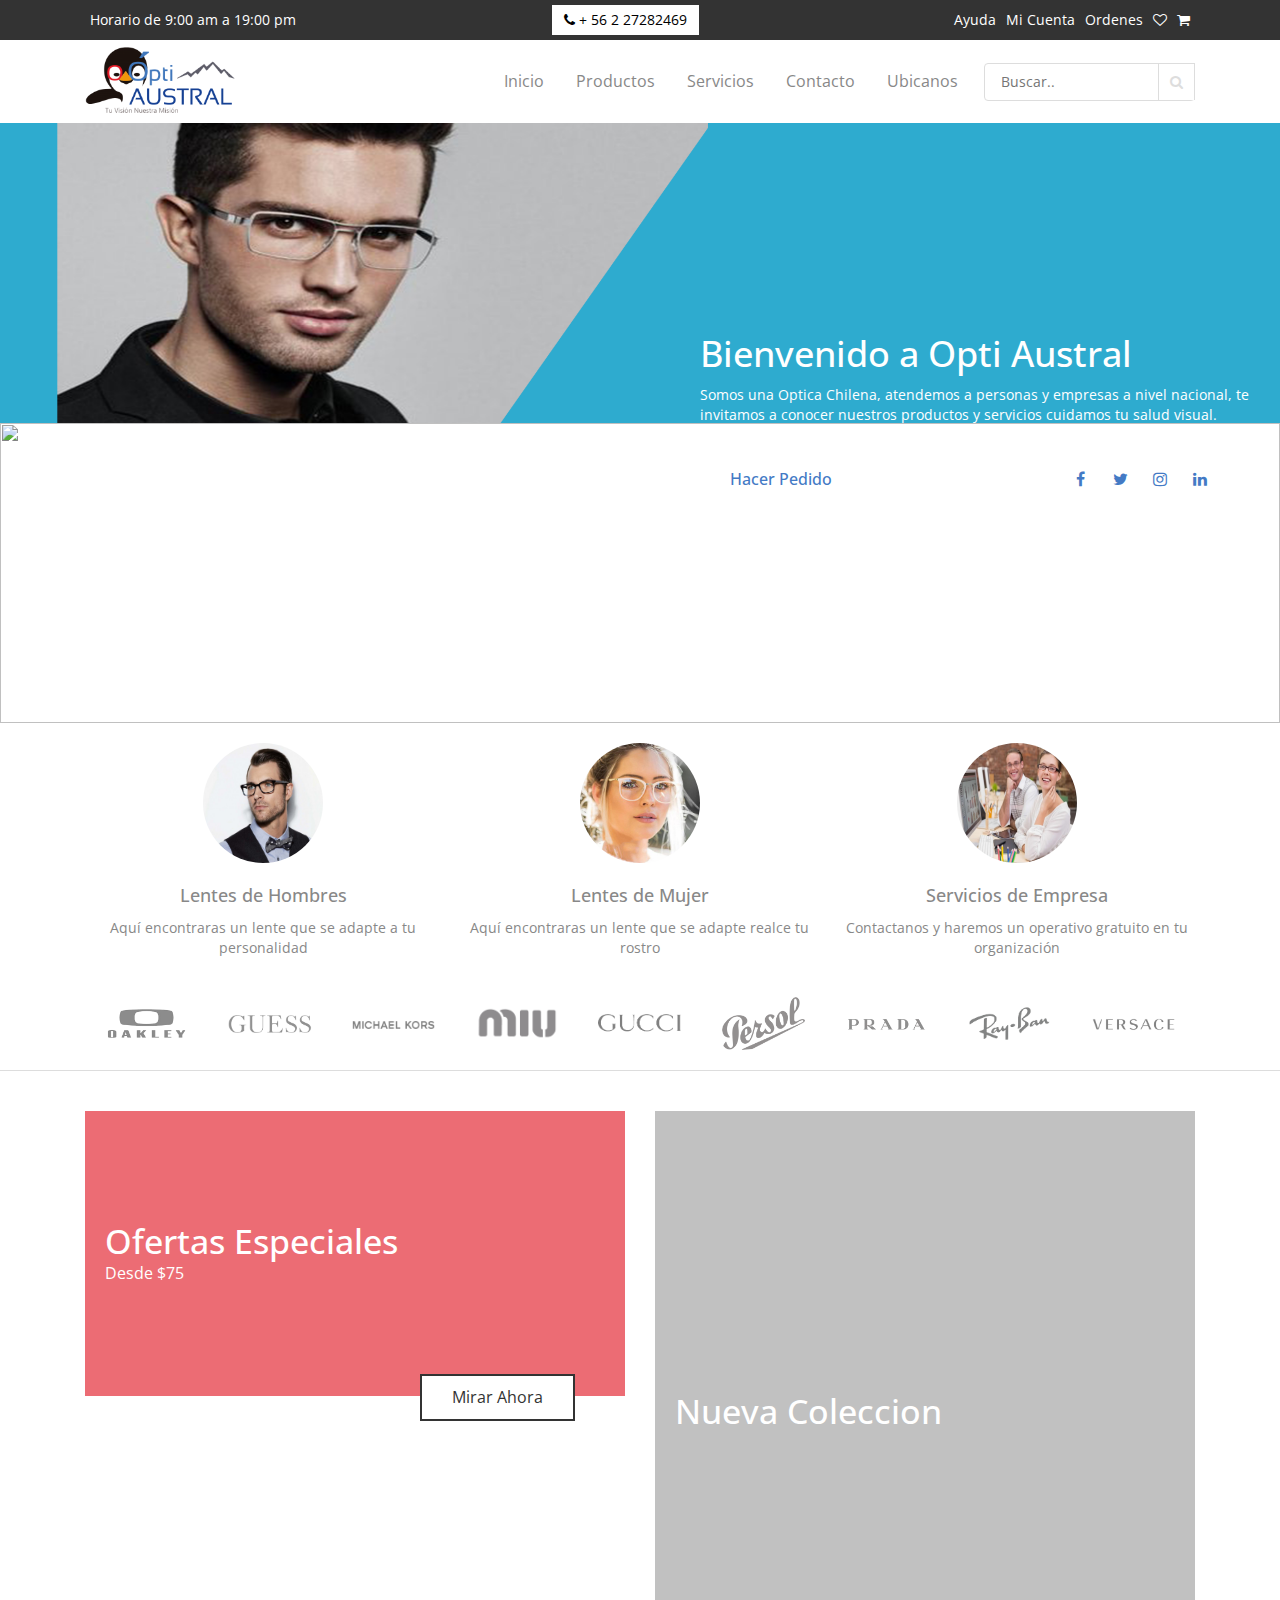
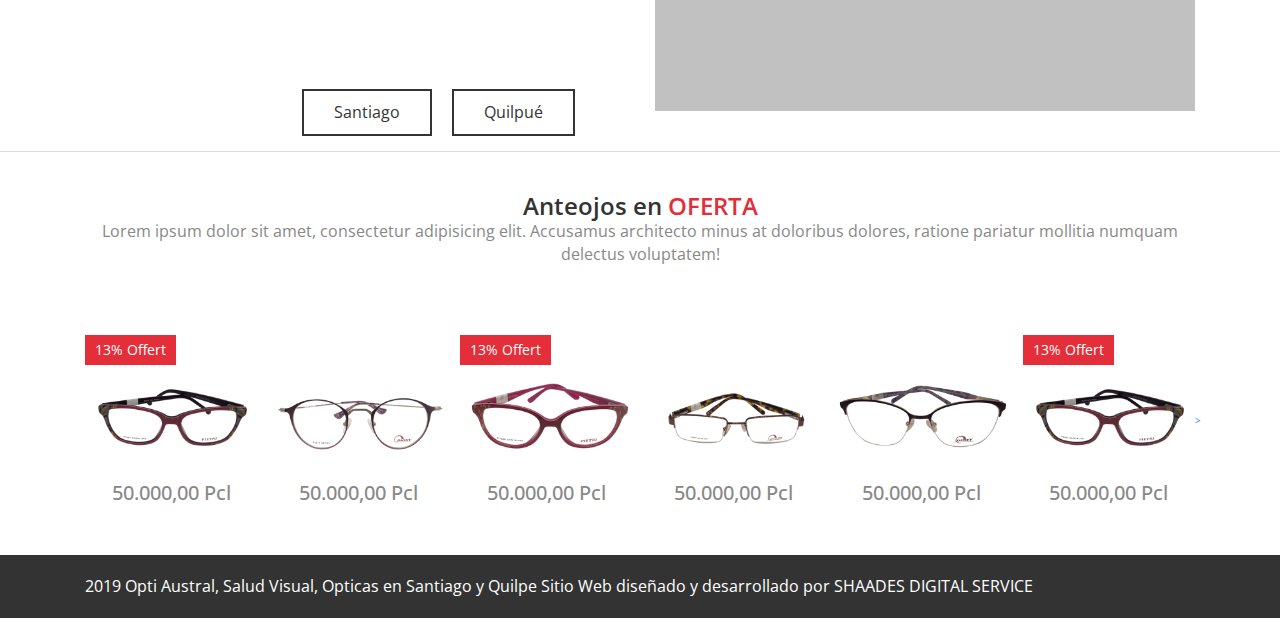
==== index.html @ b00fc754 "Initial commit" ====
<!doctype html>
<html class="no-js" lang="es">
<head>
  <meta charset="utf-8">
  <meta http-equiv="x-ua-compatible" content="ie=edge">
  <title>Optica Salud Visual</title>
  <meta name="description" content="">
  <meta name="viewport" content="width=device-width, initial-scale=1">
  <link rel="manifest" href="site.webmanifest">
  <!-- Favicon -->
  <link rel="icon" href="http://optiaustral.cl/wp-content/uploads/2017/12/cropped-optiaustra-favicon-32x32.png" sizes="32x32" />
  <!-- Google Fonts -->
  <link href="https://fonts.googleapis.com/css?family=Open+Sans:400,700" rel="stylesheet">
  <!-- Font Awesome -->
  <link href="https://stackpath.bootstrapcdn.com/font-awesome/4.7.0/css/font-awesome.min.css" rel="stylesheet">
  <!-- Grid Bootstrap -->
  <!-- <link rel="stylesheet" href="css/bootstrap.min.css"> -->
  <!-- Styles CSS -->
  <link rel="stylesheet" href="css/style.css">
</head>
<body>
    <!-- Header -->
    <header>
        <!-- Top Menu -->
        <div class="top">
            <div class="container">
                <ul class="top-menu">
                    <li><a href="#">Horario de 9:00 am a 19:00 pm</a></li>
                </ul>
                <ul class="top-menu">
                    <li><a href="tel:6004509000" class="call"><i class="fa fa-phone"></i> + 56 2 27282469</a></li>
                </ul>
                <ul class="top-menu">
                    <li><a href="tel:6004509000">Ayuda</a></li>
                    <li><a href="#">Mi Cuenta</a></li>
                    <li><a href="#">Ordenes</a></li>
                    <li>
                        <a href="javascript:void(0)" class="favorites">
                            <i class="fa fa-heart-o"></i>
                            <i class="fa fa-heart"></i>
                            <div class="message1">
                                Añadido a Favoritos
                            </div>
                        </a>
                    </li>
                    <li>
                        <a href="javascript:void(0)" class="cart">
                            <i class="fa fa-shopping-cart"></i>
                            <div class="message2">
                                Añadido al Carrito
                            </div>
                        </a>
                    </li>
                </ul>
            </div>
        </div>
        <!-- Navbar -->
        <div class="navbar">
            <div class="container">
            <a href="index.html" class="logo">
                <img src="img/logo.png" alt="">
            </a>
            <span class="fa fa-bars menu-toggle"></span>
            <!-- Menu -->
            <nav class="menu">
                <li><a href="index.html">Inicio</a></li>
                <li class="products-dropdown">
                    <a href="javascript:void(0)">Productos</a>
                    <ul class="p-dropdown">
                        <a href="hombres.html">Lentes de Hombre</a>
                        <a href="mujer.html">Lentes de Mujes</a>
                    </ul>
                </li>
                <li class="services-dropdown">
                    <a href="javascript:void(0)">Servicios</a>
                    <ul class="s-dropdown">
                        <a href="#">Servicios a Empresas</a>
                    </ul>
                </li>
                <li><a href="tel:6004509000">Contacto</a></li>
                <li class="ubicanos-dropdown">
                    <a href="javascript:void(0)">Ubicanos</a>
                    <ul class="u-dropdown">
                        <a href="https://goo.gl/maps/DkdLXekpWCH2">Santiago</a>
                        <a href="https://goo.gl/maps/aSRdbhqvpB82">Quilpué</a>
                    </ul>
                 </li>
                <li>
                    <!-- Search bar -->
                    <div class="search">
                        <input type="text" placeholder="Buscar..">
                        <i class="fa fa-search"></i>
                    </div>
                </li>
            </nav>
            </div>
        </div>
    </header>

    <main>
        <!-- Banner -->
        <div class="slider">
            <div class="slider-caption">
                <h3>Bienvenido a Opti Austral</h3>
                <p>Somos una Optica Chilena, atendemos a personas y empresas a nivel nacional, te invitamos a conocer nuestros productos y servicios cuidamos tu salud visual.</p>
                <div class="slider-group">
                <a href="#" class="slider-button">Hacer Pedido</a>
                <a href="#" class="slider-button slider-button-outline">Contactanos</a>
                <div class="slider-socials">
                    <a href="https://www.facebook.com/pg/optiaustral/">
                        <i class="fa fa-facebook"></i>
                    </a>
                    <a href="https://twitter.com/optiaustral">
                        <i class="fa fa-twitter"></i>
                    </a>
                    <a href="https://www.instagram.com/opti.austral/">
                        <i class="fa fa-instagram"></i>
                    </a>
                    <a href="https://www.linkedin.com/today/author/optiaustral">
                        <i class="fa fa-linkedin"></i>
                    </a>
                </div>
            </div>
            </div>
            <div class="slider-content">
                <div class="d-none d-sm-block"><img src="img/banner-men.png" alt=""></div>
                <div class="d-none d-sm-block"><img src="img/banner-women.png" alt=""></div>
                <div class="d-block d-sm-none"><img src="img/banner-men-movil.png" alt=""></div>
                <div class="d-block d-sm-none"><img src="img/banner-women-movil.jpg" alt=""></div>
            </div>
        </div>
        <!-- Services -->
        <section class="services">
            <div class="container">
                <div class="services-item">
                    <img src="img/service-men.jpg" alt="description" class="services-image">
                    <a href="hombres.html" class="services-title">Lentes de Hombres</a>
                    <p class="services-text">Aquí encontraras un lente que se adapte a tu personalidad</p>
                </div>
                <div class="services-item is-glass">
                    <img src="img/service-women.jpg" alt="description" class="services-image">
                    <a  href="mujer.html" class="services-title">Lentes de Mujer</a>
                    <p class="services-text">Aquí encontraras un lente que se adapte realce tu rostro</p>
                </div>
                <div class="services-item">
                    <img src="img/service-bussines.jpg" alt="description" class="services-image">
                    <a  href="hombres.html" class="services-title">Servicios de Empresa</a>
                    <p class="services-text">Contactanos y haremos un operativo gratuito en tu organización</p>
                </div>
            </div>
        </section>
        <!-- Brands -->
        <section class="brands">
            <div class="container">
                <li class="brands-item">
                    <img src="img/marcas/dakley.png" alt="">
                </li>
                <li class="brands-item">
                    <img src="img/marcas/guess.png" alt="">
                </li>
                <li class="brands-item">
                    <img src="img/marcas/michael.png" alt="">
                </li>
                <li class="brands-item">
                    <img src="img/marcas/miu.png" alt="">
                </li>
                <li class="brands-item">
                    <img src="img/marcas/gucci.png" alt="">
                </li>
                <li class="brands-item">
                    <img src="img/marcas/persol.png" alt="">
                </li>
                <li class="brands-item">
                    <img src="img/marcas/prada.png" alt="">
                </li>
                <li class="brands-item">
                    <img src="img/marcas/rayban.png" alt="">
                </li>
                <li class="brands-item">
                    <img src="img/marcas/versace.png" alt="">
                </li>
            </div>
        </section>
        <section class="news">
            <div class="container">
                <div class="row">
                    <div class="col-md-6">
                        <div class="news-item news-offert">
                            <div class="news-caption">
                                <h4>Ofertas Especiales</h4>
                                <p>Desde $75</p>
                            </div>
                            <div class="news-buttons">
                                <a href="detalle.html" class="news-button">Mirar Ahora</a>
                            </div>
                        </div>
                        <div class="news-item news-shop">
                            <iframe src="https://www.google.com/maps/embed?pb=!1m18!1m12!1m3!1d3330.284020735264!2d-70.60527358480157!3d-33.415838880783916!2m3!1f0!2f0!3f0!3m2!1i1024!2i768!4f13.1!3m3!1m2!1s0x9662cf41efd8b9c5%3A0xe503cc02d5d41340!2sOptica+Austral!5e0!3m2!1ses!2sve!4v1555275577817!5m2!1ses!2sve" width="600" height="450" frameborder="0" style="border:0" allowfullscreen></iframe>
                            <div class="news-buttons">
                                <a href="https://goo.gl/maps/DkdLXekpWCH2" class="news-button">Santiago</a>
                                <a href="https://goo.gl/maps/aSRdbhqvpB82" class="news-button">Quilpué</a>
                            </div>
                        </div>
                    </div>
                    <div class="col-md-6">
                        <a href="#" class="news-item news-collection">
                            <div class="news-caption">
                                <h4>Nueva Coleccion</h4>
                            </div>
                        </a>
                    </div>
                </div>
            </div>
        </section>
        <div class="offerts">
            <div class="container">
                <h3>Anteojos en <span>Oferta</span></h3>
                <p>Lorem ipsum dolor sit amet, consectetur adipisicing elit. Accusamus architecto minus at doloribus dolores, ratione pariatur mollitia numquam delectus voluptatem!</p>
                <div class="offerts-items">
                    <a href="detalle.html" class="offerts-item">
                        <span>13% Offert</span>
                        <img src="img/glass-1.png" alt="">
                        <h4 class="offerts-price">50.000,00 Pcl</h4>
                    </a>
                    <a href="detalle.html" class="offerts-item">
                        <img src="img/glass-2.png" alt="">
                        <h4 class="offerts-price">50.000,00 Pcl</h4>
                    </a>
                    <a href="detalle.html" class="offerts-item">
                        <span>13% Offert</span>
                        <img src="img/glass-3.png" alt="">
                        <h4 class="offerts-price">50.000,00 Pcl</h4>
                    </a>
                    <a href="detalle.html" class="offerts-item">
                        <img src="img/glass-4.png" alt="">
                        <h4 class="offerts-price">50.000,00 Pcl</h4>
                        
                    </a>
                    <a href="detalle.html" class="offerts-item">
                        <img src="img/glass-5.png" alt="">
                       <h4 class="offerts-price">50.000,00 Pcl</h4>
                    </a>
                    <a href="detalle.html" class="offerts-item">
                        <span>13% Offert</span>
                        <img src="img/glass-1.png" alt="">
                       <h4 class="offerts-price">50.000,00 Pcl</h4>>
                    </a>
                </div>
            </div>
        </div>
    </main>
    <footer class="footer">
        <div class="container">
            <div class="row">
                <div class="col-md">
                    <p>2019 Opti Austral, Salud Visual, Opticas en Santiago y Quilpe Sitio Web diseñado y desarrollado por SHAADES DIGITAL SERVICE</p>
                </div>
            </div>
        </div>
    </footer>
    <!-- jQuery -->
    <script src="js/jquery.min.js"></script>
    <!-- Sweetalert -->
    <script src="https://unpkg.com/sweetalert/dist/sweetalert.min.js"></script>
    <!-- jQuery Bxslider -->
    <script src="js/jquery.bxslider.js"></script>
    <script src="js/jquery.zoom.js"></script>
    <script src="js/jquery-ui.js"></script>
    <!-- Scripts -->
    <script src="js/app.js"></script>


  <!-- Google Analytics: change UA-XXXXX-Y to be your site's ID. -->
  <script>
    window.ga = function () { ga.q.push(arguments) }; ga.q = []; ga.l = +new Date;
    ga('create', 'UA-XXXXX-Y', 'auto'); ga('send', 'pageview')
  </script>
  <!-- <script src="https://www.google-analytics.com/analytics.js" async defer></script> -->
</body>

</html>
---- css/style.css ----
@import url(https://stackpath.bootstrapcdn.com/font-awesome/4.7.0/css/font-awesome.min.css);@import url(//code.jquery.com/ui/1.12.1/themes/base/jquery-ui.css);@charset "UTF-8";

/*!
 * Bootstrap v4.3.1 (https://getbootstrap.com/)
 * Copyright 2011-2019 The Bootstrap Authors
 * Copyright 2011-2019 Twitter, Inc.
 * Licensed under MIT (https://github.com/twbs/bootstrap/blob/master/LICENSE)
 */

:root {
  --blue: #007bff;
  --indigo: #6610f2;
  --purple: #6f42c1;
  --pink: #e83e8c;
  --red: #dc3545;
  --orange: #fd7e14;
  --yellow: #ffc107;
  --green: #28a745;
  --teal: #20c997;
  --cyan: #17a2b8;
  --white: #fff;
  --gray: #6c757d;
  --gray-dark: #343a40;
  --primary: #007bff;
  --secondary: #6c757d;
  --success: #28a745;
  --info: #17a2b8;
  --warning: #ffc107;
  --danger: #dc3545;
  --light: #f8f9fa;
  --dark: #343a40;
  --breakpoint-xs: 0;
  --breakpoint-sm: 576px;
  --breakpoint-md: 768px;
  --breakpoint-lg: 992px;
  --breakpoint-xl: 1200px;
  --font-family-sans-serif: -apple-system, BlinkMacSystemFont, "Segoe UI", Roboto, "Helvetica Neue", Arial, "Noto Sans", sans-serif, "Apple Color Emoji", "Segoe UI Emoji", "Segoe UI Symbol", "Noto Color Emoji";
  --font-family-monospace: SFMono-Regular, Menlo, Monaco, Consolas, "Liberation Mono", "Courier New", monospace;
}

*,
*::before,
*::after {
  box-sizing: border-box;
}

html {
  font-family: sans-serif;
  line-height: 1.15;
  -webkit-text-size-adjust: 100%;
  -webkit-tap-highlight-color: rgba(0, 0, 0, 0);
}

article,
aside,
figcaption,
figure,
footer,
header,
hgroup,
main,
nav,
section {
  display: block;
}

body {
  margin: 0;
  font-family: -apple-system, BlinkMacSystemFont, "Segoe UI", Roboto, "Helvetica Neue", Arial, "Noto Sans", sans-serif, "Apple Color Emoji", "Segoe UI Emoji", "Segoe UI Symbol", "Noto Color Emoji";
  font-size: 1rem;
  font-weight: 400;
  line-height: 1.5;
  color: #212529;
  text-align: left;
  background-color: #fff;
}

[tabindex="-1"]:focus {
  outline: 0 !important;
}

hr {
  box-sizing: content-box;
  height: 0;
  overflow: visible;
}

h1,
h2,
h3,
h4,
h5,
h6 {
  margin-top: 0;
  margin-bottom: 0.5rem;
}

p {
  margin-top: 0;
  margin-bottom: 1rem;
}

abbr[title],
abbr[data-original-title] {
  text-decoration: underline;
  -webkit-text-decoration: underline dotted;
          text-decoration: underline dotted;
  cursor: help;
  border-bottom: 0;
  -webkit-text-decoration-skip-ink: none;
          text-decoration-skip-ink: none;
}

address {
  margin-bottom: 1rem;
  font-style: normal;
  line-height: inherit;
}

ol,
ul,
dl {
  margin-top: 0;
  margin-bottom: 1rem;
}

ol ol,
ul ul,
ol ul,
ul ol {
  margin-bottom: 0;
}

dt {
  font-weight: 700;
}

dd {
  margin-bottom: 0.5rem;
  margin-left: 0;
}

blockquote {
  margin: 0 0 1rem;
}

b,
strong {
  font-weight: bolder;
}

small {
  font-size: 80%;
}

sub,
sup {
  position: relative;
  font-size: 75%;
  line-height: 0;
  vertical-align: baseline;
}

sub {
  bottom: -0.25em;
}

sup {
  top: -0.5em;
}

a {
  color: #007bff;
  text-decoration: none;
  background-color: transparent;
}

a:hover {
  color: #0056b3;
  text-decoration: underline;
}

a:not([href]):not([tabindex]) {
  color: inherit;
  text-decoration: none;
}

a:not([href]):not([tabindex]):hover,
a:not([href]):not([tabindex]):focus {
  color: inherit;
  text-decoration: none;
}

a:not([href]):not([tabindex]):focus {
  outline: 0;
}

pre,
code,
kbd,
samp {
  font-family: SFMono-Regular, Menlo, Monaco, Consolas, "Liberation Mono", "Courier New", monospace;
  font-size: 1em;
}

pre {
  margin-top: 0;
  margin-bottom: 1rem;
  overflow: auto;
}

figure {
  margin: 0 0 1rem;
}

img {
  vertical-align: middle;
  border-style: none;
}

svg {
  overflow: hidden;
  vertical-align: middle;
}

table {
  border-collapse: collapse;
}

caption {
  padding-top: 0.75rem;
  padding-bottom: 0.75rem;
  color: #6c757d;
  text-align: left;
  caption-side: bottom;
}

th {
  text-align: inherit;
}

label {
  display: inline-block;
  margin-bottom: 0.5rem;
}

button {
  border-radius: 0;
}

button:focus {
  outline: 1px dotted;
  outline: 5px auto -webkit-focus-ring-color;
}

input,
button,
select,
optgroup,
textarea {
  margin: 0;
  font-family: inherit;
  font-size: inherit;
  line-height: inherit;
}

button,
input {
  overflow: visible;
}

button,
select {
  text-transform: none;
}

select {
  word-wrap: normal;
}

button,
[type=button],
[type=reset],
[type=submit] {
  -webkit-appearance: button;
}

button:not(:disabled),
[type=button]:not(:disabled),
[type=reset]:not(:disabled),
[type=submit]:not(:disabled) {
  cursor: pointer;
}

button::-moz-focus-inner,
[type=button]::-moz-focus-inner,
[type=reset]::-moz-focus-inner,
[type=submit]::-moz-focus-inner {
  padding: 0;
  border-style: none;
}

input[type=radio],
input[type=checkbox] {
  box-sizing: border-box;
  padding: 0;
}

input[type=date],
input[type=time],
input[type=datetime-local],
input[type=month] {
  -webkit-appearance: listbox;
}

textarea {
  overflow: auto;
  resize: vertical;
}

fieldset {
  min-width: 0;
  padding: 0;
  margin: 0;
  border: 0;
}

legend {
  display: block;
  width: 100%;
  max-width: 100%;
  padding: 0;
  margin-bottom: 0.5rem;
  font-size: 1.5rem;
  line-height: inherit;
  color: inherit;
  white-space: normal;
}

progress {
  vertical-align: baseline;
}

[type=number]::-webkit-inner-spin-button,
[type=number]::-webkit-outer-spin-button {
  height: auto;
}

[type=search] {
  outline-offset: -2px;
  -webkit-appearance: none;
}

[type=search]::-webkit-search-decoration {
  -webkit-appearance: none;
}

::-webkit-file-upload-button {
  font: inherit;
  -webkit-appearance: button;
}

output {
  display: inline-block;
}

summary {
  display: list-item;
  cursor: pointer;
}

template {
  display: none;
}

[hidden] {
  display: none !important;
}

h1,
h2,
h3,
h4,
h5,
h6,
.h1,
.h2,
.h3,
.h4,
.h5,
.h6 {
  margin-bottom: 0.5rem;
  font-weight: 500;
  line-height: 1.2;
}

h1,
.h1 {
  font-size: 2.5rem;
}

h2,
.h2 {
  font-size: 2rem;
}

h3,
.h3 {
  font-size: 1.75rem;
}

h4,
.h4 {
  font-size: 1.5rem;
}

h5,
.h5 {
  font-size: 1.25rem;
}

h6,
.h6 {
  font-size: 1rem;
}

.lead {
  font-size: 1.25rem;
  font-weight: 300;
}

.display-1 {
  font-size: 6rem;
  font-weight: 300;
  line-height: 1.2;
}

.display-2 {
  font-size: 5.5rem;
  font-weight: 300;
  line-height: 1.2;
}

.display-3 {
  font-size: 4.5rem;
  font-weight: 300;
  line-height: 1.2;
}

.display-4 {
  font-size: 3.5rem;
  font-weight: 300;
  line-height: 1.2;
}

hr {
  margin-top: 1rem;
  margin-bottom: 1rem;
  border: 0;
  border-top: 1px solid rgba(0, 0, 0, 0.1);
}

small,
.small {
  font-size: 80%;
  font-weight: 400;
}

mark,
.mark {
  padding: 0.2em;
  background-color: #fcf8e3;
}

.list-unstyled {
  padding-left: 0;
  list-style: none;
}

.list-inline {
  padding-left: 0;
  list-style: none;
}

.list-inline-item {
  display: inline-block;
}

.list-inline-item:not(:last-child) {
  margin-right: 0.5rem;
}

.initialism {
  font-size: 90%;
  text-transform: uppercase;
}

.blockquote {
  margin-bottom: 1rem;
  font-size: 1.25rem;
}

.blockquote-footer {
  display: block;
  font-size: 80%;
  color: #6c757d;
}

.blockquote-footer::before {
  content: "\2014\A0";
}

.img-fluid {
  max-width: 100%;
  height: auto;
}

.img-thumbnail {
  padding: 0.25rem;
  background-color: #fff;
  border: 1px solid #dee2e6;
  border-radius: 0.25rem;
  max-width: 100%;
  height: auto;
}

.figure {
  display: inline-block;
}

.figure-img {
  margin-bottom: 0.5rem;
  line-height: 1;
}

.figure-caption {
  font-size: 90%;
  color: #6c757d;
}

code {
  font-size: 87.5%;
  color: #e83e8c;
  word-break: break-word;
}

a > code {
  color: inherit;
}

kbd {
  padding: 0.2rem 0.4rem;
  font-size: 87.5%;
  color: #fff;
  background-color: #212529;
  border-radius: 0.2rem;
}

kbd kbd {
  padding: 0;
  font-size: 100%;
  font-weight: 700;
}

pre {
  display: block;
  font-size: 87.5%;
  color: #212529;
}

pre code {
  font-size: inherit;
  color: inherit;
  word-break: normal;
}

.pre-scrollable {
  max-height: 340px;
  overflow-y: scroll;
}

.container {
  width: 100%;
  padding-right: 15px;
  padding-left: 15px;
  margin-right: auto;
  margin-left: auto;
}

@media (min-width: 576px) {
  .container {
    max-width: 540px;
  }
}

@media (min-width: 768px) {
  .container {
    max-width: 720px;
  }
}

@media (min-width: 992px) {
  .container {
    max-width: 960px;
  }
}

@media (min-width: 1200px) {
  .container {
    max-width: 1140px;
  }
}

.container-fluid {
  width: 100%;
  padding-right: 15px;
  padding-left: 15px;
  margin-right: auto;
  margin-left: auto;
}

.row {
  display: flex;
  flex-wrap: wrap;
  margin-right: -15px;
  margin-left: -15px;
}

.no-gutters {
  margin-right: 0;
  margin-left: 0;
}

.no-gutters > .col,
.no-gutters > [class*=col-] {
  padding-right: 0;
  padding-left: 0;
}

.col-xl,
.col-xl-auto,
.col-xl-12,
.col-xl-11,
.col-xl-10,
.col-xl-9,
.col-xl-8,
.col-xl-7,
.col-xl-6,
.col-xl-5,
.col-xl-4,
.col-xl-3,
.col-xl-2,
.col-xl-1,
.col-lg,
.col-lg-auto,
.col-lg-12,
.col-lg-11,
.col-lg-10,
.col-lg-9,
.col-lg-8,
.col-lg-7,
.col-lg-6,
.col-lg-5,
.col-lg-4,
.col-lg-3,
.col-lg-2,
.col-lg-1,
.col-md,
.col-md-auto,
.col-md-12,
.col-md-11,
.col-md-10,
.col-md-9,
.col-md-8,
.col-md-7,
.col-md-6,
.col-md-5,
.col-md-4,
.col-md-3,
.col-md-2,
.col-md-1,
.col-sm,
.col-sm-auto,
.col-sm-12,
.col-sm-11,
.col-sm-10,
.col-sm-9,
.col-sm-8,
.col-sm-7,
.col-sm-6,
.col-sm-5,
.col-sm-4,
.col-sm-3,
.col-sm-2,
.col-sm-1,
.col,
.col-auto,
.col-12,
.col-11,
.col-10,
.col-9,
.col-8,
.col-7,
.col-6,
.col-5,
.col-4,
.col-3,
.col-2,
.col-1 {
  position: relative;
  width: 100%;
  padding-right: 15px;
  padding-left: 15px;
}

.col {
  flex-basis: 0;
  flex-grow: 1;
  max-width: 100%;
}

.col-auto {
  flex: 0 0 auto;
  width: auto;
  max-width: 100%;
}

.col-1 {
  flex: 0 0 8.3333333333%;
  max-width: 8.3333333333%;
}

.col-2 {
  flex: 0 0 16.6666666667%;
  max-width: 16.6666666667%;
}

.col-3 {
  flex: 0 0 25%;
  max-width: 25%;
}

.col-4 {
  flex: 0 0 33.3333333333%;
  max-width: 33.3333333333%;
}

.col-5 {
  flex: 0 0 41.6666666667%;
  max-width: 41.6666666667%;
}

.col-6 {
  flex: 0 0 50%;
  max-width: 50%;
}

.col-7 {
  flex: 0 0 58.3333333333%;
  max-width: 58.3333333333%;
}

.col-8 {
  flex: 0 0 66.6666666667%;
  max-width: 66.6666666667%;
}

.col-9 {
  flex: 0 0 75%;
  max-width: 75%;
}

.col-10 {
  flex: 0 0 83.3333333333%;
  max-width: 83.3333333333%;
}

.col-11 {
  flex: 0 0 91.6666666667%;
  max-width: 91.6666666667%;
}

.col-12 {
  flex: 0 0 100%;
  max-width: 100%;
}

.order-first {
  order: -1;
}

.order-last {
  order: 13;
}

.order-0 {
  order: 0;
}

.order-1 {
  order: 1;
}

.order-2 {
  order: 2;
}

.order-3 {
  order: 3;
}

.order-4 {
  order: 4;
}

.order-5 {
  order: 5;
}

.order-6 {
  order: 6;
}

.order-7 {
  order: 7;
}

.order-8 {
  order: 8;
}

.order-9 {
  order: 9;
}

.order-10 {
  order: 10;
}

.order-11 {
  order: 11;
}

.order-12 {
  order: 12;
}

.offset-1 {
  margin-left: 8.3333333333%;
}

.offset-2 {
  margin-left: 16.6666666667%;
}

.offset-3 {
  margin-left: 25%;
}

.offset-4 {
  margin-left: 33.3333333333%;
}

.offset-5 {
  margin-left: 41.6666666667%;
}

.offset-6 {
  margin-left: 50%;
}

.offset-7 {
  margin-left: 58.3333333333%;
}

.offset-8 {
  margin-left: 66.6666666667%;
}

.offset-9 {
  margin-left: 75%;
}

.offset-10 {
  margin-left: 83.3333333333%;
}

.offset-11 {
  margin-left: 91.6666666667%;
}

@media (min-width: 576px) {
  .col-sm {
    flex-basis: 0;
    flex-grow: 1;
    max-width: 100%;
  }

  .col-sm-auto {
    flex: 0 0 auto;
    width: auto;
    max-width: 100%;
  }

  .col-sm-1 {
    flex: 0 0 8.3333333333%;
    max-width: 8.3333333333%;
  }

  .col-sm-2 {
    flex: 0 0 16.6666666667%;
    max-width: 16.6666666667%;
  }

  .col-sm-3 {
    flex: 0 0 25%;
    max-width: 25%;
  }

  .col-sm-4 {
    flex: 0 0 33.3333333333%;
    max-width: 33.3333333333%;
  }

  .col-sm-5 {
    flex: 0 0 41.6666666667%;
    max-width: 41.6666666667%;
  }

  .col-sm-6 {
    flex: 0 0 50%;
    max-width: 50%;
  }

  .col-sm-7 {
    flex: 0 0 58.3333333333%;
    max-width: 58.3333333333%;
  }

  .col-sm-8 {
    flex: 0 0 66.6666666667%;
    max-width: 66.6666666667%;
  }

  .col-sm-9 {
    flex: 0 0 75%;
    max-width: 75%;
  }

  .col-sm-10 {
    flex: 0 0 83.3333333333%;
    max-width: 83.3333333333%;
  }

  .col-sm-11 {
    flex: 0 0 91.6666666667%;
    max-width: 91.6666666667%;
  }

  .col-sm-12 {
    flex: 0 0 100%;
    max-width: 100%;
  }

  .order-sm-first {
    order: -1;
  }

  .order-sm-last {
    order: 13;
  }

  .order-sm-0 {
    order: 0;
  }

  .order-sm-1 {
    order: 1;
  }

  .order-sm-2 {
    order: 2;
  }

  .order-sm-3 {
    order: 3;
  }

  .order-sm-4 {
    order: 4;
  }

  .order-sm-5 {
    order: 5;
  }

  .order-sm-6 {
    order: 6;
  }

  .order-sm-7 {
    order: 7;
  }

  .order-sm-8 {
    order: 8;
  }

  .order-sm-9 {
    order: 9;
  }

  .order-sm-10 {
    order: 10;
  }

  .order-sm-11 {
    order: 11;
  }

  .order-sm-12 {
    order: 12;
  }

  .offset-sm-0 {
    margin-left: 0;
  }

  .offset-sm-1 {
    margin-left: 8.3333333333%;
  }

  .offset-sm-2 {
    margin-left: 16.6666666667%;
  }

  .offset-sm-3 {
    margin-left: 25%;
  }

  .offset-sm-4 {
    margin-left: 33.3333333333%;
  }

  .offset-sm-5 {
    margin-left: 41.6666666667%;
  }

  .offset-sm-6 {
    margin-left: 50%;
  }

  .offset-sm-7 {
    margin-left: 58.3333333333%;
  }

  .offset-sm-8 {
    margin-left: 66.6666666667%;
  }

  .offset-sm-9 {
    margin-left: 75%;
  }

  .offset-sm-10 {
    margin-left: 83.3333333333%;
  }

  .offset-sm-11 {
    margin-left: 91.6666666667%;
  }
}

@media (min-width: 768px) {
  .col-md {
    flex-basis: 0;
    flex-grow: 1;
    max-width: 100%;
  }

  .col-md-auto {
    flex: 0 0 auto;
    width: auto;
    max-width: 100%;
  }

  .col-md-1 {
    flex: 0 0 8.3333333333%;
    max-width: 8.3333333333%;
  }

  .col-md-2 {
    flex: 0 0 16.6666666667%;
    max-width: 16.6666666667%;
  }

  .col-md-3 {
    flex: 0 0 25%;
    max-width: 25%;
  }

  .col-md-4 {
    flex: 0 0 33.3333333333%;
    max-width: 33.3333333333%;
  }

  .col-md-5 {
    flex: 0 0 41.6666666667%;
    max-width: 41.6666666667%;
  }

  .col-md-6 {
    flex: 0 0 50%;
    max-width: 50%;
  }

  .col-md-7 {
    flex: 0 0 58.3333333333%;
    max-width: 58.3333333333%;
  }

  .col-md-8 {
    flex: 0 0 66.6666666667%;
    max-width: 66.6666666667%;
  }

  .col-md-9 {
    flex: 0 0 75%;
    max-width: 75%;
  }

  .col-md-10 {
    flex: 0 0 83.3333333333%;
    max-width: 83.3333333333%;
  }

  .col-md-11 {
    flex: 0 0 91.6666666667%;
    max-width: 91.6666666667%;
  }

  .col-md-12 {
    flex: 0 0 100%;
    max-width: 100%;
  }

  .order-md-first {
    order: -1;
  }

  .order-md-last {
    order: 13;
  }

  .order-md-0 {
    order: 0;
  }

  .order-md-1 {
    order: 1;
  }

  .order-md-2 {
    order: 2;
  }

  .order-md-3 {
    order: 3;
  }

  .order-md-4 {
    order: 4;
  }

  .order-md-5 {
    order: 5;
  }

  .order-md-6 {
    order: 6;
  }

  .order-md-7 {
    order: 7;
  }

  .order-md-8 {
    order: 8;
  }

  .order-md-9 {
    order: 9;
  }

  .order-md-10 {
    order: 10;
  }

  .order-md-11 {
    order: 11;
  }

  .order-md-12 {
    order: 12;
  }

  .offset-md-0 {
    margin-left: 0;
  }

  .offset-md-1 {
    margin-left: 8.3333333333%;
  }

  .offset-md-2 {
    margin-left: 16.6666666667%;
  }

  .offset-md-3 {
    margin-left: 25%;
  }

  .offset-md-4 {
    margin-left: 33.3333333333%;
  }

  .offset-md-5 {
    margin-left: 41.6666666667%;
  }

  .offset-md-6 {
    margin-left: 50%;
  }

  .offset-md-7 {
    margin-left: 58.3333333333%;
  }

  .offset-md-8 {
    margin-left: 66.6666666667%;
  }

  .offset-md-9 {
    margin-left: 75%;
  }

  .offset-md-10 {
    margin-left: 83.3333333333%;
  }

  .offset-md-11 {
    margin-left: 91.6666666667%;
  }
}

@media (min-width: 992px) {
  .col-lg {
    flex-basis: 0;
    flex-grow: 1;
    max-width: 100%;
  }

  .col-lg-auto {
    flex: 0 0 auto;
    width: auto;
    max-width: 100%;
  }

  .col-lg-1 {
    flex: 0 0 8.3333333333%;
    max-width: 8.3333333333%;
  }

  .col-lg-2 {
    flex: 0 0 16.6666666667%;
    max-width: 16.6666666667%;
  }

  .col-lg-3 {
    flex: 0 0 25%;
    max-width: 25%;
  }

  .col-lg-4 {
    flex: 0 0 33.3333333333%;
    max-width: 33.3333333333%;
  }

  .col-lg-5 {
    flex: 0 0 41.6666666667%;
    max-width: 41.6666666667%;
  }

  .col-lg-6 {
    flex: 0 0 50%;
    max-width: 50%;
  }

  .col-lg-7 {
    flex: 0 0 58.3333333333%;
    max-width: 58.3333333333%;
  }

  .col-lg-8 {
    flex: 0 0 66.6666666667%;
    max-width: 66.6666666667%;
  }

  .col-lg-9 {
    flex: 0 0 75%;
    max-width: 75%;
  }

  .col-lg-10 {
    flex: 0 0 83.3333333333%;
    max-width: 83.3333333333%;
  }

  .col-lg-11 {
    flex: 0 0 91.6666666667%;
    max-width: 91.6666666667%;
  }

  .col-lg-12 {
    flex: 0 0 100%;
    max-width: 100%;
  }

  .order-lg-first {
    order: -1;
  }

  .order-lg-last {
    order: 13;
  }

  .order-lg-0 {
    order: 0;
  }

  .order-lg-1 {
    order: 1;
  }

  .order-lg-2 {
    order: 2;
  }

  .order-lg-3 {
    order: 3;
  }

  .order-lg-4 {
    order: 4;
  }

  .order-lg-5 {
    order: 5;
  }

  .order-lg-6 {
    order: 6;
  }

  .order-lg-7 {
    order: 7;
  }

  .order-lg-8 {
    order: 8;
  }

  .order-lg-9 {
    order: 9;
  }

  .order-lg-10 {
    order: 10;
  }

  .order-lg-11 {
    order: 11;
  }

  .order-lg-12 {
    order: 12;
  }

  .offset-lg-0 {
    margin-left: 0;
  }

  .offset-lg-1 {
    margin-left: 8.3333333333%;
  }

  .offset-lg-2 {
    margin-left: 16.6666666667%;
  }

  .offset-lg-3 {
    margin-left: 25%;
  }

  .offset-lg-4 {
    margin-left: 33.3333333333%;
  }

  .offset-lg-5 {
    margin-left: 41.6666666667%;
  }

  .offset-lg-6 {
    margin-left: 50%;
  }

  .offset-lg-7 {
    margin-left: 58.3333333333%;
  }

  .offset-lg-8 {
    margin-left: 66.6666666667%;
  }

  .offset-lg-9 {
    margin-left: 75%;
  }

  .offset-lg-10 {
    margin-left: 83.3333333333%;
  }

  .offset-lg-11 {
    margin-left: 91.6666666667%;
  }
}

@media (min-width: 1200px) {
  .col-xl {
    flex-basis: 0;
    flex-grow: 1;
    max-width: 100%;
  }

  .col-xl-auto {
    flex: 0 0 auto;
    width: auto;
    max-width: 100%;
  }

  .col-xl-1 {
    flex: 0 0 8.3333333333%;
    max-width: 8.3333333333%;
  }

  .col-xl-2 {
    flex: 0 0 16.6666666667%;
    max-width: 16.6666666667%;
  }

  .col-xl-3 {
    flex: 0 0 25%;
    max-width: 25%;
  }

  .col-xl-4 {
    flex: 0 0 33.3333333333%;
    max-width: 33.3333333333%;
  }

  .col-xl-5 {
    flex: 0 0 41.6666666667%;
    max-width: 41.6666666667%;
  }

  .col-xl-6 {
    flex: 0 0 50%;
    max-width: 50%;
  }

  .col-xl-7 {
    flex: 0 0 58.3333333333%;
    max-width: 58.3333333333%;
  }

  .col-xl-8 {
    flex: 0 0 66.6666666667%;
    max-width: 66.6666666667%;
  }

  .col-xl-9 {
    flex: 0 0 75%;
    max-width: 75%;
  }

  .col-xl-10 {
    flex: 0 0 83.3333333333%;
    max-width: 83.3333333333%;
  }

  .col-xl-11 {
    flex: 0 0 91.6666666667%;
    max-width: 91.6666666667%;
  }

  .col-xl-12 {
    flex: 0 0 100%;
    max-width: 100%;
  }

  .order-xl-first {
    order: -1;
  }

  .order-xl-last {
    order: 13;
  }

  .order-xl-0 {
    order: 0;
  }

  .order-xl-1 {
    order: 1;
  }

  .order-xl-2 {
    order: 2;
  }

  .order-xl-3 {
    order: 3;
  }

  .order-xl-4 {
    order: 4;
  }

  .order-xl-5 {
    order: 5;
  }

  .order-xl-6 {
    order: 6;
  }

  .order-xl-7 {
    order: 7;
  }

  .order-xl-8 {
    order: 8;
  }

  .order-xl-9 {
    order: 9;
  }

  .order-xl-10 {
    order: 10;
  }

  .order-xl-11 {
    order: 11;
  }

  .order-xl-12 {
    order: 12;
  }

  .offset-xl-0 {
    margin-left: 0;
  }

  .offset-xl-1 {
    margin-left: 8.3333333333%;
  }

  .offset-xl-2 {
    margin-left: 16.6666666667%;
  }

  .offset-xl-3 {
    margin-left: 25%;
  }

  .offset-xl-4 {
    margin-left: 33.3333333333%;
  }

  .offset-xl-5 {
    margin-left: 41.6666666667%;
  }

  .offset-xl-6 {
    margin-left: 50%;
  }

  .offset-xl-7 {
    margin-left: 58.3333333333%;
  }

  .offset-xl-8 {
    margin-left: 66.6666666667%;
  }

  .offset-xl-9 {
    margin-left: 75%;
  }

  .offset-xl-10 {
    margin-left: 83.3333333333%;
  }

  .offset-xl-11 {
    margin-left: 91.6666666667%;
  }
}

.table {
  width: 100%;
  margin-bottom: 1rem;
  color: #212529;
}

.table th,
.table td {
  padding: 0.75rem;
  vertical-align: top;
  border-top: 1px solid #dee2e6;
}

.table thead th {
  vertical-align: bottom;
  border-bottom: 2px solid #dee2e6;
}

.table tbody + tbody {
  border-top: 2px solid #dee2e6;
}

.table-sm th,
.table-sm td {
  padding: 0.3rem;
}

.table-bordered {
  border: 1px solid #dee2e6;
}

.table-bordered th,
.table-bordered td {
  border: 1px solid #dee2e6;
}

.table-bordered thead th,
.table-bordered thead td {
  border-bottom-width: 2px;
}

.table-borderless th,
.table-borderless td,
.table-borderless thead th,
.table-borderless tbody + tbody {
  border: 0;
}

.table-striped tbody tr:nth-of-type(odd) {
  background-color: rgba(0, 0, 0, 0.05);
}

.table-hover tbody tr:hover {
  color: #212529;
  background-color: rgba(0, 0, 0, 0.075);
}

.table-primary,
.table-primary > th,
.table-primary > td {
  background-color: #b8daff;
}

.table-primary th,
.table-primary td,
.table-primary thead th,
.table-primary tbody + tbody {
  border-color: #7abaff;
}

.table-hover .table-primary:hover {
  background-color: #9fcdff;
}

.table-hover .table-primary:hover > td,
.table-hover .table-primary:hover > th {
  background-color: #9fcdff;
}

.table-secondary,
.table-secondary > th,
.table-secondary > td {
  background-color: #d6d8db;
}

.table-secondary th,
.table-secondary td,
.table-secondary thead th,
.table-secondary tbody + tbody {
  border-color: #b3b7bb;
}

.table-hover .table-secondary:hover {
  background-color: #c8cbcf;
}

.table-hover .table-secondary:hover > td,
.table-hover .table-secondary:hover > th {
  background-color: #c8cbcf;
}

.table-success,
.table-success > th,
.table-success > td {
  background-color: #c3e6cb;
}

.table-success th,
.table-success td,
.table-success thead th,
.table-success tbody + tbody {
  border-color: #8fd19e;
}

.table-hover .table-success:hover {
  background-color: #b1dfbb;
}

.table-hover .table-success:hover > td,
.table-hover .table-success:hover > th {
  background-color: #b1dfbb;
}

.table-info,
.table-info > th,
.table-info > td {
  background-color: #bee5eb;
}

.table-info th,
.table-info td,
.table-info thead th,
.table-info tbody + tbody {
  border-color: #86cfda;
}

.table-hover .table-info:hover {
  background-color: #abdde5;
}

.table-hover .table-info:hover > td,
.table-hover .table-info:hover > th {
  background-color: #abdde5;
}

.table-warning,
.table-warning > th,
.table-warning > td {
  background-color: #ffeeba;
}

.table-warning th,
.table-warning td,
.table-warning thead th,
.table-warning tbody + tbody {
  border-color: #ffdf7e;
}

.table-hover .table-warning:hover {
  background-color: #ffe8a1;
}

.table-hover .table-warning:hover > td,
.table-hover .table-warning:hover > th {
  background-color: #ffe8a1;
}

.table-danger,
.table-danger > th,
.table-danger > td {
  background-color: #f5c6cb;
}

.table-danger th,
.table-danger td,
.table-danger thead th,
.table-danger tbody + tbody {
  border-color: #ed969e;
}

.table-hover .table-danger:hover {
  background-color: #f1b0b7;
}

.table-hover .table-danger:hover > td,
.table-hover .table-danger:hover > th {
  background-color: #f1b0b7;
}

.table-light,
.table-light > th,
.table-light > td {
  background-color: #fdfdfe;
}

.table-light th,
.table-light td,
.table-light thead th,
.table-light tbody + tbody {
  border-color: #fbfcfc;
}

.table-hover .table-light:hover {
  background-color: #ececf6;
}

.table-hover .table-light:hover > td,
.table-hover .table-light:hover > th {
  background-color: #ececf6;
}

.table-dark,
.table-dark > th,
.table-dark > td {
  background-color: #c6c8ca;
}

.table-dark th,
.table-dark td,
.table-dark thead th,
.table-dark tbody + tbody {
  border-color: #95999c;
}

.table-hover .table-dark:hover {
  background-color: #b9bbbe;
}

.table-hover .table-dark:hover > td,
.table-hover .table-dark:hover > th {
  background-color: #b9bbbe;
}

.table-active,
.table-active > th,
.table-active > td {
  background-color: rgba(0, 0, 0, 0.075);
}

.table-hover .table-active:hover {
  background-color: rgba(0, 0, 0, 0.075);
}

.table-hover .table-active:hover > td,
.table-hover .table-active:hover > th {
  background-color: rgba(0, 0, 0, 0.075);
}

.table .thead-dark th {
  color: #fff;
  background-color: #343a40;
  border-color: #454d55;
}

.table .thead-light th {
  color: #495057;
  background-color: #e9ecef;
  border-color: #dee2e6;
}

.table-dark {
  color: #fff;
  background-color: #343a40;
}

.table-dark th,
.table-dark td,
.table-dark thead th {
  border-color: #454d55;
}

.table-dark.table-bordered {
  border: 0;
}

.table-dark.table-striped tbody tr:nth-of-type(odd) {
  background-color: rgba(255, 255, 255, 0.05);
}

.table-dark.table-hover tbody tr:hover {
  color: #fff;
  background-color: rgba(255, 255, 255, 0.075);
}

@media (max-width: 575.98px) {
  .table-responsive-sm {
    display: block;
    width: 100%;
    overflow-x: auto;
    -webkit-overflow-scrolling: touch;
  }

  .table-responsive-sm > .table-bordered {
    border: 0;
  }
}

@media (max-width: 767.98px) {
  .table-responsive-md {
    display: block;
    width: 100%;
    overflow-x: auto;
    -webkit-overflow-scrolling: touch;
  }

  .table-responsive-md > .table-bordered {
    border: 0;
  }
}

@media (max-width: 991.98px) {
  .table-responsive-lg {
    display: block;
    width: 100%;
    overflow-x: auto;
    -webkit-overflow-scrolling: touch;
  }

  .table-responsive-lg > .table-bordered {
    border: 0;
  }
}

@media (max-width: 1199.98px) {
  .table-responsive-xl {
    display: block;
    width: 100%;
    overflow-x: auto;
    -webkit-overflow-scrolling: touch;
  }

  .table-responsive-xl > .table-bordered {
    border: 0;
  }
}

.table-responsive {
  display: block;
  width: 100%;
  overflow-x: auto;
  -webkit-overflow-scrolling: touch;
}

.table-responsive > .table-bordered {
  border: 0;
}

.form-control {
  display: block;
  width: 100%;
  height: calc(1.5em + 0.75rem + 2px);
  padding: 0.375rem 0.75rem;
  font-size: 1rem;
  font-weight: 400;
  line-height: 1.5;
  color: #495057;
  background-color: #fff;
  background-clip: padding-box;
  border: 1px solid #ced4da;
  border-radius: 0.25rem;
  transition: border-color 0.15s ease-in-out, box-shadow 0.15s ease-in-out;
}

@media (prefers-reduced-motion: reduce) {
  .form-control {
    transition: none;
  }
}

.form-control::-ms-expand {
  background-color: transparent;
  border: 0;
}

.form-control:focus {
  color: #495057;
  background-color: #fff;
  border-color: #80bdff;
  outline: 0;
  box-shadow: 0 0 0 0.2rem rgba(0, 123, 255, 0.25);
}

.form-control::-webkit-input-placeholder {
  color: #6c757d;
  opacity: 1;
}

.form-control:-ms-input-placeholder {
  color: #6c757d;
  opacity: 1;
}

.form-control::-ms-input-placeholder {
  color: #6c757d;
  opacity: 1;
}

.form-control::placeholder {
  color: #6c757d;
  opacity: 1;
}

.form-control:disabled,
.form-control[readonly] {
  background-color: #e9ecef;
  opacity: 1;
}

select.form-control:focus::-ms-value {
  color: #495057;
  background-color: #fff;
}

.form-control-file,
.form-control-range {
  display: block;
  width: 100%;
}

.col-form-label {
  padding-top: calc(0.375rem + 1px);
  padding-bottom: calc(0.375rem + 1px);
  margin-bottom: 0;
  font-size: inherit;
  line-height: 1.5;
}

.col-form-label-lg {
  padding-top: calc(0.5rem + 1px);
  padding-bottom: calc(0.5rem + 1px);
  font-size: 1.25rem;
  line-height: 1.5;
}

.col-form-label-sm {
  padding-top: calc(0.25rem + 1px);
  padding-bottom: calc(0.25rem + 1px);
  font-size: 0.875rem;
  line-height: 1.5;
}

.form-control-plaintext {
  display: block;
  width: 100%;
  padding-top: 0.375rem;
  padding-bottom: 0.375rem;
  margin-bottom: 0;
  line-height: 1.5;
  color: #212529;
  background-color: transparent;
  border: solid transparent;
  border-width: 1px 0;
}

.form-control-plaintext.form-control-sm,
.form-control-plaintext.form-control-lg {
  padding-right: 0;
  padding-left: 0;
}

.form-control-sm {
  height: calc(1.5em + 0.5rem + 2px);
  padding: 0.25rem 0.5rem;
  font-size: 0.875rem;
  line-height: 1.5;
  border-radius: 0.2rem;
}

.form-control-lg {
  height: calc(1.5em + 1rem + 2px);
  padding: 0.5rem 1rem;
  font-size: 1.25rem;
  line-height: 1.5;
  border-radius: 0.3rem;
}

select.form-control[size],
select.form-control[multiple] {
  height: auto;
}

textarea.form-control {
  height: auto;
}

.form-group {
  margin-bottom: 1rem;
}

.form-text {
  display: block;
  margin-top: 0.25rem;
}

.form-row {
  display: flex;
  flex-wrap: wrap;
  margin-right: -5px;
  margin-left: -5px;
}

.form-row > .col,
.form-row > [class*=col-] {
  padding-right: 5px;
  padding-left: 5px;
}

.form-check {
  position: relative;
  display: block;
  padding-left: 1.25rem;
}

.form-check-input {
  position: absolute;
  margin-top: 0.3rem;
  margin-left: -1.25rem;
}

.form-check-input:disabled ~ .form-check-label {
  color: #6c757d;
}

.form-check-label {
  margin-bottom: 0;
}

.form-check-inline {
  display: inline-flex;
  align-items: center;
  padding-left: 0;
  margin-right: 0.75rem;
}

.form-check-inline .form-check-input {
  position: static;
  margin-top: 0;
  margin-right: 0.3125rem;
  margin-left: 0;
}

.valid-feedback {
  display: none;
  width: 100%;
  margin-top: 0.25rem;
  font-size: 80%;
  color: #28a745;
}

.valid-tooltip {
  position: absolute;
  top: 100%;
  z-index: 5;
  display: none;
  max-width: 100%;
  padding: 0.25rem 0.5rem;
  margin-top: 0.1rem;
  font-size: 0.875rem;
  line-height: 1.5;
  color: #fff;
  background-color: rgba(40, 167, 69, 0.9);
  border-radius: 0.25rem;
}

.was-validated .form-control:valid,
.form-control.is-valid {
  border-color: #28a745;
  padding-right: calc(1.5em + 0.75rem);
  background-image: url("data:image/svg+xml,%3csvg xmlns='http://www.w3.org/2000/svg' viewBox='0 0 8 8'%3e%3cpath fill='%2328a745' d='M2.3 6.73L.6 4.53c-.4-1.04.46-1.4 1.1-.8l1.1 1.4 3.4-3.8c.6-.63 1.6-.27 1.2.7l-4 4.6c-.43.5-.8.4-1.1.1z'/%3e%3c/svg%3e");
  background-repeat: no-repeat;
  background-position: center right calc(0.375em + 0.1875rem);
  background-size: calc(0.75em + 0.375rem) calc(0.75em + 0.375rem);
}

.was-validated .form-control:valid:focus,
.form-control.is-valid:focus {
  border-color: #28a745;
  box-shadow: 0 0 0 0.2rem rgba(40, 167, 69, 0.25);
}

.was-validated .form-control:valid ~ .valid-feedback,
.was-validated .form-control:valid ~ .valid-tooltip,
.form-control.is-valid ~ .valid-feedback,
.form-control.is-valid ~ .valid-tooltip {
  display: block;
}

.was-validated textarea.form-control:valid,
textarea.form-control.is-valid {
  padding-right: calc(1.5em + 0.75rem);
  background-position: top calc(0.375em + 0.1875rem) right calc(0.375em + 0.1875rem);
}

.was-validated .custom-select:valid,
.custom-select.is-valid {
  border-color: #28a745;
  padding-right: calc((1em + 0.75rem) * 3 / 4 + 1.75rem);
  background: url("data:image/svg+xml,%3csvg xmlns='http://www.w3.org/2000/svg' viewBox='0 0 4 5'%3e%3cpath fill='%23343a40' d='M2 0L0 2h4zm0 5L0 3h4z'/%3e%3c/svg%3e") no-repeat right 0.75rem center/8px 10px, url("data:image/svg+xml,%3csvg xmlns='http://www.w3.org/2000/svg' viewBox='0 0 8 8'%3e%3cpath fill='%2328a745' d='M2.3 6.73L.6 4.53c-.4-1.04.46-1.4 1.1-.8l1.1 1.4 3.4-3.8c.6-.63 1.6-.27 1.2.7l-4 4.6c-.43.5-.8.4-1.1.1z'/%3e%3c/svg%3e") #fff no-repeat center right 1.75rem/calc(0.75em + 0.375rem) calc(0.75em + 0.375rem);
}

.was-validated .custom-select:valid:focus,
.custom-select.is-valid:focus {
  border-color: #28a745;
  box-shadow: 0 0 0 0.2rem rgba(40, 167, 69, 0.25);
}

.was-validated .custom-select:valid ~ .valid-feedback,
.was-validated .custom-select:valid ~ .valid-tooltip,
.custom-select.is-valid ~ .valid-feedback,
.custom-select.is-valid ~ .valid-tooltip {
  display: block;
}

.was-validated .form-control-file:valid ~ .valid-feedback,
.was-validated .form-control-file:valid ~ .valid-tooltip,
.form-control-file.is-valid ~ .valid-feedback,
.form-control-file.is-valid ~ .valid-tooltip {
  display: block;
}

.was-validated .form-check-input:valid ~ .form-check-label,
.form-check-input.is-valid ~ .form-check-label {
  color: #28a745;
}

.was-validated .form-check-input:valid ~ .valid-feedback,
.was-validated .form-check-input:valid ~ .valid-tooltip,
.form-check-input.is-valid ~ .valid-feedback,
.form-check-input.is-valid ~ .valid-tooltip {
  display: block;
}

.was-validated .custom-control-input:valid ~ .custom-control-label,
.custom-control-input.is-valid ~ .custom-control-label {
  color: #28a745;
}

.was-validated .custom-control-input:valid ~ .custom-control-label::before,
.custom-control-input.is-valid ~ .custom-control-label::before {
  border-color: #28a745;
}

.was-validated .custom-control-input:valid ~ .valid-feedback,
.was-validated .custom-control-input:valid ~ .valid-tooltip,
.custom-control-input.is-valid ~ .valid-feedback,
.custom-control-input.is-valid ~ .valid-tooltip {
  display: block;
}

.was-validated .custom-control-input:valid:checked ~ .custom-control-label::before,
.custom-control-input.is-valid:checked ~ .custom-control-label::before {
  border-color: #34ce57;
  background-color: #34ce57;
}

.was-validated .custom-control-input:valid:focus ~ .custom-control-label::before,
.custom-control-input.is-valid:focus ~ .custom-control-label::before {
  box-shadow: 0 0 0 0.2rem rgba(40, 167, 69, 0.25);
}

.was-validated .custom-control-input:valid:focus:not(:checked) ~ .custom-control-label::before,
.custom-control-input.is-valid:focus:not(:checked) ~ .custom-control-label::before {
  border-color: #28a745;
}

.was-validated .custom-file-input:valid ~ .custom-file-label,
.custom-file-input.is-valid ~ .custom-file-label {
  border-color: #28a745;
}

.was-validated .custom-file-input:valid ~ .valid-feedback,
.was-validated .custom-file-input:valid ~ .valid-tooltip,
.custom-file-input.is-valid ~ .valid-feedback,
.custom-file-input.is-valid ~ .valid-tooltip {
  display: block;
}

.was-validated .custom-file-input:valid:focus ~ .custom-file-label,
.custom-file-input.is-valid:focus ~ .custom-file-label {
  border-color: #28a745;
  box-shadow: 0 0 0 0.2rem rgba(40, 167, 69, 0.25);
}

.invalid-feedback {
  display: none;
  width: 100%;
  margin-top: 0.25rem;
  font-size: 80%;
  color: #dc3545;
}

.invalid-tooltip {
  position: absolute;
  top: 100%;
  z-index: 5;
  display: none;
  max-width: 100%;
  padding: 0.25rem 0.5rem;
  margin-top: 0.1rem;
  font-size: 0.875rem;
  line-height: 1.5;
  color: #fff;
  background-color: rgba(220, 53, 69, 0.9);
  border-radius: 0.25rem;
}

.was-validated .form-control:invalid,
.form-control.is-invalid {
  border-color: #dc3545;
  padding-right: calc(1.5em + 0.75rem);
  background-image: url("data:image/svg+xml,%3csvg xmlns='http://www.w3.org/2000/svg' fill='%23dc3545' viewBox='-2 -2 7 7'%3e%3cpath stroke='%23dc3545' d='M0 0l3 3m0-3L0 3'/%3e%3ccircle r='.5'/%3e%3ccircle cx='3' r='.5'/%3e%3ccircle cy='3' r='.5'/%3e%3ccircle cx='3' cy='3' r='.5'/%3e%3c/svg%3E");
  background-repeat: no-repeat;
  background-position: center right calc(0.375em + 0.1875rem);
  background-size: calc(0.75em + 0.375rem) calc(0.75em + 0.375rem);
}

.was-validated .form-control:invalid:focus,
.form-control.is-invalid:focus {
  border-color: #dc3545;
  box-shadow: 0 0 0 0.2rem rgba(220, 53, 69, 0.25);
}

.was-validated .form-control:invalid ~ .invalid-feedback,
.was-validated .form-control:invalid ~ .invalid-tooltip,
.form-control.is-invalid ~ .invalid-feedback,
.form-control.is-invalid ~ .invalid-tooltip {
  display: block;
}

.was-validated textarea.form-control:invalid,
textarea.form-control.is-invalid {
  padding-right: calc(1.5em + 0.75rem);
  background-position: top calc(0.375em + 0.1875rem) right calc(0.375em + 0.1875rem);
}

.was-validated .custom-select:invalid,
.custom-select.is-invalid {
  border-color: #dc3545;
  padding-right: calc((1em + 0.75rem) * 3 / 4 + 1.75rem);
  background: url("data:image/svg+xml,%3csvg xmlns='http://www.w3.org/2000/svg' viewBox='0 0 4 5'%3e%3cpath fill='%23343a40' d='M2 0L0 2h4zm0 5L0 3h4z'/%3e%3c/svg%3e") no-repeat right 0.75rem center/8px 10px, url("data:image/svg+xml,%3csvg xmlns='http://www.w3.org/2000/svg' fill='%23dc3545' viewBox='-2 -2 7 7'%3e%3cpath stroke='%23dc3545' d='M0 0l3 3m0-3L0 3'/%3e%3ccircle r='.5'/%3e%3ccircle cx='3' r='.5'/%3e%3ccircle cy='3' r='.5'/%3e%3ccircle cx='3' cy='3' r='.5'/%3e%3c/svg%3E") #fff no-repeat center right 1.75rem/calc(0.75em + 0.375rem) calc(0.75em + 0.375rem);
}

.was-validated .custom-select:invalid:focus,
.custom-select.is-invalid:focus {
  border-color: #dc3545;
  box-shadow: 0 0 0 0.2rem rgba(220, 53, 69, 0.25);
}

.was-validated .custom-select:invalid ~ .invalid-feedback,
.was-validated .custom-select:invalid ~ .invalid-tooltip,
.custom-select.is-invalid ~ .invalid-feedback,
.custom-select.is-invalid ~ .invalid-tooltip {
  display: block;
}

.was-validated .form-control-file:invalid ~ .invalid-feedback,
.was-validated .form-control-file:invalid ~ .invalid-tooltip,
.form-control-file.is-invalid ~ .invalid-feedback,
.form-control-file.is-invalid ~ .invalid-tooltip {
  display: block;
}

.was-validated .form-check-input:invalid ~ .form-check-label,
.form-check-input.is-invalid ~ .form-check-label {
  color: #dc3545;
}

.was-validated .form-check-input:invalid ~ .invalid-feedback,
.was-validated .form-check-input:invalid ~ .invalid-tooltip,
.form-check-input.is-invalid ~ .invalid-feedback,
.form-check-input.is-invalid ~ .invalid-tooltip {
  display: block;
}

.was-validated .custom-control-input:invalid ~ .custom-control-label,
.custom-control-input.is-invalid ~ .custom-control-label {
  color: #dc3545;
}

.was-validated .custom-control-input:invalid ~ .custom-control-label::before,
.custom-control-input.is-invalid ~ .custom-control-label::before {
  border-color: #dc3545;
}

.was-validated .custom-control-input:invalid ~ .invalid-feedback,
.was-validated .custom-control-input:invalid ~ .invalid-tooltip,
.custom-control-input.is-invalid ~ .invalid-feedback,
.custom-control-input.is-invalid ~ .invalid-tooltip {
  display: block;
}

.was-validated .custom-control-input:invalid:checked ~ .custom-control-label::before,
.custom-control-input.is-invalid:checked ~ .custom-control-label::before {
  border-color: #e4606d;
  background-color: #e4606d;
}

.was-validated .custom-control-input:invalid:focus ~ .custom-control-label::before,
.custom-control-input.is-invalid:focus ~ .custom-control-label::before {
  box-shadow: 0 0 0 0.2rem rgba(220, 53, 69, 0.25);
}

.was-validated .custom-control-input:invalid:focus:not(:checked) ~ .custom-control-label::before,
.custom-control-input.is-invalid:focus:not(:checked) ~ .custom-control-label::before {
  border-color: #dc3545;
}

.was-validated .custom-file-input:invalid ~ .custom-file-label,
.custom-file-input.is-invalid ~ .custom-file-label {
  border-color: #dc3545;
}

.was-validated .custom-file-input:invalid ~ .invalid-feedback,
.was-validated .custom-file-input:invalid ~ .invalid-tooltip,
.custom-file-input.is-invalid ~ .invalid-feedback,
.custom-file-input.is-invalid ~ .invalid-tooltip {
  display: block;
}

.was-validated .custom-file-input:invalid:focus ~ .custom-file-label,
.custom-file-input.is-invalid:focus ~ .custom-file-label {
  border-color: #dc3545;
  box-shadow: 0 0 0 0.2rem rgba(220, 53, 69, 0.25);
}

.form-inline {
  display: flex;
  flex-flow: row wrap;
  align-items: center;
}

.form-inline .form-check {
  width: 100%;
}

@media (min-width: 576px) {
  .form-inline label {
    display: flex;
    align-items: center;
    justify-content: center;
    margin-bottom: 0;
  }

  .form-inline .form-group {
    display: flex;
    flex: 0 0 auto;
    flex-flow: row wrap;
    align-items: center;
    margin-bottom: 0;
  }

  .form-inline .form-control {
    display: inline-block;
    width: auto;
    vertical-align: middle;
  }

  .form-inline .form-control-plaintext {
    display: inline-block;
  }

  .form-inline .input-group,
  .form-inline .custom-select {
    width: auto;
  }

  .form-inline .form-check {
    display: flex;
    align-items: center;
    justify-content: center;
    width: auto;
    padding-left: 0;
  }

  .form-inline .form-check-input {
    position: relative;
    flex-shrink: 0;
    margin-top: 0;
    margin-right: 0.25rem;
    margin-left: 0;
  }

  .form-inline .custom-control {
    align-items: center;
    justify-content: center;
  }

  .form-inline .custom-control-label {
    margin-bottom: 0;
  }
}

.btn {
  display: inline-block;
  font-weight: 400;
  color: #212529;
  text-align: center;
  vertical-align: middle;
  -webkit-user-select: none;
     -moz-user-select: none;
      -ms-user-select: none;
          user-select: none;
  background-color: transparent;
  border: 1px solid transparent;
  padding: 0.375rem 0.75rem;
  font-size: 1rem;
  line-height: 1.5;
  border-radius: 0.25rem;
  transition: color 0.15s ease-in-out, background-color 0.15s ease-in-out, border-color 0.15s ease-in-out, box-shadow 0.15s ease-in-out;
}

@media (prefers-reduced-motion: reduce) {
  .btn {
    transition: none;
  }
}

.btn:hover {
  color: #212529;
  text-decoration: none;
}

.btn:focus,
.btn.focus {
  outline: 0;
  box-shadow: 0 0 0 0.2rem rgba(0, 123, 255, 0.25);
}

.btn.disabled,
.btn:disabled {
  opacity: 0.65;
}

a.btn.disabled,
fieldset:disabled a.btn {
  pointer-events: none;
}

.btn-primary {
  color: #fff;
  background-color: #007bff;
  border-color: #007bff;
}

.btn-primary:hover {
  color: #fff;
  background-color: #0069d9;
  border-color: #0062cc;
}

.btn-primary:focus,
.btn-primary.focus {
  box-shadow: 0 0 0 0.2rem rgba(38, 143, 255, 0.5);
}

.btn-primary.disabled,
.btn-primary:disabled {
  color: #fff;
  background-color: #007bff;
  border-color: #007bff;
}

.btn-primary:not(:disabled):not(.disabled):active,
.btn-primary:not(:disabled):not(.disabled).active,
.show > .btn-primary.dropdown-toggle {
  color: #fff;
  background-color: #0062cc;
  border-color: #005cbf;
}

.btn-primary:not(:disabled):not(.disabled):active:focus,
.btn-primary:not(:disabled):not(.disabled).active:focus,
.show > .btn-primary.dropdown-toggle:focus {
  box-shadow: 0 0 0 0.2rem rgba(38, 143, 255, 0.5);
}

.btn-secondary {
  color: #fff;
  background-color: #6c757d;
  border-color: #6c757d;
}

.btn-secondary:hover {
  color: #fff;
  background-color: #5a6268;
  border-color: #545b62;
}

.btn-secondary:focus,
.btn-secondary.focus {
  box-shadow: 0 0 0 0.2rem rgba(130, 138, 145, 0.5);
}

.btn-secondary.disabled,
.btn-secondary:disabled {
  color: #fff;
  background-color: #6c757d;
  border-color: #6c757d;
}

.btn-secondary:not(:disabled):not(.disabled):active,
.btn-secondary:not(:disabled):not(.disabled).active,
.show > .btn-secondary.dropdown-toggle {
  color: #fff;
  background-color: #545b62;
  border-color: #4e555b;
}

.btn-secondary:not(:disabled):not(.disabled):active:focus,
.btn-secondary:not(:disabled):not(.disabled).active:focus,
.show > .btn-secondary.dropdown-toggle:focus {
  box-shadow: 0 0 0 0.2rem rgba(130, 138, 145, 0.5);
}

.btn-success {
  color: #fff;
  background-color: #28a745;
  border-color: #28a745;
}

.btn-success:hover {
  color: #fff;
  background-color: #218838;
  border-color: #1e7e34;
}

.btn-success:focus,
.btn-success.focus {
  box-shadow: 0 0 0 0.2rem rgba(72, 180, 97, 0.5);
}

.btn-success.disabled,
.btn-success:disabled {
  color: #fff;
  background-color: #28a745;
  border-color: #28a745;
}

.btn-success:not(:disabled):not(.disabled):active,
.btn-success:not(:disabled):not(.disabled).active,
.show > .btn-success.dropdown-toggle {
  color: #fff;
  background-color: #1e7e34;
  border-color: #1c7430;
}

.btn-success:not(:disabled):not(.disabled):active:focus,
.btn-success:not(:disabled):not(.disabled).active:focus,
.show > .btn-success.dropdown-toggle:focus {
  box-shadow: 0 0 0 0.2rem rgba(72, 180, 97, 0.5);
}

.btn-info {
  color: #fff;
  background-color: #17a2b8;
  border-color: #17a2b8;
}

.btn-info:hover {
  color: #fff;
  background-color: #138496;
  border-color: #117a8b;
}

.btn-info:focus,
.btn-info.focus {
  box-shadow: 0 0 0 0.2rem rgba(58, 176, 195, 0.5);
}

.btn-info.disabled,
.btn-info:disabled {
  color: #fff;
  background-color: #17a2b8;
  border-color: #17a2b8;
}

.btn-info:not(:disabled):not(.disabled):active,
.btn-info:not(:disabled):not(.disabled).active,
.show > .btn-info.dropdown-toggle {
  color: #fff;
  background-color: #117a8b;
  border-color: #10707f;
}

.btn-info:not(:disabled):not(.disabled):active:focus,
.btn-info:not(:disabled):not(.disabled).active:focus,
.show > .btn-info.dropdown-toggle:focus {
  box-shadow: 0 0 0 0.2rem rgba(58, 176, 195, 0.5);
}

.btn-warning {
  color: #212529;
  background-color: #ffc107;
  border-color: #ffc107;
}

.btn-warning:hover {
  color: #212529;
  background-color: #e0a800;
  border-color: #d39e00;
}

.btn-warning:focus,
.btn-warning.focus {
  box-shadow: 0 0 0 0.2rem rgba(222, 170, 12, 0.5);
}

.btn-warning.disabled,
.btn-warning:disabled {
  color: #212529;
  background-color: #ffc107;
  border-color: #ffc107;
}

.btn-warning:not(:disabled):not(.disabled):active,
.btn-warning:not(:disabled):not(.disabled).active,
.show > .btn-warning.dropdown-toggle {
  color: #212529;
  background-color: #d39e00;
  border-color: #c69500;
}

.btn-warning:not(:disabled):not(.disabled):active:focus,
.btn-warning:not(:disabled):not(.disabled).active:focus,
.show > .btn-warning.dropdown-toggle:focus {
  box-shadow: 0 0 0 0.2rem rgba(222, 170, 12, 0.5);
}

.btn-danger {
  color: #fff;
  background-color: #dc3545;
  border-color: #dc3545;
}

.btn-danger:hover {
  color: #fff;
  background-color: #c82333;
  border-color: #bd2130;
}

.btn-danger:focus,
.btn-danger.focus {
  box-shadow: 0 0 0 0.2rem rgba(225, 83, 97, 0.5);
}

.btn-danger.disabled,
.btn-danger:disabled {
  color: #fff;
  background-color: #dc3545;
  border-color: #dc3545;
}

.btn-danger:not(:disabled):not(.disabled):active,
.btn-danger:not(:disabled):not(.disabled).active,
.show > .btn-danger.dropdown-toggle {
  color: #fff;
  background-color: #bd2130;
  border-color: #b21f2d;
}

.btn-danger:not(:disabled):not(.disabled):active:focus,
.btn-danger:not(:disabled):not(.disabled).active:focus,
.show > .btn-danger.dropdown-toggle:focus {
  box-shadow: 0 0 0 0.2rem rgba(225, 83, 97, 0.5);
}

.btn-light {
  color: #212529;
  background-color: #f8f9fa;
  border-color: #f8f9fa;
}

.btn-light:hover {
  color: #212529;
  background-color: #e2e6ea;
  border-color: #dae0e5;
}

.btn-light:focus,
.btn-light.focus {
  box-shadow: 0 0 0 0.2rem rgba(216, 217, 219, 0.5);
}

.btn-light.disabled,
.btn-light:disabled {
  color: #212529;
  background-color: #f8f9fa;
  border-color: #f8f9fa;
}

.btn-light:not(:disabled):not(.disabled):active,
.btn-light:not(:disabled):not(.disabled).active,
.show > .btn-light.dropdown-toggle {
  color: #212529;
  background-color: #dae0e5;
  border-color: #d3d9df;
}

.btn-light:not(:disabled):not(.disabled):active:focus,
.btn-light:not(:disabled):not(.disabled).active:focus,
.show > .btn-light.dropdown-toggle:focus {
  box-shadow: 0 0 0 0.2rem rgba(216, 217, 219, 0.5);
}

.btn-dark {
  color: #fff;
  background-color: #343a40;
  border-color: #343a40;
}

.btn-dark:hover {
  color: #fff;
  background-color: #23272b;
  border-color: #1d2124;
}

.btn-dark:focus,
.btn-dark.focus {
  box-shadow: 0 0 0 0.2rem rgba(82, 88, 93, 0.5);
}

.btn-dark.disabled,
.btn-dark:disabled {
  color: #fff;
  background-color: #343a40;
  border-color: #343a40;
}

.btn-dark:not(:disabled):not(.disabled):active,
.btn-dark:not(:disabled):not(.disabled).active,
.show > .btn-dark.dropdown-toggle {
  color: #fff;
  background-color: #1d2124;
  border-color: #171a1d;
}

.btn-dark:not(:disabled):not(.disabled):active:focus,
.btn-dark:not(:disabled):not(.disabled).active:focus,
.show > .btn-dark.dropdown-toggle:focus {
  box-shadow: 0 0 0 0.2rem rgba(82, 88, 93, 0.5);
}

.btn-outline-primary {
  color: #007bff;
  border-color: #007bff;
}

.btn-outline-primary:hover {
  color: #fff;
  background-color: #007bff;
  border-color: #007bff;
}

.btn-outline-primary:focus,
.btn-outline-primary.focus {
  box-shadow: 0 0 0 0.2rem rgba(0, 123, 255, 0.5);
}

.btn-outline-primary.disabled,
.btn-outline-primary:disabled {
  color: #007bff;
  background-color: transparent;
}

.btn-outline-primary:not(:disabled):not(.disabled):active,
.btn-outline-primary:not(:disabled):not(.disabled).active,
.show > .btn-outline-primary.dropdown-toggle {
  color: #fff;
  background-color: #007bff;
  border-color: #007bff;
}

.btn-outline-primary:not(:disabled):not(.disabled):active:focus,
.btn-outline-primary:not(:disabled):not(.disabled).active:focus,
.show > .btn-outline-primary.dropdown-toggle:focus {
  box-shadow: 0 0 0 0.2rem rgba(0, 123, 255, 0.5);
}

.btn-outline-secondary {
  color: #6c757d;
  border-color: #6c757d;
}

.btn-outline-secondary:hover {
  color: #fff;
  background-color: #6c757d;
  border-color: #6c757d;
}

.btn-outline-secondary:focus,
.btn-outline-secondary.focus {
  box-shadow: 0 0 0 0.2rem rgba(108, 117, 125, 0.5);
}

.btn-outline-secondary.disabled,
.btn-outline-secondary:disabled {
  color: #6c757d;
  background-color: transparent;
}

.btn-outline-secondary:not(:disabled):not(.disabled):active,
.btn-outline-secondary:not(:disabled):not(.disabled).active,
.show > .btn-outline-secondary.dropdown-toggle {
  color: #fff;
  background-color: #6c757d;
  border-color: #6c757d;
}

.btn-outline-secondary:not(:disabled):not(.disabled):active:focus,
.btn-outline-secondary:not(:disabled):not(.disabled).active:focus,
.show > .btn-outline-secondary.dropdown-toggle:focus {
  box-shadow: 0 0 0 0.2rem rgba(108, 117, 125, 0.5);
}

.btn-outline-success {
  color: #28a745;
  border-color: #28a745;
}

.btn-outline-success:hover {
  color: #fff;
  background-color: #28a745;
  border-color: #28a745;
}

.btn-outline-success:focus,
.btn-outline-success.focus {
  box-shadow: 0 0 0 0.2rem rgba(40, 167, 69, 0.5);
}

.btn-outline-success.disabled,
.btn-outline-success:disabled {
  color: #28a745;
  background-color: transparent;
}

.btn-outline-success:not(:disabled):not(.disabled):active,
.btn-outline-success:not(:disabled):not(.disabled).active,
.show > .btn-outline-success.dropdown-toggle {
  color: #fff;
  background-color: #28a745;
  border-color: #28a745;
}

.btn-outline-success:not(:disabled):not(.disabled):active:focus,
.btn-outline-success:not(:disabled):not(.disabled).active:focus,
.show > .btn-outline-success.dropdown-toggle:focus {
  box-shadow: 0 0 0 0.2rem rgba(40, 167, 69, 0.5);
}

.btn-outline-info {
  color: #17a2b8;
  border-color: #17a2b8;
}

.btn-outline-info:hover {
  color: #fff;
  background-color: #17a2b8;
  border-color: #17a2b8;
}

.btn-outline-info:focus,
.btn-outline-info.focus {
  box-shadow: 0 0 0 0.2rem rgba(23, 162, 184, 0.5);
}

.btn-outline-info.disabled,
.btn-outline-info:disabled {
  color: #17a2b8;
  background-color: transparent;
}

.btn-outline-info:not(:disabled):not(.disabled):active,
.btn-outline-info:not(:disabled):not(.disabled).active,
.show > .btn-outline-info.dropdown-toggle {
  color: #fff;
  background-color: #17a2b8;
  border-color: #17a2b8;
}

.btn-outline-info:not(:disabled):not(.disabled):active:focus,
.btn-outline-info:not(:disabled):not(.disabled).active:focus,
.show > .btn-outline-info.dropdown-toggle:focus {
  box-shadow: 0 0 0 0.2rem rgba(23, 162, 184, 0.5);
}

.btn-outline-warning {
  color: #ffc107;
  border-color: #ffc107;
}

.btn-outline-warning:hover {
  color: #212529;
  background-color: #ffc107;
  border-color: #ffc107;
}

.btn-outline-warning:focus,
.btn-outline-warning.focus {
  box-shadow: 0 0 0 0.2rem rgba(255, 193, 7, 0.5);
}

.btn-outline-warning.disabled,
.btn-outline-warning:disabled {
  color: #ffc107;
  background-color: transparent;
}

.btn-outline-warning:not(:disabled):not(.disabled):active,
.btn-outline-warning:not(:disabled):not(.disabled).active,
.show > .btn-outline-warning.dropdown-toggle {
  color: #212529;
  background-color: #ffc107;
  border-color: #ffc107;
}

.btn-outline-warning:not(:disabled):not(.disabled):active:focus,
.btn-outline-warning:not(:disabled):not(.disabled).active:focus,
.show > .btn-outline-warning.dropdown-toggle:focus {
  box-shadow: 0 0 0 0.2rem rgba(255, 193, 7, 0.5);
}

.btn-outline-danger {
  color: #dc3545;
  border-color: #dc3545;
}

.btn-outline-danger:hover {
  color: #fff;
  background-color: #dc3545;
  border-color: #dc3545;
}

.btn-outline-danger:focus,
.btn-outline-danger.focus {
  box-shadow: 0 0 0 0.2rem rgba(220, 53, 69, 0.5);
}

.btn-outline-danger.disabled,
.btn-outline-danger:disabled {
  color: #dc3545;
  background-color: transparent;
}

.btn-outline-danger:not(:disabled):not(.disabled):active,
.btn-outline-danger:not(:disabled):not(.disabled).active,
.show > .btn-outline-danger.dropdown-toggle {
  color: #fff;
  background-color: #dc3545;
  border-color: #dc3545;
}

.btn-outline-danger:not(:disabled):not(.disabled):active:focus,
.btn-outline-danger:not(:disabled):not(.disabled).active:focus,
.show > .btn-outline-danger.dropdown-toggle:focus {
  box-shadow: 0 0 0 0.2rem rgba(220, 53, 69, 0.5);
}

.btn-outline-light {
  color: #f8f9fa;
  border-color: #f8f9fa;
}

.btn-outline-light:hover {
  color: #212529;
  background-color: #f8f9fa;
  border-color: #f8f9fa;
}

.btn-outline-light:focus,
.btn-outline-light.focus {
  box-shadow: 0 0 0 0.2rem rgba(248, 249, 250, 0.5);
}

.btn-outline-light.disabled,
.btn-outline-light:disabled {
  color: #f8f9fa;
  background-color: transparent;
}

.btn-outline-light:not(:disabled):not(.disabled):active,
.btn-outline-light:not(:disabled):not(.disabled).active,
.show > .btn-outline-light.dropdown-toggle {
  color: #212529;
  background-color: #f8f9fa;
  border-color: #f8f9fa;
}

.btn-outline-light:not(:disabled):not(.disabled):active:focus,
.btn-outline-light:not(:disabled):not(.disabled).active:focus,
.show > .btn-outline-light.dropdown-toggle:focus {
  box-shadow: 0 0 0 0.2rem rgba(248, 249, 250, 0.5);
}

.btn-outline-dark {
  color: #343a40;
  border-color: #343a40;
}

.btn-outline-dark:hover {
  color: #fff;
  background-color: #343a40;
  border-color: #343a40;
}

.btn-outline-dark:focus,
.btn-outline-dark.focus {
  box-shadow: 0 0 0 0.2rem rgba(52, 58, 64, 0.5);
}

.btn-outline-dark.disabled,
.btn-outline-dark:disabled {
  color: #343a40;
  background-color: transparent;
}

.btn-outline-dark:not(:disabled):not(.disabled):active,
.btn-outline-dark:not(:disabled):not(.disabled).active,
.show > .btn-outline-dark.dropdown-toggle {
  color: #fff;
  background-color: #343a40;
  border-color: #343a40;
}

.btn-outline-dark:not(:disabled):not(.disabled):active:focus,
.btn-outline-dark:not(:disabled):not(.disabled).active:focus,
.show > .btn-outline-dark.dropdown-toggle:focus {
  box-shadow: 0 0 0 0.2rem rgba(52, 58, 64, 0.5);
}

.btn-link {
  font-weight: 400;
  color: #007bff;
  text-decoration: none;
}

.btn-link:hover {
  color: #0056b3;
  text-decoration: underline;
}

.btn-link:focus,
.btn-link.focus {
  text-decoration: underline;
  box-shadow: none;
}

.btn-link:disabled,
.btn-link.disabled {
  color: #6c757d;
  pointer-events: none;
}

.btn-lg,
.btn-group-lg > .btn {
  padding: 0.5rem 1rem;
  font-size: 1.25rem;
  line-height: 1.5;
  border-radius: 0.3rem;
}

.btn-sm,
.btn-group-sm > .btn {
  padding: 0.25rem 0.5rem;
  font-size: 0.875rem;
  line-height: 1.5;
  border-radius: 0.2rem;
}

.btn-block {
  display: block;
  width: 100%;
}

.btn-block + .btn-block {
  margin-top: 0.5rem;
}

input[type=submit].btn-block,
input[type=reset].btn-block,
input[type=button].btn-block {
  width: 100%;
}

.fade {
  transition: opacity 0.15s linear;
}

@media (prefers-reduced-motion: reduce) {
  .fade {
    transition: none;
  }
}

.fade:not(.show) {
  opacity: 0;
}

.collapse:not(.show) {
  display: none;
}

.collapsing {
  position: relative;
  height: 0;
  overflow: hidden;
  transition: height 0.35s ease;
}

@media (prefers-reduced-motion: reduce) {
  .collapsing {
    transition: none;
  }
}

.dropup,
.dropright,
.dropdown,
.dropleft {
  position: relative;
}

.dropdown-toggle {
  white-space: nowrap;
}

.dropdown-toggle::after {
  display: inline-block;
  margin-left: 0.255em;
  vertical-align: 0.255em;
  content: "";
  border-top: 0.3em solid;
  border-right: 0.3em solid transparent;
  border-bottom: 0;
  border-left: 0.3em solid transparent;
}

.dropdown-toggle:empty::after {
  margin-left: 0;
}

.dropdown-menu {
  position: absolute;
  top: 100%;
  left: 0;
  z-index: 1000;
  display: none;
  float: left;
  min-width: 10rem;
  padding: 0.5rem 0;
  margin: 0.125rem 0 0;
  font-size: 1rem;
  color: #212529;
  text-align: left;
  list-style: none;
  background-color: #fff;
  background-clip: padding-box;
  border: 1px solid rgba(0, 0, 0, 0.15);
  border-radius: 0.25rem;
}

.dropdown-menu-left {
  right: auto;
  left: 0;
}

.dropdown-menu-right {
  right: 0;
  left: auto;
}

@media (min-width: 576px) {
  .dropdown-menu-sm-left {
    right: auto;
    left: 0;
  }

  .dropdown-menu-sm-right {
    right: 0;
    left: auto;
  }
}

@media (min-width: 768px) {
  .dropdown-menu-md-left {
    right: auto;
    left: 0;
  }

  .dropdown-menu-md-right {
    right: 0;
    left: auto;
  }
}

@media (min-width: 992px) {
  .dropdown-menu-lg-left {
    right: auto;
    left: 0;
  }

  .dropdown-menu-lg-right {
    right: 0;
    left: auto;
  }
}

@media (min-width: 1200px) {
  .dropdown-menu-xl-left {
    right: auto;
    left: 0;
  }

  .dropdown-menu-xl-right {
    right: 0;
    left: auto;
  }
}

.dropup .dropdown-menu {
  top: auto;
  bottom: 100%;
  margin-top: 0;
  margin-bottom: 0.125rem;
}

.dropup .dropdown-toggle::after {
  display: inline-block;
  margin-left: 0.255em;
  vertical-align: 0.255em;
  content: "";
  border-top: 0;
  border-right: 0.3em solid transparent;
  border-bottom: 0.3em solid;
  border-left: 0.3em solid transparent;
}

.dropup .dropdown-toggle:empty::after {
  margin-left: 0;
}

.dropright .dropdown-menu {
  top: 0;
  right: auto;
  left: 100%;
  margin-top: 0;
  margin-left: 0.125rem;
}

.dropright .dropdown-toggle::after {
  display: inline-block;
  margin-left: 0.255em;
  vertical-align: 0.255em;
  content: "";
  border-top: 0.3em solid transparent;
  border-right: 0;
  border-bottom: 0.3em solid transparent;
  border-left: 0.3em solid;
}

.dropright .dropdown-toggle:empty::after {
  margin-left: 0;
}

.dropright .dropdown-toggle::after {
  vertical-align: 0;
}

.dropleft .dropdown-menu {
  top: 0;
  right: 100%;
  left: auto;
  margin-top: 0;
  margin-right: 0.125rem;
}

.dropleft .dropdown-toggle::after {
  display: inline-block;
  margin-left: 0.255em;
  vertical-align: 0.255em;
  content: "";
}

.dropleft .dropdown-toggle::after {
  display: none;
}

.dropleft .dropdown-toggle::before {
  display: inline-block;
  margin-right: 0.255em;
  vertical-align: 0.255em;
  content: "";
  border-top: 0.3em solid transparent;
  border-right: 0.3em solid;
  border-bottom: 0.3em solid transparent;
}

.dropleft .dropdown-toggle:empty::after {
  margin-left: 0;
}

.dropleft .dropdown-toggle::before {
  vertical-align: 0;
}

.dropdown-menu[x-placement^=top],
.dropdown-menu[x-placement^=right],
.dropdown-menu[x-placement^=bottom],
.dropdown-menu[x-placement^=left] {
  right: auto;
  bottom: auto;
}

.dropdown-divider {
  height: 0;
  margin: 0.5rem 0;
  overflow: hidden;
  border-top: 1px solid #e9ecef;
}

.dropdown-item {
  display: block;
  width: 100%;
  padding: 0.25rem 1.5rem;
  clear: both;
  font-weight: 400;
  color: #212529;
  text-align: inherit;
  white-space: nowrap;
  background-color: transparent;
  border: 0;
}

.dropdown-item:hover,
.dropdown-item:focus {
  color: #16181b;
  text-decoration: none;
  background-color: #f8f9fa;
}

.dropdown-item.active,
.dropdown-item:active {
  color: #fff;
  text-decoration: none;
  background-color: #007bff;
}

.dropdown-item.disabled,
.dropdown-item:disabled {
  color: #6c757d;
  pointer-events: none;
  background-color: transparent;
}

.dropdown-menu.show {
  display: block;
}

.dropdown-header {
  display: block;
  padding: 0.5rem 1.5rem;
  margin-bottom: 0;
  font-size: 0.875rem;
  color: #6c757d;
  white-space: nowrap;
}

.dropdown-item-text {
  display: block;
  padding: 0.25rem 1.5rem;
  color: #212529;
}

.btn-group,
.btn-group-vertical {
  position: relative;
  display: inline-flex;
  vertical-align: middle;
}

.btn-group > .btn,
.btn-group-vertical > .btn {
  position: relative;
  flex: 1 1 auto;
}

.btn-group > .btn:hover,
.btn-group-vertical > .btn:hover {
  z-index: 1;
}

.btn-group > .btn:focus,
.btn-group > .btn:active,
.btn-group > .btn.active,
.btn-group-vertical > .btn:focus,
.btn-group-vertical > .btn:active,
.btn-group-vertical > .btn.active {
  z-index: 1;
}

.btn-toolbar {
  display: flex;
  flex-wrap: wrap;
  justify-content: flex-start;
}

.btn-toolbar .input-group {
  width: auto;
}

.btn-group > .btn:not(:first-child),
.btn-group > .btn-group:not(:first-child) {
  margin-left: -1px;
}

.btn-group > .btn:not(:last-child):not(.dropdown-toggle),
.btn-group > .btn-group:not(:last-child) > .btn {
  border-top-right-radius: 0;
  border-bottom-right-radius: 0;
}

.btn-group > .btn:not(:first-child),
.btn-group > .btn-group:not(:first-child) > .btn {
  border-top-left-radius: 0;
  border-bottom-left-radius: 0;
}

.dropdown-toggle-split {
  padding-right: 0.5625rem;
  padding-left: 0.5625rem;
}

.dropdown-toggle-split::after,
.dropup .dropdown-toggle-split::after,
.dropright .dropdown-toggle-split::after {
  margin-left: 0;
}

.dropleft .dropdown-toggle-split::before {
  margin-right: 0;
}

.btn-sm + .dropdown-toggle-split,
.btn-group-sm > .btn + .dropdown-toggle-split {
  padding-right: 0.375rem;
  padding-left: 0.375rem;
}

.btn-lg + .dropdown-toggle-split,
.btn-group-lg > .btn + .dropdown-toggle-split {
  padding-right: 0.75rem;
  padding-left: 0.75rem;
}

.btn-group-vertical {
  flex-direction: column;
  align-items: flex-start;
  justify-content: center;
}

.btn-group-vertical > .btn,
.btn-group-vertical > .btn-group {
  width: 100%;
}

.btn-group-vertical > .btn:not(:first-child),
.btn-group-vertical > .btn-group:not(:first-child) {
  margin-top: -1px;
}

.btn-group-vertical > .btn:not(:last-child):not(.dropdown-toggle),
.btn-group-vertical > .btn-group:not(:last-child) > .btn {
  border-bottom-right-radius: 0;
  border-bottom-left-radius: 0;
}

.btn-group-vertical > .btn:not(:first-child),
.btn-group-vertical > .btn-group:not(:first-child) > .btn {
  border-top-left-radius: 0;
  border-top-right-radius: 0;
}

.btn-group-toggle > .btn,
.btn-group-toggle > .btn-group > .btn {
  margin-bottom: 0;
}

.btn-group-toggle > .btn input[type=radio],
.btn-group-toggle > .btn input[type=checkbox],
.btn-group-toggle > .btn-group > .btn input[type=radio],
.btn-group-toggle > .btn-group > .btn input[type=checkbox] {
  position: absolute;
  clip: rect(0, 0, 0, 0);
  pointer-events: none;
}

.input-group {
  position: relative;
  display: flex;
  flex-wrap: wrap;
  align-items: stretch;
  width: 100%;
}

.input-group > .form-control,
.input-group > .form-control-plaintext,
.input-group > .custom-select,
.input-group > .custom-file {
  position: relative;
  flex: 1 1 auto;
  width: 1%;
  margin-bottom: 0;
}

.input-group > .form-control + .form-control,
.input-group > .form-control + .custom-select,
.input-group > .form-control + .custom-file,
.input-group > .form-control-plaintext + .form-control,
.input-group > .form-control-plaintext + .custom-select,
.input-group > .form-control-plaintext + .custom-file,
.input-group > .custom-select + .form-control,
.input-group > .custom-select + .custom-select,
.input-group > .custom-select + .custom-file,
.input-group > .custom-file + .form-control,
.input-group > .custom-file + .custom-select,
.input-group > .custom-file + .custom-file {
  margin-left: -1px;
}

.input-group > .form-control:focus,
.input-group > .custom-select:focus,
.input-group > .custom-file .custom-file-input:focus ~ .custom-file-label {
  z-index: 3;
}

.input-group > .custom-file .custom-file-input:focus {
  z-index: 4;
}

.input-group > .form-control:not(:last-child),
.input-group > .custom-select:not(:last-child) {
  border-top-right-radius: 0;
  border-bottom-right-radius: 0;
}

.input-group > .form-control:not(:first-child),
.input-group > .custom-select:not(:first-child) {
  border-top-left-radius: 0;
  border-bottom-left-radius: 0;
}

.input-group > .custom-file {
  display: flex;
  align-items: center;
}

.input-group > .custom-file:not(:last-child) .custom-file-label,
.input-group > .custom-file:not(:last-child) .custom-file-label::after {
  border-top-right-radius: 0;
  border-bottom-right-radius: 0;
}

.input-group > .custom-file:not(:first-child) .custom-file-label {
  border-top-left-radius: 0;
  border-bottom-left-radius: 0;
}

.input-group-prepend,
.input-group-append {
  display: flex;
}

.input-group-prepend .btn,
.input-group-append .btn {
  position: relative;
  z-index: 2;
}

.input-group-prepend .btn:focus,
.input-group-append .btn:focus {
  z-index: 3;
}

.input-group-prepend .btn + .btn,
.input-group-prepend .btn + .input-group-text,
.input-group-prepend .input-group-text + .input-group-text,
.input-group-prepend .input-group-text + .btn,
.input-group-append .btn + .btn,
.input-group-append .btn + .input-group-text,
.input-group-append .input-group-text + .input-group-text,
.input-group-append .input-group-text + .btn {
  margin-left: -1px;
}

.input-group-prepend {
  margin-right: -1px;
}

.input-group-append {
  margin-left: -1px;
}

.input-group-text {
  display: flex;
  align-items: center;
  padding: 0.375rem 0.75rem;
  margin-bottom: 0;
  font-size: 1rem;
  font-weight: 400;
  line-height: 1.5;
  color: #495057;
  text-align: center;
  white-space: nowrap;
  background-color: #e9ecef;
  border: 1px solid #ced4da;
  border-radius: 0.25rem;
}

.input-group-text input[type=radio],
.input-group-text input[type=checkbox] {
  margin-top: 0;
}

.input-group-lg > .form-control:not(textarea),
.input-group-lg > .custom-select {
  height: calc(1.5em + 1rem + 2px);
}

.input-group-lg > .form-control,
.input-group-lg > .custom-select,
.input-group-lg > .input-group-prepend > .input-group-text,
.input-group-lg > .input-group-append > .input-group-text,
.input-group-lg > .input-group-prepend > .btn,
.input-group-lg > .input-group-append > .btn {
  padding: 0.5rem 1rem;
  font-size: 1.25rem;
  line-height: 1.5;
  border-radius: 0.3rem;
}

.input-group-sm > .form-control:not(textarea),
.input-group-sm > .custom-select {
  height: calc(1.5em + 0.5rem + 2px);
}

.input-group-sm > .form-control,
.input-group-sm > .custom-select,
.input-group-sm > .input-group-prepend > .input-group-text,
.input-group-sm > .input-group-append > .input-group-text,
.input-group-sm > .input-group-prepend > .btn,
.input-group-sm > .input-group-append > .btn {
  padding: 0.25rem 0.5rem;
  font-size: 0.875rem;
  line-height: 1.5;
  border-radius: 0.2rem;
}

.input-group-lg > .custom-select,
.input-group-sm > .custom-select {
  padding-right: 1.75rem;
}

.input-group > .input-group-prepend > .btn,
.input-group > .input-group-prepend > .input-group-text,
.input-group > .input-group-append:not(:last-child) > .btn,
.input-group > .input-group-append:not(:last-child) > .input-group-text,
.input-group > .input-group-append:last-child > .btn:not(:last-child):not(.dropdown-toggle),
.input-group > .input-group-append:last-child > .input-group-text:not(:last-child) {
  border-top-right-radius: 0;
  border-bottom-right-radius: 0;
}

.input-group > .input-group-append > .btn,
.input-group > .input-group-append > .input-group-text,
.input-group > .input-group-prepend:not(:first-child) > .btn,
.input-group > .input-group-prepend:not(:first-child) > .input-group-text,
.input-group > .input-group-prepend:first-child > .btn:not(:first-child),
.input-group > .input-group-prepend:first-child > .input-group-text:not(:first-child) {
  border-top-left-radius: 0;
  border-bottom-left-radius: 0;
}

.custom-control {
  position: relative;
  display: block;
  min-height: 1.5rem;
  padding-left: 1.5rem;
}

.custom-control-inline {
  display: inline-flex;
  margin-right: 1rem;
}

.custom-control-input {
  position: absolute;
  z-index: -1;
  opacity: 0;
}

.custom-control-input:checked ~ .custom-control-label::before {
  color: #fff;
  border-color: #007bff;
  background-color: #007bff;
}

.custom-control-input:focus ~ .custom-control-label::before {
  box-shadow: 0 0 0 0.2rem rgba(0, 123, 255, 0.25);
}

.custom-control-input:focus:not(:checked) ~ .custom-control-label::before {
  border-color: #80bdff;
}

.custom-control-input:not(:disabled):active ~ .custom-control-label::before {
  color: #fff;
  background-color: #b3d7ff;
  border-color: #b3d7ff;
}

.custom-control-input:disabled ~ .custom-control-label {
  color: #6c757d;
}

.custom-control-input:disabled ~ .custom-control-label::before {
  background-color: #e9ecef;
}

.custom-control-label {
  position: relative;
  margin-bottom: 0;
  vertical-align: top;
}

.custom-control-label::before {
  position: absolute;
  top: 0.25rem;
  left: -1.5rem;
  display: block;
  width: 1rem;
  height: 1rem;
  pointer-events: none;
  content: "";
  background-color: #fff;
  border: #adb5bd solid 1px;
}

.custom-control-label::after {
  position: absolute;
  top: 0.25rem;
  left: -1.5rem;
  display: block;
  width: 1rem;
  height: 1rem;
  content: "";
  background: no-repeat 50%/50% 50%;
}

.custom-checkbox .custom-control-label::before {
  border-radius: 0.25rem;
}

.custom-checkbox .custom-control-input:checked ~ .custom-control-label::after {
  background-image: url("data:image/svg+xml,%3csvg xmlns='http://www.w3.org/2000/svg' viewBox='0 0 8 8'%3e%3cpath fill='%23fff' d='M6.564.75l-3.59 3.612-1.538-1.55L0 4.26 2.974 7.25 8 2.193z'/%3e%3c/svg%3e");
}

.custom-checkbox .custom-control-input:indeterminate ~ .custom-control-label::before {
  border-color: #007bff;
  background-color: #007bff;
}

.custom-checkbox .custom-control-input:indeterminate ~ .custom-control-label::after {
  background-image: url("data:image/svg+xml,%3csvg xmlns='http://www.w3.org/2000/svg' viewBox='0 0 4 4'%3e%3cpath stroke='%23fff' d='M0 2h4'/%3e%3c/svg%3e");
}

.custom-checkbox .custom-control-input:disabled:checked ~ .custom-control-label::before {
  background-color: rgba(0, 123, 255, 0.5);
}

.custom-checkbox .custom-control-input:disabled:indeterminate ~ .custom-control-label::before {
  background-color: rgba(0, 123, 255, 0.5);
}

.custom-radio .custom-control-label::before {
  border-radius: 50%;
}

.custom-radio .custom-control-input:checked ~ .custom-control-label::after {
  background-image: url("data:image/svg+xml,%3csvg xmlns='http://www.w3.org/2000/svg' viewBox='-4 -4 8 8'%3e%3ccircle r='3' fill='%23fff'/%3e%3c/svg%3e");
}

.custom-radio .custom-control-input:disabled:checked ~ .custom-control-label::before {
  background-color: rgba(0, 123, 255, 0.5);
}

.custom-switch {
  padding-left: 2.25rem;
}

.custom-switch .custom-control-label::before {
  left: -2.25rem;
  width: 1.75rem;
  pointer-events: all;
  border-radius: 0.5rem;
}

.custom-switch .custom-control-label::after {
  top: calc(0.25rem + 2px);
  left: calc(-2.25rem + 2px);
  width: calc(1rem - 4px);
  height: calc(1rem - 4px);
  background-color: #adb5bd;
  border-radius: 0.5rem;
  transition: background-color 0.15s ease-in-out, border-color 0.15s ease-in-out, box-shadow 0.15s ease-in-out, -webkit-transform 0.15s ease-in-out;
  transition: transform 0.15s ease-in-out, background-color 0.15s ease-in-out, border-color 0.15s ease-in-out, box-shadow 0.15s ease-in-out;
  transition: transform 0.15s ease-in-out, background-color 0.15s ease-in-out, border-color 0.15s ease-in-out, box-shadow 0.15s ease-in-out, -webkit-transform 0.15s ease-in-out;
}

@media (prefers-reduced-motion: reduce) {
  .custom-switch .custom-control-label::after {
    transition: none;
  }
}

.custom-switch .custom-control-input:checked ~ .custom-control-label::after {
  background-color: #fff;
  -webkit-transform: translateX(0.75rem);
          transform: translateX(0.75rem);
}

.custom-switch .custom-control-input:disabled:checked ~ .custom-control-label::before {
  background-color: rgba(0, 123, 255, 0.5);
}

.custom-select {
  display: inline-block;
  width: 100%;
  height: calc(1.5em + 0.75rem + 2px);
  padding: 0.375rem 1.75rem 0.375rem 0.75rem;
  font-size: 1rem;
  font-weight: 400;
  line-height: 1.5;
  color: #495057;
  vertical-align: middle;
  background: url("data:image/svg+xml,%3csvg xmlns='http://www.w3.org/2000/svg' viewBox='0 0 4 5'%3e%3cpath fill='%23343a40' d='M2 0L0 2h4zm0 5L0 3h4z'/%3e%3c/svg%3e") no-repeat right 0.75rem center/8px 10px;
  background-color: #fff;
  border: 1px solid #ced4da;
  border-radius: 0.25rem;
  -webkit-appearance: none;
     -moz-appearance: none;
          appearance: none;
}

.custom-select:focus {
  border-color: #80bdff;
  outline: 0;
  box-shadow: 0 0 0 0.2rem rgba(0, 123, 255, 0.25);
}

.custom-select:focus::-ms-value {
  color: #495057;
  background-color: #fff;
}

.custom-select[multiple],
.custom-select[size]:not([size="1"]) {
  height: auto;
  padding-right: 0.75rem;
  background-image: none;
}

.custom-select:disabled {
  color: #6c757d;
  background-color: #e9ecef;
}

.custom-select::-ms-expand {
  display: none;
}

.custom-select-sm {
  height: calc(1.5em + 0.5rem + 2px);
  padding-top: 0.25rem;
  padding-bottom: 0.25rem;
  padding-left: 0.5rem;
  font-size: 0.875rem;
}

.custom-select-lg {
  height: calc(1.5em + 1rem + 2px);
  padding-top: 0.5rem;
  padding-bottom: 0.5rem;
  padding-left: 1rem;
  font-size: 1.25rem;
}

.custom-file {
  position: relative;
  display: inline-block;
  width: 100%;
  height: calc(1.5em + 0.75rem + 2px);
  margin-bottom: 0;
}

.custom-file-input {
  position: relative;
  z-index: 2;
  width: 100%;
  height: calc(1.5em + 0.75rem + 2px);
  margin: 0;
  opacity: 0;
  display: none;
}

.custom-file-input:focus ~ .custom-file-label {
  border-color: #80bdff;
  box-shadow: 0 0 0 0.2rem rgba(0, 123, 255, 0.25);
}

.custom-file-input:disabled ~ .custom-file-label {
  background-color: #e9ecef;
}

.custom-file-input:lang(en) ~ .custom-file-label::after {
  content: "Browse";
}

.custom-file-input ~ .custom-file-label[data-browse]::after {
  content: attr(data-browse);
}

.custom-file-label {
  position: absolute;
  top: 0;
  right: 0;
  left: 0;
  z-index: 1;
  height: calc(1.5em + 0.75rem + 2px);
  padding: 0.375rem 0.75rem;
  font-weight: 400;
  line-height: 1.5;
  color: #495057;
  background-color: #fff;
  border: 1px solid #ced4da;
  border-radius: 0.25rem;
}

.custom-file-label::after {
  position: absolute;
  top: 0;
  right: 0;
  bottom: 0;
  z-index: 3;
  display: block;
  height: calc(1.5em + 0.75rem);
  padding: 0.375rem 0.75rem;
  line-height: 1.5;
  color: #495057;
  content: "Browse";
  background-color: #e9ecef;
  border-left: inherit;
  border-radius: 0 0.25rem 0.25rem 0;
}

.custom-range {
  width: 100%;
  height: calc(1rem + 0.4rem);
  padding: 0;
  background-color: transparent;
  -webkit-appearance: none;
     -moz-appearance: none;
          appearance: none;
}

.custom-range:focus {
  outline: none;
}

.custom-range:focus::-webkit-slider-thumb {
  box-shadow: 0 0 0 1px #fff, 0 0 0 0.2rem rgba(0, 123, 255, 0.25);
}

.custom-range:focus::-moz-range-thumb {
  box-shadow: 0 0 0 1px #fff, 0 0 0 0.2rem rgba(0, 123, 255, 0.25);
}

.custom-range:focus::-ms-thumb {
  box-shadow: 0 0 0 1px #fff, 0 0 0 0.2rem rgba(0, 123, 255, 0.25);
}

.custom-range::-moz-focus-outer {
  border: 0;
}

.custom-range::-webkit-slider-thumb {
  width: 1rem;
  height: 1rem;
  margin-top: -0.25rem;
  background-color: #007bff;
  border: 0;
  border-radius: 1rem;
  transition: background-color 0.15s ease-in-out, border-color 0.15s ease-in-out, box-shadow 0.15s ease-in-out;
  -webkit-appearance: none;
          appearance: none;
}

@media (prefers-reduced-motion: reduce) {
  .custom-range::-webkit-slider-thumb {
    transition: none;
  }
}

.custom-range::-webkit-slider-thumb:active {
  background-color: #b3d7ff;
}

.custom-range::-webkit-slider-runnable-track {
  width: 100%;
  height: 0.5rem;
  color: transparent;
  cursor: pointer;
  background-color: #dee2e6;
  border-color: transparent;
  border-radius: 1rem;
}

.custom-range::-moz-range-thumb {
  width: 1rem;
  height: 1rem;
  background-color: #007bff;
  border: 0;
  border-radius: 1rem;
  transition: background-color 0.15s ease-in-out, border-color 0.15s ease-in-out, box-shadow 0.15s ease-in-out;
  -moz-appearance: none;
       appearance: none;
}

@media (prefers-reduced-motion: reduce) {
  .custom-range::-moz-range-thumb {
    transition: none;
  }
}

.custom-range::-moz-range-thumb:active {
  background-color: #b3d7ff;
}

.custom-range::-moz-range-track {
  width: 100%;
  height: 0.5rem;
  color: transparent;
  cursor: pointer;
  background-color: #dee2e6;
  border-color: transparent;
  border-radius: 1rem;
}

.custom-range::-ms-thumb {
  width: 1rem;
  height: 1rem;
  margin-top: 0;
  margin-right: 0.2rem;
  margin-left: 0.2rem;
  background-color: #007bff;
  border: 0;
  border-radius: 1rem;
  transition: background-color 0.15s ease-in-out, border-color 0.15s ease-in-out, box-shadow 0.15s ease-in-out;
  appearance: none;
}

@media (prefers-reduced-motion: reduce) {
  .custom-range::-ms-thumb {
    transition: none;
  }
}

.custom-range::-ms-thumb:active {
  background-color: #b3d7ff;
}

.custom-range::-ms-track {
  width: 100%;
  height: 0.5rem;
  color: transparent;
  cursor: pointer;
  background-color: transparent;
  border-color: transparent;
  border-width: 0.5rem;
}

.custom-range::-ms-fill-lower {
  background-color: #dee2e6;
  border-radius: 1rem;
}

.custom-range::-ms-fill-upper {
  margin-right: 15px;
  background-color: #dee2e6;
  border-radius: 1rem;
}

.custom-range:disabled::-webkit-slider-thumb {
  background-color: #adb5bd;
}

.custom-range:disabled::-webkit-slider-runnable-track {
  cursor: default;
}

.custom-range:disabled::-moz-range-thumb {
  background-color: #adb5bd;
}

.custom-range:disabled::-moz-range-track {
  cursor: default;
}

.custom-range:disabled::-ms-thumb {
  background-color: #adb5bd;
}

.custom-control-label::before,
.custom-file-label,
.custom-select {
  transition: background-color 0.15s ease-in-out, border-color 0.15s ease-in-out, box-shadow 0.15s ease-in-out;
}

@media (prefers-reduced-motion: reduce) {
  .custom-control-label::before,
  .custom-file-label,
  .custom-select {
    transition: none;
  }
}

.nav {
  display: flex;
  flex-wrap: wrap;
  padding-left: 0;
  margin-bottom: 0;
  list-style: none;
}

.nav-link {
  display: block;
  padding: 0.5rem 1rem;
}

.nav-link:hover,
.nav-link:focus {
  text-decoration: none;
}

.nav-link.disabled {
  color: #6c757d;
  pointer-events: none;
  cursor: default;
}

.nav-tabs {
  border-bottom: 1px solid #dee2e6;
}

.nav-tabs .nav-item {
  margin-bottom: -1px;
}

.nav-tabs .nav-link {
  border: 1px solid transparent;
  border-top-left-radius: 0.25rem;
  border-top-right-radius: 0.25rem;
}

.nav-tabs .nav-link:hover,
.nav-tabs .nav-link:focus {
  border-color: #e9ecef #e9ecef #dee2e6;
}

.nav-tabs .nav-link.disabled {
  color: #6c757d;
  background-color: transparent;
  border-color: transparent;
}

.nav-tabs .nav-link.active,
.nav-tabs .nav-item.show .nav-link {
  color: #495057;
  background-color: #fff;
  border-color: #dee2e6 #dee2e6 #fff;
}

.nav-tabs .dropdown-menu {
  margin-top: -1px;
  border-top-left-radius: 0;
  border-top-right-radius: 0;
}

.nav-pills .nav-link {
  border-radius: 0.25rem;
}

.nav-pills .nav-link.active,
.nav-pills .show > .nav-link {
  color: #fff;
  background-color: #007bff;
}

.nav-fill .nav-item {
  flex: 1 1 auto;
  text-align: center;
}

.nav-justified .nav-item {
  flex-basis: 0;
  flex-grow: 1;
  text-align: center;
}

.tab-content > .tab-pane {
  display: none;
}

.tab-content > .active {
  display: block;
}

.navbar {
  position: relative;
  display: flex;
  flex-wrap: wrap;
  align-items: center;
  justify-content: space-between;
  padding: 0.5rem 1rem;
}

.navbar > .container,
.navbar > .container-fluid {
  display: flex;
  flex-wrap: wrap;
  align-items: center;
  justify-content: space-between;
}

.navbar-brand {
  display: inline-block;
  padding-top: 0.3125rem;
  padding-bottom: 0.3125rem;
  margin-right: 1rem;
  font-size: 1.25rem;
  line-height: inherit;
  white-space: nowrap;
}

.navbar-brand:hover,
.navbar-brand:focus {
  text-decoration: none;
}

.navbar-nav {
  display: flex;
  flex-direction: column;
  padding-left: 0;
  margin-bottom: 0;
  list-style: none;
}

.navbar-nav .nav-link {
  padding-right: 0;
  padding-left: 0;
}

.navbar-nav .dropdown-menu {
  position: static;
  float: none;
}

.navbar-text {
  display: inline-block;
  padding-top: 0.5rem;
  padding-bottom: 0.5rem;
}

.navbar-collapse {
  flex-basis: 100%;
  flex-grow: 1;
  align-items: center;
}

.navbar-toggler {
  padding: 0.25rem 0.75rem;
  font-size: 1.25rem;
  line-height: 1;
  background-color: transparent;
  border: 1px solid transparent;
  border-radius: 0.25rem;
}

.navbar-toggler:hover,
.navbar-toggler:focus {
  text-decoration: none;
}

.navbar-toggler-icon {
  display: inline-block;
  width: 1.5em;
  height: 1.5em;
  vertical-align: middle;
  content: "";
  background: no-repeat center center;
  background-size: 100% 100%;
}

@media (max-width: 575.98px) {
  .navbar-expand-sm > .container,
  .navbar-expand-sm > .container-fluid {
    padding-right: 0;
    padding-left: 0;
  }
}

@media (min-width: 576px) {
  .navbar-expand-sm {
    flex-flow: row nowrap;
    justify-content: flex-start;
  }

  .navbar-expand-sm .navbar-nav {
    flex-direction: row;
  }

  .navbar-expand-sm .navbar-nav .dropdown-menu {
    position: absolute;
  }

  .navbar-expand-sm .navbar-nav .nav-link {
    padding-right: 0.5rem;
    padding-left: 0.5rem;
  }

  .navbar-expand-sm > .container,
  .navbar-expand-sm > .container-fluid {
    flex-wrap: nowrap;
  }

  .navbar-expand-sm .navbar-collapse {
    display: flex !important;
    flex-basis: auto;
  }

  .navbar-expand-sm .navbar-toggler {
    display: none;
  }
}

@media (max-width: 767.98px) {
  .navbar-expand-md > .container,
  .navbar-expand-md > .container-fluid {
    padding-right: 0;
    padding-left: 0;
  }
}

@media (min-width: 768px) {
  .navbar-expand-md {
    flex-flow: row nowrap;
    justify-content: flex-start;
  }

  .navbar-expand-md .navbar-nav {
    flex-direction: row;
  }

  .navbar-expand-md .navbar-nav .dropdown-menu {
    position: absolute;
  }

  .navbar-expand-md .navbar-nav .nav-link {
    padding-right: 0.5rem;
    padding-left: 0.5rem;
  }

  .navbar-expand-md > .container,
  .navbar-expand-md > .container-fluid {
    flex-wrap: nowrap;
  }

  .navbar-expand-md .navbar-collapse {
    display: flex !important;
    flex-basis: auto;
  }

  .navbar-expand-md .navbar-toggler {
    display: none;
  }
}

@media (max-width: 991.98px) {
  .navbar-expand-lg > .container,
  .navbar-expand-lg > .container-fluid {
    padding-right: 0;
    padding-left: 0;
  }
}

@media (min-width: 992px) {
  .navbar-expand-lg {
    flex-flow: row nowrap;
    justify-content: flex-start;
  }

  .navbar-expand-lg .navbar-nav {
    flex-direction: row;
  }

  .navbar-expand-lg .navbar-nav .dropdown-menu {
    position: absolute;
  }

  .navbar-expand-lg .navbar-nav .nav-link {
    padding-right: 0.5rem;
    padding-left: 0.5rem;
  }

  .navbar-expand-lg > .container,
  .navbar-expand-lg > .container-fluid {
    flex-wrap: nowrap;
  }

  .navbar-expand-lg .navbar-collapse {
    display: flex !important;
    flex-basis: auto;
  }

  .navbar-expand-lg .navbar-toggler {
    display: none;
  }
}

@media (max-width: 1199.98px) {
  .navbar-expand-xl > .container,
  .navbar-expand-xl > .container-fluid {
    padding-right: 0;
    padding-left: 0;
  }
}

@media (min-width: 1200px) {
  .navbar-expand-xl {
    flex-flow: row nowrap;
    justify-content: flex-start;
  }

  .navbar-expand-xl .navbar-nav {
    flex-direction: row;
  }

  .navbar-expand-xl .navbar-nav .dropdown-menu {
    position: absolute;
  }

  .navbar-expand-xl .navbar-nav .nav-link {
    padding-right: 0.5rem;
    padding-left: 0.5rem;
  }

  .navbar-expand-xl > .container,
  .navbar-expand-xl > .container-fluid {
    flex-wrap: nowrap;
  }

  .navbar-expand-xl .navbar-collapse {
    display: flex !important;
    flex-basis: auto;
  }

  .navbar-expand-xl .navbar-toggler {
    display: none;
  }
}

.navbar-expand {
  flex-flow: row nowrap;
  justify-content: flex-start;
}

.navbar-expand > .container,
.navbar-expand > .container-fluid {
  padding-right: 0;
  padding-left: 0;
}

.navbar-expand .navbar-nav {
  flex-direction: row;
}

.navbar-expand .navbar-nav .dropdown-menu {
  position: absolute;
}

.navbar-expand .navbar-nav .nav-link {
  padding-right: 0.5rem;
  padding-left: 0.5rem;
}

.navbar-expand > .container,
.navbar-expand > .container-fluid {
  flex-wrap: nowrap;
}

.navbar-expand .navbar-collapse {
  display: flex !important;
  flex-basis: auto;
}

.navbar-expand .navbar-toggler {
  display: none;
}

.navbar-light .navbar-brand {
  color: rgba(0, 0, 0, 0.9);
}

.navbar-light .navbar-brand:hover,
.navbar-light .navbar-brand:focus {
  color: rgba(0, 0, 0, 0.9);
}

.navbar-light .navbar-nav .nav-link {
  color: rgba(0, 0, 0, 0.5);
}

.navbar-light .navbar-nav .nav-link:hover,
.navbar-light .navbar-nav .nav-link:focus {
  color: rgba(0, 0, 0, 0.7);
}

.navbar-light .navbar-nav .nav-link.disabled {
  color: rgba(0, 0, 0, 0.3);
}

.navbar-light .navbar-nav .show > .nav-link,
.navbar-light .navbar-nav .active > .nav-link,
.navbar-light .navbar-nav .nav-link.show,
.navbar-light .navbar-nav .nav-link.active {
  color: rgba(0, 0, 0, 0.9);
}

.navbar-light .navbar-toggler {
  color: rgba(0, 0, 0, 0.5);
  border-color: rgba(0, 0, 0, 0.1);
}

.navbar-light .navbar-toggler-icon {
  background-image: url("data:image/svg+xml,%3csvg viewBox='0 0 30 30' xmlns='http://www.w3.org/2000/svg'%3e%3cpath stroke='rgba(0, 0, 0, 0.5)' stroke-width='2' stroke-linecap='round' stroke-miterlimit='10' d='M4 7h22M4 15h22M4 23h22'/%3e%3c/svg%3e");
}

.navbar-light .navbar-text {
  color: rgba(0, 0, 0, 0.5);
}

.navbar-light .navbar-text a {
  color: rgba(0, 0, 0, 0.9);
}

.navbar-light .navbar-text a:hover,
.navbar-light .navbar-text a:focus {
  color: rgba(0, 0, 0, 0.9);
}

.navbar-dark .navbar-brand {
  color: #fff;
}

.navbar-dark .navbar-brand:hover,
.navbar-dark .navbar-brand:focus {
  color: #fff;
}

.navbar-dark .navbar-nav .nav-link {
  color: rgba(255, 255, 255, 0.5);
}

.navbar-dark .navbar-nav .nav-link:hover,
.navbar-dark .navbar-nav .nav-link:focus {
  color: rgba(255, 255, 255, 0.75);
}

.navbar-dark .navbar-nav .nav-link.disabled {
  color: rgba(255, 255, 255, 0.25);
}

.navbar-dark .navbar-nav .show > .nav-link,
.navbar-dark .navbar-nav .active > .nav-link,
.navbar-dark .navbar-nav .nav-link.show,
.navbar-dark .navbar-nav .nav-link.active {
  color: #fff;
}

.navbar-dark .navbar-toggler {
  color: rgba(255, 255, 255, 0.5);
  border-color: rgba(255, 255, 255, 0.1);
}

.navbar-dark .navbar-toggler-icon {
  background-image: url("data:image/svg+xml,%3csvg viewBox='0 0 30 30' xmlns='http://www.w3.org/2000/svg'%3e%3cpath stroke='rgba(255, 255, 255, 0.5)' stroke-width='2' stroke-linecap='round' stroke-miterlimit='10' d='M4 7h22M4 15h22M4 23h22'/%3e%3c/svg%3e");
}

.navbar-dark .navbar-text {
  color: rgba(255, 255, 255, 0.5);
}

.navbar-dark .navbar-text a {
  color: #fff;
}

.navbar-dark .navbar-text a:hover,
.navbar-dark .navbar-text a:focus {
  color: #fff;
}

.card {
  position: relative;
  display: flex;
  flex-direction: column;
  min-width: 0;
  word-wrap: break-word;
  background-color: #fff;
  background-clip: border-box;
  border: 1px solid rgba(0, 0, 0, 0.125);
  border-radius: 0.25rem;
}

.card > hr {
  margin-right: 0;
  margin-left: 0;
}

.card > .list-group:first-child .list-group-item:first-child {
  border-top-left-radius: 0.25rem;
  border-top-right-radius: 0.25rem;
}

.card > .list-group:last-child .list-group-item:last-child {
  border-bottom-right-radius: 0.25rem;
  border-bottom-left-radius: 0.25rem;
}

.card-body {
  flex: 1 1 auto;
  padding: 1.25rem;
}

.card-title {
  margin-bottom: 0.75rem;
}

.card-subtitle {
  margin-top: -0.375rem;
  margin-bottom: 0;
}

.card-text:last-child {
  margin-bottom: 0;
}

.card-link:hover {
  text-decoration: none;
}

.card-link + .card-link {
  margin-left: 1.25rem;
}

.card-header {
  padding: 0.75rem 1.25rem;
  margin-bottom: 0;
  background-color: rgba(0, 0, 0, 0.03);
  border-bottom: 1px solid rgba(0, 0, 0, 0.125);
}

.card-header:first-child {
  border-radius: calc(0.25rem - 1px) calc(0.25rem - 1px) 0 0;
}

.card-header + .list-group .list-group-item:first-child {
  border-top: 0;
}

.card-footer {
  padding: 0.75rem 1.25rem;
  background-color: rgba(0, 0, 0, 0.03);
  border-top: 1px solid rgba(0, 0, 0, 0.125);
}

.card-footer:last-child {
  border-radius: 0 0 calc(0.25rem - 1px) calc(0.25rem - 1px);
}

.card-header-tabs {
  margin-right: -0.625rem;
  margin-bottom: -0.75rem;
  margin-left: -0.625rem;
  border-bottom: 0;
}

.card-header-pills {
  margin-right: -0.625rem;
  margin-left: -0.625rem;
}

.card-img-overlay {
  position: absolute;
  top: 0;
  right: 0;
  bottom: 0;
  left: 0;
  padding: 1.25rem;
}

.card-img {
  width: 100%;
  border-radius: calc(0.25rem - 1px);
}

.card-img-top {
  width: 100%;
  border-top-left-radius: calc(0.25rem - 1px);
  border-top-right-radius: calc(0.25rem - 1px);
}

.card-img-bottom {
  width: 100%;
  border-bottom-right-radius: calc(0.25rem - 1px);
  border-bottom-left-radius: calc(0.25rem - 1px);
}

.card-deck {
  display: flex;
  flex-direction: column;
}

.card-deck .card {
  margin-bottom: 15px;
}

@media (min-width: 576px) {
  .card-deck {
    flex-flow: row wrap;
    margin-right: -15px;
    margin-left: -15px;
  }

  .card-deck .card {
    display: flex;
    flex: 1 0 0%;
    flex-direction: column;
    margin-right: 15px;
    margin-bottom: 0;
    margin-left: 15px;
  }
}

.card-group {
  display: flex;
  flex-direction: column;
}

.card-group > .card {
  margin-bottom: 15px;
}

@media (min-width: 576px) {
  .card-group {
    flex-flow: row wrap;
  }

  .card-group > .card {
    flex: 1 0 0%;
    margin-bottom: 0;
  }

  .card-group > .card + .card {
    margin-left: 0;
    border-left: 0;
  }

  .card-group > .card:not(:last-child) {
    border-top-right-radius: 0;
    border-bottom-right-radius: 0;
  }

  .card-group > .card:not(:last-child) .card-img-top,
  .card-group > .card:not(:last-child) .card-header {
    border-top-right-radius: 0;
  }

  .card-group > .card:not(:last-child) .card-img-bottom,
  .card-group > .card:not(:last-child) .card-footer {
    border-bottom-right-radius: 0;
  }

  .card-group > .card:not(:first-child) {
    border-top-left-radius: 0;
    border-bottom-left-radius: 0;
  }

  .card-group > .card:not(:first-child) .card-img-top,
  .card-group > .card:not(:first-child) .card-header {
    border-top-left-radius: 0;
  }

  .card-group > .card:not(:first-child) .card-img-bottom,
  .card-group > .card:not(:first-child) .card-footer {
    border-bottom-left-radius: 0;
  }
}

.card-columns .card {
  margin-bottom: 0.75rem;
}

@media (min-width: 576px) {
  .card-columns {
    -webkit-column-count: 3;
            column-count: 3;
    -webkit-column-gap: 1.25rem;
            column-gap: 1.25rem;
    orphans: 1;
    widows: 1;
  }

  .card-columns .card {
    display: inline-block;
    width: 100%;
  }
}

.accordion > .card {
  overflow: hidden;
}

.accordion > .card:not(:first-of-type) .card-header:first-child {
  border-radius: 0;
}

.accordion > .card:not(:first-of-type):not(:last-of-type) {
  border-bottom: 0;
  border-radius: 0;
}

.accordion > .card:first-of-type:not(:last-of-type) {
  border-bottom: 0;
  border-bottom-right-radius: 0;
  border-bottom-left-radius: 0;
}

.accordion > .card:last-of-type {
  border-top-left-radius: 0;
  border-top-right-radius: 0;
}

.accordion > .card .card-header {
  margin-bottom: -1px;
}

.breadcrumb {
  display: flex;
  flex-wrap: wrap;
  padding: 0.75rem 1rem;
  margin-bottom: 1rem;
  list-style: none;
  background-color: #e9ecef;
  border-radius: 0.25rem;
}

.breadcrumb-item + .breadcrumb-item {
  padding-left: 0.5rem;
}

.breadcrumb-item + .breadcrumb-item::before {
  display: inline-block;
  padding-right: 0.5rem;
  color: #6c757d;
  content: "/";
}

.breadcrumb-item + .breadcrumb-item:hover::before {
  text-decoration: none;
}

.breadcrumb-item.active {
  color: #6c757d;
}

.pagination {
  display: flex;
  padding-left: 0;
  list-style: none;
  border-radius: 0.25rem;
}

.page-link {
  position: relative;
  display: block;
  padding: 0.5rem 0.75rem;
  margin-left: -1px;
  line-height: 1.25;
  color: #007bff;
  background-color: #fff;
  border: 1px solid #dee2e6;
}

.page-link:hover {
  z-index: 2;
  color: #0056b3;
  text-decoration: none;
  background-color: #e9ecef;
  border-color: #dee2e6;
}

.page-link:focus {
  z-index: 2;
  outline: 0;
  box-shadow: 0 0 0 0.2rem rgba(0, 123, 255, 0.25);
}

.page-item:first-child .page-link {
  margin-left: 0;
  border-top-left-radius: 0.25rem;
  border-bottom-left-radius: 0.25rem;
}

.page-item:last-child .page-link {
  border-top-right-radius: 0.25rem;
  border-bottom-right-radius: 0.25rem;
}

.page-item.active .page-link {
  z-index: 1;
  color: #fff;
  background-color: #007bff;
  border-color: #007bff;
}

.page-item.disabled .page-link {
  color: #6c757d;
  pointer-events: none;
  cursor: auto;
  background-color: #fff;
  border-color: #dee2e6;
}

.pagination-lg .page-link {
  padding: 0.75rem 1.5rem;
  font-size: 1.25rem;
  line-height: 1.5;
}

.pagination-lg .page-item:first-child .page-link {
  border-top-left-radius: 0.3rem;
  border-bottom-left-radius: 0.3rem;
}

.pagination-lg .page-item:last-child .page-link {
  border-top-right-radius: 0.3rem;
  border-bottom-right-radius: 0.3rem;
}

.pagination-sm .page-link {
  padding: 0.25rem 0.5rem;
  font-size: 0.875rem;
  line-height: 1.5;
}

.pagination-sm .page-item:first-child .page-link {
  border-top-left-radius: 0.2rem;
  border-bottom-left-radius: 0.2rem;
}

.pagination-sm .page-item:last-child .page-link {
  border-top-right-radius: 0.2rem;
  border-bottom-right-radius: 0.2rem;
}

.badge {
  display: inline-block;
  padding: 0.25em 0.4em;
  font-size: 75%;
  font-weight: 700;
  line-height: 1;
  text-align: center;
  white-space: nowrap;
  vertical-align: baseline;
  border-radius: 0.25rem;
  transition: color 0.15s ease-in-out, background-color 0.15s ease-in-out, border-color 0.15s ease-in-out, box-shadow 0.15s ease-in-out;
}

@media (prefers-reduced-motion: reduce) {
  .badge {
    transition: none;
  }
}

a.badge:hover,
a.badge:focus {
  text-decoration: none;
}

.badge:empty {
  display: none;
}

.btn .badge {
  position: relative;
  top: -1px;
}

.badge-pill {
  padding-right: 0.6em;
  padding-left: 0.6em;
  border-radius: 10rem;
}

.badge-primary {
  color: #fff;
  background-color: #007bff;
}

a.badge-primary:hover,
a.badge-primary:focus {
  color: #fff;
  background-color: #0062cc;
}

a.badge-primary:focus,
a.badge-primary.focus {
  outline: 0;
  box-shadow: 0 0 0 0.2rem rgba(0, 123, 255, 0.5);
}

.badge-secondary {
  color: #fff;
  background-color: #6c757d;
}

a.badge-secondary:hover,
a.badge-secondary:focus {
  color: #fff;
  background-color: #545b62;
}

a.badge-secondary:focus,
a.badge-secondary.focus {
  outline: 0;
  box-shadow: 0 0 0 0.2rem rgba(108, 117, 125, 0.5);
}

.badge-success {
  color: #fff;
  background-color: #28a745;
}

a.badge-success:hover,
a.badge-success:focus {
  color: #fff;
  background-color: #1e7e34;
}

a.badge-success:focus,
a.badge-success.focus {
  outline: 0;
  box-shadow: 0 0 0 0.2rem rgba(40, 167, 69, 0.5);
}

.badge-info {
  color: #fff;
  background-color: #17a2b8;
}

a.badge-info:hover,
a.badge-info:focus {
  color: #fff;
  background-color: #117a8b;
}

a.badge-info:focus,
a.badge-info.focus {
  outline: 0;
  box-shadow: 0 0 0 0.2rem rgba(23, 162, 184, 0.5);
}

.badge-warning {
  color: #212529;
  background-color: #ffc107;
}

a.badge-warning:hover,
a.badge-warning:focus {
  color: #212529;
  background-color: #d39e00;
}

a.badge-warning:focus,
a.badge-warning.focus {
  outline: 0;
  box-shadow: 0 0 0 0.2rem rgba(255, 193, 7, 0.5);
}

.badge-danger {
  color: #fff;
  background-color: #dc3545;
}

a.badge-danger:hover,
a.badge-danger:focus {
  color: #fff;
  background-color: #bd2130;
}

a.badge-danger:focus,
a.badge-danger.focus {
  outline: 0;
  box-shadow: 0 0 0 0.2rem rgba(220, 53, 69, 0.5);
}

.badge-light {
  color: #212529;
  background-color: #f8f9fa;
}

a.badge-light:hover,
a.badge-light:focus {
  color: #212529;
  background-color: #dae0e5;
}

a.badge-light:focus,
a.badge-light.focus {
  outline: 0;
  box-shadow: 0 0 0 0.2rem rgba(248, 249, 250, 0.5);
}

.badge-dark {
  color: #fff;
  background-color: #343a40;
}

a.badge-dark:hover,
a.badge-dark:focus {
  color: #fff;
  background-color: #1d2124;
}

a.badge-dark:focus,
a.badge-dark.focus {
  outline: 0;
  box-shadow: 0 0 0 0.2rem rgba(52, 58, 64, 0.5);
}

.jumbotron {
  padding: 2rem 1rem;
  margin-bottom: 2rem;
  background-color: #e9ecef;
  border-radius: 0.3rem;
}

@media (min-width: 576px) {
  .jumbotron {
    padding: 4rem 2rem;
  }
}

.jumbotron-fluid {
  padding-right: 0;
  padding-left: 0;
  border-radius: 0;
}

.alert {
  position: relative;
  padding: 0.75rem 1.25rem;
  margin-bottom: 1rem;
  border: 1px solid transparent;
  border-radius: 0.25rem;
}

.alert-heading {
  color: inherit;
}

.alert-link {
  font-weight: 700;
}

.alert-dismissible {
  padding-right: 4rem;
}

.alert-dismissible .close {
  position: absolute;
  top: 0;
  right: 0;
  padding: 0.75rem 1.25rem;
  color: inherit;
}

.alert-primary {
  color: #004085;
  background-color: #cce5ff;
  border-color: #b8daff;
}

.alert-primary hr {
  border-top-color: #9fcdff;
}

.alert-primary .alert-link {
  color: #002752;
}

.alert-secondary {
  color: #383d41;
  background-color: #e2e3e5;
  border-color: #d6d8db;
}

.alert-secondary hr {
  border-top-color: #c8cbcf;
}

.alert-secondary .alert-link {
  color: #202326;
}

.alert-success {
  color: #155724;
  background-color: #d4edda;
  border-color: #c3e6cb;
}

.alert-success hr {
  border-top-color: #b1dfbb;
}

.alert-success .alert-link {
  color: #0b2e13;
}

.alert-info {
  color: #0c5460;
  background-color: #d1ecf1;
  border-color: #bee5eb;
}

.alert-info hr {
  border-top-color: #abdde5;
}

.alert-info .alert-link {
  color: #062c33;
}

.alert-warning {
  color: #856404;
  background-color: #fff3cd;
  border-color: #ffeeba;
}

.alert-warning hr {
  border-top-color: #ffe8a1;
}

.alert-warning .alert-link {
  color: #533f03;
}

.alert-danger {
  color: #721c24;
  background-color: #f8d7da;
  border-color: #f5c6cb;
}

.alert-danger hr {
  border-top-color: #f1b0b7;
}

.alert-danger .alert-link {
  color: #491217;
}

.alert-light {
  color: #818182;
  background-color: #fefefe;
  border-color: #fdfdfe;
}

.alert-light hr {
  border-top-color: #ececf6;
}

.alert-light .alert-link {
  color: #686868;
}

.alert-dark {
  color: #1b1e21;
  background-color: #d6d8d9;
  border-color: #c6c8ca;
}

.alert-dark hr {
  border-top-color: #b9bbbe;
}

.alert-dark .alert-link {
  color: #040505;
}

@-webkit-keyframes progress-bar-stripes {
  from {
    background-position: 1rem 0;
  }

  to {
    background-position: 0 0;
  }
}

@keyframes progress-bar-stripes {
  from {
    background-position: 1rem 0;
  }

  to {
    background-position: 0 0;
  }
}

.progress {
  display: flex;
  height: 1rem;
  overflow: hidden;
  font-size: 0.75rem;
  background-color: #e9ecef;
  border-radius: 0.25rem;
}

.progress-bar {
  display: flex;
  flex-direction: column;
  justify-content: center;
  color: #fff;
  text-align: center;
  white-space: nowrap;
  background-color: #007bff;
  transition: width 0.6s ease;
}

@media (prefers-reduced-motion: reduce) {
  .progress-bar {
    transition: none;
  }
}

.progress-bar-striped {
  background-image: linear-gradient(45deg, rgba(255, 255, 255, 0.15) 25%, transparent 25%, transparent 50%, rgba(255, 255, 255, 0.15) 50%, rgba(255, 255, 255, 0.15) 75%, transparent 75%, transparent);
  background-size: 1rem 1rem;
}

.progress-bar-animated {
  -webkit-animation: progress-bar-stripes 1s linear infinite;
          animation: progress-bar-stripes 1s linear infinite;
}

@media (prefers-reduced-motion: reduce) {
  .progress-bar-animated {
    -webkit-animation: none;
            animation: none;
  }
}

.media {
  display: flex;
  align-items: flex-start;
}

.media-body {
  flex: 1;
}

.list-group {
  display: flex;
  flex-direction: column;
  padding-left: 0;
  margin-bottom: 0;
}

.list-group-item-action {
  width: 100%;
  color: #495057;
  text-align: inherit;
}

.list-group-item-action:hover,
.list-group-item-action:focus {
  z-index: 1;
  color: #495057;
  text-decoration: none;
  background-color: #f8f9fa;
}

.list-group-item-action:active {
  color: #212529;
  background-color: #e9ecef;
}

.list-group-item {
  position: relative;
  display: block;
  padding: 0.75rem 1.25rem;
  margin-bottom: -1px;
  background-color: #fff;
  border: 1px solid rgba(0, 0, 0, 0.125);
}

.list-group-item:first-child {
  border-top-left-radius: 0.25rem;
  border-top-right-radius: 0.25rem;
}

.list-group-item:last-child {
  margin-bottom: 0;
  border-bottom-right-radius: 0.25rem;
  border-bottom-left-radius: 0.25rem;
}

.list-group-item.disabled,
.list-group-item:disabled {
  color: #6c757d;
  pointer-events: none;
  background-color: #fff;
}

.list-group-item.active {
  z-index: 2;
  color: #fff;
  background-color: #007bff;
  border-color: #007bff;
}

.list-group-horizontal {
  flex-direction: row;
}

.list-group-horizontal .list-group-item {
  margin-right: -1px;
  margin-bottom: 0;
}

.list-group-horizontal .list-group-item:first-child {
  border-top-left-radius: 0.25rem;
  border-bottom-left-radius: 0.25rem;
  border-top-right-radius: 0;
}

.list-group-horizontal .list-group-item:last-child {
  margin-right: 0;
  border-top-right-radius: 0.25rem;
  border-bottom-right-radius: 0.25rem;
  border-bottom-left-radius: 0;
}

@media (min-width: 576px) {
  .list-group-horizontal-sm {
    flex-direction: row;
  }

  .list-group-horizontal-sm .list-group-item {
    margin-right: -1px;
    margin-bottom: 0;
  }

  .list-group-horizontal-sm .list-group-item:first-child {
    border-top-left-radius: 0.25rem;
    border-bottom-left-radius: 0.25rem;
    border-top-right-radius: 0;
  }

  .list-group-horizontal-sm .list-group-item:last-child {
    margin-right: 0;
    border-top-right-radius: 0.25rem;
    border-bottom-right-radius: 0.25rem;
    border-bottom-left-radius: 0;
  }
}

@media (min-width: 768px) {
  .list-group-horizontal-md {
    flex-direction: row;
  }

  .list-group-horizontal-md .list-group-item {
    margin-right: -1px;
    margin-bottom: 0;
  }

  .list-group-horizontal-md .list-group-item:first-child {
    border-top-left-radius: 0.25rem;
    border-bottom-left-radius: 0.25rem;
    border-top-right-radius: 0;
  }

  .list-group-horizontal-md .list-group-item:last-child {
    margin-right: 0;
    border-top-right-radius: 0.25rem;
    border-bottom-right-radius: 0.25rem;
    border-bottom-left-radius: 0;
  }
}

@media (min-width: 992px) {
  .list-group-horizontal-lg {
    flex-direction: row;
  }

  .list-group-horizontal-lg .list-group-item {
    margin-right: -1px;
    margin-bottom: 0;
  }

  .list-group-horizontal-lg .list-group-item:first-child {
    border-top-left-radius: 0.25rem;
    border-bottom-left-radius: 0.25rem;
    border-top-right-radius: 0;
  }

  .list-group-horizontal-lg .list-group-item:last-child {
    margin-right: 0;
    border-top-right-radius: 0.25rem;
    border-bottom-right-radius: 0.25rem;
    border-bottom-left-radius: 0;
  }
}

@media (min-width: 1200px) {
  .list-group-horizontal-xl {
    flex-direction: row;
  }

  .list-group-horizontal-xl .list-group-item {
    margin-right: -1px;
    margin-bottom: 0;
  }

  .list-group-horizontal-xl .list-group-item:first-child {
    border-top-left-radius: 0.25rem;
    border-bottom-left-radius: 0.25rem;
    border-top-right-radius: 0;
  }

  .list-group-horizontal-xl .list-group-item:last-child {
    margin-right: 0;
    border-top-right-radius: 0.25rem;
    border-bottom-right-radius: 0.25rem;
    border-bottom-left-radius: 0;
  }
}

.list-group-flush .list-group-item {
  border-right: 0;
  border-left: 0;
  border-radius: 0;
}

.list-group-flush .list-group-item:last-child {
  margin-bottom: -1px;
}

.list-group-flush:first-child .list-group-item:first-child {
  border-top: 0;
}

.list-group-flush:last-child .list-group-item:last-child {
  margin-bottom: 0;
  border-bottom: 0;
}

.list-group-item-primary {
  color: #004085;
  background-color: #b8daff;
}

.list-group-item-primary.list-group-item-action:hover,
.list-group-item-primary.list-group-item-action:focus {
  color: #004085;
  background-color: #9fcdff;
}

.list-group-item-primary.list-group-item-action.active {
  color: #fff;
  background-color: #004085;
  border-color: #004085;
}

.list-group-item-secondary {
  color: #383d41;
  background-color: #d6d8db;
}

.list-group-item-secondary.list-group-item-action:hover,
.list-group-item-secondary.list-group-item-action:focus {
  color: #383d41;
  background-color: #c8cbcf;
}

.list-group-item-secondary.list-group-item-action.active {
  color: #fff;
  background-color: #383d41;
  border-color: #383d41;
}

.list-group-item-success {
  color: #155724;
  background-color: #c3e6cb;
}

.list-group-item-success.list-group-item-action:hover,
.list-group-item-success.list-group-item-action:focus {
  color: #155724;
  background-color: #b1dfbb;
}

.list-group-item-success.list-group-item-action.active {
  color: #fff;
  background-color: #155724;
  border-color: #155724;
}

.list-group-item-info {
  color: #0c5460;
  background-color: #bee5eb;
}

.list-group-item-info.list-group-item-action:hover,
.list-group-item-info.list-group-item-action:focus {
  color: #0c5460;
  background-color: #abdde5;
}

.list-group-item-info.list-group-item-action.active {
  color: #fff;
  background-color: #0c5460;
  border-color: #0c5460;
}

.list-group-item-warning {
  color: #856404;
  background-color: #ffeeba;
}

.list-group-item-warning.list-group-item-action:hover,
.list-group-item-warning.list-group-item-action:focus {
  color: #856404;
  background-color: #ffe8a1;
}

.list-group-item-warning.list-group-item-action.active {
  color: #fff;
  background-color: #856404;
  border-color: #856404;
}

.list-group-item-danger {
  color: #721c24;
  background-color: #f5c6cb;
}

.list-group-item-danger.list-group-item-action:hover,
.list-group-item-danger.list-group-item-action:focus {
  color: #721c24;
  background-color: #f1b0b7;
}

.list-group-item-danger.list-group-item-action.active {
  color: #fff;
  background-color: #721c24;
  border-color: #721c24;
}

.list-group-item-light {
  color: #818182;
  background-color: #fdfdfe;
}

.list-group-item-light.list-group-item-action:hover,
.list-group-item-light.list-group-item-action:focus {
  color: #818182;
  background-color: #ececf6;
}

.list-group-item-light.list-group-item-action.active {
  color: #fff;
  background-color: #818182;
  border-color: #818182;
}

.list-group-item-dark {
  color: #1b1e21;
  background-color: #c6c8ca;
}

.list-group-item-dark.list-group-item-action:hover,
.list-group-item-dark.list-group-item-action:focus {
  color: #1b1e21;
  background-color: #b9bbbe;
}

.list-group-item-dark.list-group-item-action.active {
  color: #fff;
  background-color: #1b1e21;
  border-color: #1b1e21;
}

.close {
  float: right;
  font-size: 1.5rem;
  font-weight: 700;
  line-height: 1;
  color: #000;
  text-shadow: 0 1px 0 #fff;
  opacity: 0.5;
}

.close:hover {
  color: #000;
  text-decoration: none;
}

.close:not(:disabled):not(.disabled):hover,
.close:not(:disabled):not(.disabled):focus {
  opacity: 0.75;
}

button.close {
  padding: 0;
  background-color: transparent;
  border: 0;
  -webkit-appearance: none;
     -moz-appearance: none;
          appearance: none;
}

a.close.disabled {
  pointer-events: none;
}

.toast {
  max-width: 350px;
  overflow: hidden;
  font-size: 0.875rem;
  background-color: rgba(255, 255, 255, 0.85);
  background-clip: padding-box;
  border: 1px solid rgba(0, 0, 0, 0.1);
  box-shadow: 0 0.25rem 0.75rem rgba(0, 0, 0, 0.1);
  -webkit-backdrop-filter: blur(10px);
          backdrop-filter: blur(10px);
  opacity: 0;
  border-radius: 0.25rem;
}

.toast:not(:last-child) {
  margin-bottom: 0.75rem;
}

.toast.showing {
  opacity: 1;
}

.toast.show {
  display: block;
  opacity: 1;
}

.toast.hide {
  display: none;
}

.toast-header {
  display: flex;
  align-items: center;
  padding: 0.25rem 0.75rem;
  color: #6c757d;
  background-color: rgba(255, 255, 255, 0.85);
  background-clip: padding-box;
  border-bottom: 1px solid rgba(0, 0, 0, 0.05);
}

.toast-body {
  padding: 0.75rem;
}

.modal-open {
  overflow: hidden;
}

.modal-open .modal {
  overflow-x: hidden;
  overflow-y: auto;
}

.modal {
  position: fixed;
  top: 0;
  left: 0;
  z-index: 1050;
  display: none;
  width: 100%;
  height: 100%;
  overflow: hidden;
  outline: 0;
}

.modal-dialog {
  position: relative;
  width: auto;
  margin: 0.5rem;
  pointer-events: none;
}

.modal.fade .modal-dialog {
  transition: -webkit-transform 0.3s ease-out;
  transition: transform 0.3s ease-out;
  transition: transform 0.3s ease-out, -webkit-transform 0.3s ease-out;
  -webkit-transform: translate(0, -50px);
          transform: translate(0, -50px);
}

@media (prefers-reduced-motion: reduce) {
  .modal.fade .modal-dialog {
    transition: none;
  }
}

.modal.show .modal-dialog {
  -webkit-transform: none;
          transform: none;
}

.modal-dialog-scrollable {
  display: flex;
  max-height: calc(100% - 1rem);
}

.modal-dialog-scrollable .modal-content {
  max-height: calc(100vh - 1rem);
  overflow: hidden;
}

.modal-dialog-scrollable .modal-header,
.modal-dialog-scrollable .modal-footer {
  flex-shrink: 0;
}

.modal-dialog-scrollable .modal-body {
  overflow-y: auto;
}

.modal-dialog-centered {
  display: flex;
  align-items: center;
  min-height: calc(100% - 1rem);
}

.modal-dialog-centered::before {
  display: block;
  height: calc(100vh - 1rem);
  content: "";
}

.modal-dialog-centered.modal-dialog-scrollable {
  flex-direction: column;
  justify-content: center;
  height: 100%;
}

.modal-dialog-centered.modal-dialog-scrollable .modal-content {
  max-height: none;
}

.modal-dialog-centered.modal-dialog-scrollable::before {
  content: none;
}

.modal-content {
  position: relative;
  display: flex;
  flex-direction: column;
  width: 100%;
  pointer-events: auto;
  background-color: #fff;
  background-clip: padding-box;
  border: 1px solid rgba(0, 0, 0, 0.2);
  border-radius: 0.3rem;
  outline: 0;
}

.modal-backdrop {
  position: fixed;
  top: 0;
  left: 0;
  z-index: 1040;
  width: 100vw;
  height: 100vh;
  background-color: #000;
}

.modal-backdrop.fade {
  opacity: 0;
}

.modal-backdrop.show {
  opacity: 0.5;
}

.modal-header {
  display: flex;
  align-items: flex-start;
  justify-content: space-between;
  padding: 1rem 1rem;
  border-bottom: 1px solid #dee2e6;
  border-top-left-radius: 0.3rem;
  border-top-right-radius: 0.3rem;
}

.modal-header .close {
  padding: 1rem 1rem;
  margin: -1rem -1rem -1rem auto;
}

.modal-title {
  margin-bottom: 0;
  line-height: 1.5;
}

.modal-body {
  position: relative;
  flex: 1 1 auto;
  padding: 1rem;
}

.modal-footer {
  display: flex;
  align-items: center;
  justify-content: flex-end;
  padding: 1rem;
  border-top: 1px solid #dee2e6;
  border-bottom-right-radius: 0.3rem;
  border-bottom-left-radius: 0.3rem;
}

.modal-footer > :not(:first-child) {
  margin-left: 0.25rem;
}

.modal-footer > :not(:last-child) {
  margin-right: 0.25rem;
}

.modal-scrollbar-measure {
  position: absolute;
  top: -9999px;
  width: 50px;
  height: 50px;
  overflow: scroll;
}

@media (min-width: 576px) {
  .modal-dialog {
    max-width: 500px;
    margin: 1.75rem auto;
  }

  .modal-dialog-scrollable {
    max-height: calc(100% - 3.5rem);
  }

  .modal-dialog-scrollable .modal-content {
    max-height: calc(100vh - 3.5rem);
  }

  .modal-dialog-centered {
    min-height: calc(100% - 3.5rem);
  }

  .modal-dialog-centered::before {
    height: calc(100vh - 3.5rem);
  }

  .modal-sm {
    max-width: 300px;
  }
}

@media (min-width: 992px) {
  .modal-lg,
  .modal-xl {
    max-width: 800px;
  }
}

@media (min-width: 1200px) {
  .modal-xl {
    max-width: 1140px;
  }
}

.tooltip {
  position: absolute;
  z-index: 1070;
  display: block;
  margin: 0;
  font-family: -apple-system, BlinkMacSystemFont, "Segoe UI", Roboto, "Helvetica Neue", Arial, "Noto Sans", sans-serif, "Apple Color Emoji", "Segoe UI Emoji", "Segoe UI Symbol", "Noto Color Emoji";
  font-style: normal;
  font-weight: 400;
  line-height: 1.5;
  text-align: left;
  text-align: start;
  text-decoration: none;
  text-shadow: none;
  text-transform: none;
  letter-spacing: normal;
  word-break: normal;
  word-spacing: normal;
  white-space: normal;
  line-break: auto;
  font-size: 0.875rem;
  word-wrap: break-word;
  opacity: 0;
}

.tooltip.show {
  opacity: 0.9;
}

.tooltip .tooltip-arrow {
  position: absolute;
  display: block;
  width: 0.8rem;
  height: 0.4rem;
}

.tooltip .tooltip-arrow::before {
  position: absolute;
  content: "";
  border-color: transparent;
  border-style: solid;
}

.bs-tooltip-top,
.bs-tooltip-auto[x-placement^=top] {
  padding: 0.4rem 0;
}

.bs-tooltip-top .tooltip-arrow,
.bs-tooltip-auto[x-placement^=top] .tooltip-arrow {
  bottom: 0;
}

.bs-tooltip-top .tooltip-arrow::before,
.bs-tooltip-auto[x-placement^=top] .tooltip-arrow::before {
  top: 0;
  border-width: 0.4rem 0.4rem 0;
  border-top-color: #000;
}

.bs-tooltip-right,
.bs-tooltip-auto[x-placement^=right] {
  padding: 0 0.4rem;
}

.bs-tooltip-right .tooltip-arrow,
.bs-tooltip-auto[x-placement^=right] .tooltip-arrow {
  left: 0;
  width: 0.4rem;
  height: 0.8rem;
}

.bs-tooltip-right .tooltip-arrow::before,
.bs-tooltip-auto[x-placement^=right] .tooltip-arrow::before {
  right: 0;
  border-width: 0.4rem 0.4rem 0.4rem 0;
  border-right-color: #000;
}

.bs-tooltip-bottom,
.bs-tooltip-auto[x-placement^=bottom] {
  padding: 0.4rem 0;
}

.bs-tooltip-bottom .tooltip-arrow,
.bs-tooltip-auto[x-placement^=bottom] .tooltip-arrow {
  top: 0;
}

.bs-tooltip-bottom .tooltip-arrow::before,
.bs-tooltip-auto[x-placement^=bottom] .tooltip-arrow::before {
  bottom: 0;
  border-width: 0 0.4rem 0.4rem;
  border-bottom-color: #000;
}

.bs-tooltip-left,
.bs-tooltip-auto[x-placement^=left] {
  padding: 0 0.4rem;
}

.bs-tooltip-left .tooltip-arrow,
.bs-tooltip-auto[x-placement^=left] .tooltip-arrow {
  right: 0;
  width: 0.4rem;
  height: 0.8rem;
}

.bs-tooltip-left .tooltip-arrow::before,
.bs-tooltip-auto[x-placement^=left] .tooltip-arrow::before {
  left: 0;
  border-width: 0.4rem 0 0.4rem 0.4rem;
  border-left-color: #000;
}

.tooltip-inner {
  max-width: 200px;
  padding: 0.25rem 0.5rem;
  color: #fff;
  text-align: center;
  background-color: #000;
  border-radius: 0.25rem;
}

.popover {
  position: absolute;
  top: 0;
  left: 0;
  z-index: 1060;
  display: block;
  max-width: 276px;
  font-family: -apple-system, BlinkMacSystemFont, "Segoe UI", Roboto, "Helvetica Neue", Arial, "Noto Sans", sans-serif, "Apple Color Emoji", "Segoe UI Emoji", "Segoe UI Symbol", "Noto Color Emoji";
  font-style: normal;
  font-weight: 400;
  line-height: 1.5;
  text-align: left;
  text-align: start;
  text-decoration: none;
  text-shadow: none;
  text-transform: none;
  letter-spacing: normal;
  word-break: normal;
  word-spacing: normal;
  white-space: normal;
  line-break: auto;
  font-size: 0.875rem;
  word-wrap: break-word;
  background-color: #fff;
  background-clip: padding-box;
  border: 1px solid rgba(0, 0, 0, 0.2);
  border-radius: 0.3rem;
}

.popover .popover-arrow {
  position: absolute;
  display: block;
  width: 1rem;
  height: 0.5rem;
  margin: 0 0.3rem;
}

.popover .popover-arrow::before,
.popover .popover-arrow::after {
  position: absolute;
  display: block;
  content: "";
  border-color: transparent;
  border-style: solid;
}

.bs-popover-top,
.bs-popover-auto[x-placement^=top] {
  margin-bottom: 0.5rem;
}

.bs-popover-top > .popover-arrow,
.bs-popover-auto[x-placement^=top] > .popover-arrow {
  bottom: calc((0.5rem + 1px) * -1);
}

.bs-popover-top > .popover-arrow::before,
.bs-popover-auto[x-placement^=top] > .popover-arrow::before {
  bottom: 0;
  border-width: 0.5rem 0.5rem 0;
  border-top-color: rgba(0, 0, 0, 0.25);
}

.bs-popover-top > .popover-arrow::after,
.bs-popover-auto[x-placement^=top] > .popover-arrow::after {
  bottom: 1px;
  border-width: 0.5rem 0.5rem 0;
  border-top-color: #fff;
}

.bs-popover-right,
.bs-popover-auto[x-placement^=right] {
  margin-left: 0.5rem;
}

.bs-popover-right > .popover-arrow,
.bs-popover-auto[x-placement^=right] > .popover-arrow {
  left: calc((0.5rem + 1px) * -1);
  width: 0.5rem;
  height: 1rem;
  margin: 0.3rem 0;
}

.bs-popover-right > .popover-arrow::before,
.bs-popover-auto[x-placement^=right] > .popover-arrow::before {
  left: 0;
  border-width: 0.5rem 0.5rem 0.5rem 0;
  border-right-color: rgba(0, 0, 0, 0.25);
}

.bs-popover-right > .popover-arrow::after,
.bs-popover-auto[x-placement^=right] > .popover-arrow::after {
  left: 1px;
  border-width: 0.5rem 0.5rem 0.5rem 0;
  border-right-color: #fff;
}

.bs-popover-bottom,
.bs-popover-auto[x-placement^=bottom] {
  margin-top: 0.5rem;
}

.bs-popover-bottom > .popover-arrow,
.bs-popover-auto[x-placement^=bottom] > .popover-arrow {
  top: calc((0.5rem + 1px) * -1);
}

.bs-popover-bottom > .popover-arrow::before,
.bs-popover-auto[x-placement^=bottom] > .popover-arrow::before {
  top: 0;
  border-width: 0 0.5rem 0.5rem 0.5rem;
  border-bottom-color: rgba(0, 0, 0, 0.25);
}

.bs-popover-bottom > .popover-arrow::after,
.bs-popover-auto[x-placement^=bottom] > .popover-arrow::after {
  top: 1px;
  border-width: 0 0.5rem 0.5rem 0.5rem;
  border-bottom-color: #fff;
}

.bs-popover-bottom .popover-header::before,
.bs-popover-auto[x-placement^=bottom] .popover-header::before {
  position: absolute;
  top: 0;
  left: 50%;
  display: block;
  width: 1rem;
  margin-left: -0.5rem;
  content: "";
  border-bottom: 1px solid #f7f7f7;
}

.bs-popover-left,
.bs-popover-auto[x-placement^=left] {
  margin-right: 0.5rem;
}

.bs-popover-left > .popover-arrow,
.bs-popover-auto[x-placement^=left] > .popover-arrow {
  right: calc((0.5rem + 1px) * -1);
  width: 0.5rem;
  height: 1rem;
  margin: 0.3rem 0;
}

.bs-popover-left > .popover-arrow::before,
.bs-popover-auto[x-placement^=left] > .popover-arrow::before {
  right: 0;
  border-width: 0.5rem 0 0.5rem 0.5rem;
  border-left-color: rgba(0, 0, 0, 0.25);
}

.bs-popover-left > .popover-arrow::after,
.bs-popover-auto[x-placement^=left] > .popover-arrow::after {
  right: 1px;
  border-width: 0.5rem 0 0.5rem 0.5rem;
  border-left-color: #fff;
}

.popover-header {
  padding: 0.5rem 0.75rem;
  margin-bottom: 0;
  font-size: 1rem;
  background-color: #f7f7f7;
  border-bottom: 1px solid #ebebeb;
  border-top-left-radius: calc(0.3rem - 1px);
  border-top-right-radius: calc(0.3rem - 1px);
}

.popover-header:empty {
  display: none;
}

.popover-body {
  padding: 0.5rem 0.75rem;
  color: #212529;
}

.carousel {
  position: relative;
}

.carousel.pointer-event {
  touch-action: pan-y;
}

.carousel-inner {
  position: relative;
  width: 100%;
  overflow: hidden;
}

.carousel-inner::after {
  display: block;
  clear: both;
  content: "";
}

.carousel-item {
  position: relative;
  display: none;
  float: left;
  width: 100%;
  margin-right: -100%;
  -webkit-backface-visibility: hidden;
          backface-visibility: hidden;
  transition: -webkit-transform 0.6s ease-in-out;
  transition: transform 0.6s ease-in-out;
  transition: transform 0.6s ease-in-out, -webkit-transform 0.6s ease-in-out;
}

@media (prefers-reduced-motion: reduce) {
  .carousel-item {
    transition: none;
  }
}

.carousel-item.active,
.carousel-item-next,
.carousel-item-prev {
  display: block;
}

.carousel-item-next:not(.carousel-item-left),
.active.carousel-item-right {
  -webkit-transform: translateX(100%);
          transform: translateX(100%);
}

.carousel-item-prev:not(.carousel-item-right),
.active.carousel-item-left {
  -webkit-transform: translateX(-100%);
          transform: translateX(-100%);
}

.carousel-fade .carousel-item {
  opacity: 0;
  transition-property: opacity;
  -webkit-transform: none;
          transform: none;
}

.carousel-fade .carousel-item.active,
.carousel-fade .carousel-item-next.carousel-item-left,
.carousel-fade .carousel-item-prev.carousel-item-right {
  z-index: 1;
  opacity: 1;
}

.carousel-fade .active.carousel-item-left,
.carousel-fade .active.carousel-item-right {
  z-index: 0;
  opacity: 0;
  transition: 0s 0.6s opacity;
}

@media (prefers-reduced-motion: reduce) {
  .carousel-fade .active.carousel-item-left,
  .carousel-fade .active.carousel-item-right {
    transition: none;
  }
}

.carousel-control-prev,
.carousel-control-next {
  position: absolute;
  top: 0;
  bottom: 0;
  z-index: 1;
  display: flex;
  align-items: center;
  justify-content: center;
  width: 15%;
  color: #fff;
  text-align: center;
  opacity: 0.5;
  transition: opacity 0.15s ease;
}

@media (prefers-reduced-motion: reduce) {
  .carousel-control-prev,
  .carousel-control-next {
    transition: none;
  }
}

.carousel-control-prev:hover,
.carousel-control-prev:focus,
.carousel-control-next:hover,
.carousel-control-next:focus {
  color: #fff;
  text-decoration: none;
  outline: 0;
  opacity: 0.9;
}

.carousel-control-prev {
  left: 0;
}

.carousel-control-next {
  right: 0;
}

.carousel-control-prev-icon,
.carousel-control-next-icon {
  display: inline-block;
  width: 20px;
  height: 20px;
  background: no-repeat 50%/100% 100%;
}

.carousel-control-prev-icon {
  background-image: url("data:image/svg+xml,%3csvg xmlns='http://www.w3.org/2000/svg' fill='%23fff' viewBox='0 0 8 8'%3e%3cpath d='M5.25 0l-4 4 4 4 1.5-1.5-2.5-2.5 2.5-2.5-1.5-1.5z'/%3e%3c/svg%3e");
}

.carousel-control-next-icon {
  background-image: url("data:image/svg+xml,%3csvg xmlns='http://www.w3.org/2000/svg' fill='%23fff' viewBox='0 0 8 8'%3e%3cpath d='M2.75 0l-1.5 1.5 2.5 2.5-2.5 2.5 1.5 1.5 4-4-4-4z'/%3e%3c/svg%3e");
}

.carousel-indicators {
  position: absolute;
  right: 0;
  bottom: 0;
  left: 0;
  z-index: 15;
  display: flex;
  justify-content: center;
  padding-left: 0;
  margin-right: 15%;
  margin-left: 15%;
  list-style: none;
}

.carousel-indicators li {
  box-sizing: content-box;
  flex: 0 1 auto;
  width: 30px;
  height: 3px;
  margin-right: 3px;
  margin-left: 3px;
  text-indent: -999px;
  cursor: pointer;
  background-color: #fff;
  background-clip: padding-box;
  border-top: 10px solid transparent;
  border-bottom: 10px solid transparent;
  opacity: 0.5;
  transition: opacity 0.6s ease;
}

@media (prefers-reduced-motion: reduce) {
  .carousel-indicators li {
    transition: none;
  }
}

.carousel-indicators .active {
  opacity: 1;
}

.carousel-caption {
  position: absolute;
  right: 15%;
  bottom: 20px;
  left: 15%;
  z-index: 10;
  padding-top: 20px;
  padding-bottom: 20px;
  color: #fff;
  text-align: center;
}

@-webkit-keyframes spinner-border {
  to {
    -webkit-transform: rotate(360deg);
            transform: rotate(360deg);
  }
}

@keyframes spinner-border {
  to {
    -webkit-transform: rotate(360deg);
            transform: rotate(360deg);
  }
}

.spinner-border {
  display: inline-block;
  width: 2rem;
  height: 2rem;
  vertical-align: text-bottom;
  border: 0.25em solid currentColor;
  border-right-color: transparent;
  border-radius: 50%;
  -webkit-animation: spinner-border 0.75s linear infinite;
          animation: spinner-border 0.75s linear infinite;
}

.spinner-border-sm {
  width: 1rem;
  height: 1rem;
  border-width: 0.2em;
}

@-webkit-keyframes spinner-grow {
  0% {
    -webkit-transform: scale(0);
            transform: scale(0);
  }

  50% {
    opacity: 1;
  }
}

@keyframes spinner-grow {
  0% {
    -webkit-transform: scale(0);
            transform: scale(0);
  }

  50% {
    opacity: 1;
  }
}

.spinner-grow {
  display: inline-block;
  width: 2rem;
  height: 2rem;
  vertical-align: text-bottom;
  background-color: currentColor;
  border-radius: 50%;
  opacity: 0;
  -webkit-animation: spinner-grow 0.75s linear infinite;
          animation: spinner-grow 0.75s linear infinite;
}

.spinner-grow-sm {
  width: 1rem;
  height: 1rem;
}

.align-baseline {
  vertical-align: baseline !important;
}

.align-top {
  vertical-align: top !important;
}

.align-middle {
  vertical-align: middle !important;
}

.align-bottom {
  vertical-align: bottom !important;
}

.align-text-bottom {
  vertical-align: text-bottom !important;
}

.align-text-top {
  vertical-align: text-top !important;
}

.bg-primary {
  background-color: #007bff !important;
}

a.bg-primary:hover,
a.bg-primary:focus,
button.bg-primary:hover,
button.bg-primary:focus {
  background-color: #0062cc !important;
}

.bg-secondary {
  background-color: #6c757d !important;
}

a.bg-secondary:hover,
a.bg-secondary:focus,
button.bg-secondary:hover,
button.bg-secondary:focus {
  background-color: #545b62 !important;
}

.bg-success {
  background-color: #28a745 !important;
}

a.bg-success:hover,
a.bg-success:focus,
button.bg-success:hover,
button.bg-success:focus {
  background-color: #1e7e34 !important;
}

.bg-info {
  background-color: #17a2b8 !important;
}

a.bg-info:hover,
a.bg-info:focus,
button.bg-info:hover,
button.bg-info:focus {
  background-color: #117a8b !important;
}

.bg-warning {
  background-color: #ffc107 !important;
}

a.bg-warning:hover,
a.bg-warning:focus,
button.bg-warning:hover,
button.bg-warning:focus {
  background-color: #d39e00 !important;
}

.bg-danger {
  background-color: #dc3545 !important;
}

a.bg-danger:hover,
a.bg-danger:focus,
button.bg-danger:hover,
button.bg-danger:focus {
  background-color: #bd2130 !important;
}

.bg-light {
  background-color: #f8f9fa !important;
}

a.bg-light:hover,
a.bg-light:focus,
button.bg-light:hover,
button.bg-light:focus {
  background-color: #dae0e5 !important;
}

.bg-dark {
  background-color: #343a40 !important;
}

a.bg-dark:hover,
a.bg-dark:focus,
button.bg-dark:hover,
button.bg-dark:focus {
  background-color: #1d2124 !important;
}

.bg-white {
  background-color: #fff !important;
}

.bg-transparent {
  background-color: transparent !important;
}

.border {
  border: 1px solid #dee2e6 !important;
}

.border-top {
  border-top: 1px solid #dee2e6 !important;
}

.border-right {
  border-right: 1px solid #dee2e6 !important;
}

.border-bottom {
  border-bottom: 1px solid #dee2e6 !important;
}

.border-left {
  border-left: 1px solid #dee2e6 !important;
}

.border-0 {
  border: 0 !important;
}

.border-top-0 {
  border-top: 0 !important;
}

.border-right-0 {
  border-right: 0 !important;
}

.border-bottom-0 {
  border-bottom: 0 !important;
}

.border-left-0 {
  border-left: 0 !important;
}

.border-primary {
  border-color: #007bff !important;
}

.border-secondary {
  border-color: #6c757d !important;
}

.border-success {
  border-color: #28a745 !important;
}

.border-info {
  border-color: #17a2b8 !important;
}

.border-warning {
  border-color: #ffc107 !important;
}

.border-danger {
  border-color: #dc3545 !important;
}

.border-light {
  border-color: #f8f9fa !important;
}

.border-dark {
  border-color: #343a40 !important;
}

.border-white {
  border-color: #fff !important;
}

.rounded-sm {
  border-radius: 0.2rem !important;
}

.rounded {
  border-radius: 0.25rem !important;
}

.rounded-top {
  border-top-left-radius: 0.25rem !important;
  border-top-right-radius: 0.25rem !important;
}

.rounded-right {
  border-top-right-radius: 0.25rem !important;
  border-bottom-right-radius: 0.25rem !important;
}

.rounded-bottom {
  border-bottom-right-radius: 0.25rem !important;
  border-bottom-left-radius: 0.25rem !important;
}

.rounded-left {
  border-top-left-radius: 0.25rem !important;
  border-bottom-left-radius: 0.25rem !important;
}

.rounded-lg {
  border-radius: 0.3rem !important;
}

.rounded-circle {
  border-radius: 50% !important;
}

.rounded-pill {
  border-radius: 50rem !important;
}

.rounded-0 {
  border-radius: 0 !important;
}

.clearfix::after {
  display: block;
  clear: both;
  content: "";
}

.d-none {
  display: none !important;
}

.d-inline {
  display: inline !important;
}

.d-inline-block {
  display: inline-block !important;
}

.d-block {
  display: block !important;
}

.d-table {
  display: table !important;
}

.d-table-row {
  display: table-row !important;
}

.d-table-cell {
  display: table-cell !important;
}

.d-flex {
  display: flex !important;
}

.d-inline-flex {
  display: inline-flex !important;
}

@media (min-width: 576px) {
  .d-sm-none {
    display: none !important;
  }

  .d-sm-inline {
    display: inline !important;
  }

  .d-sm-inline-block {
    display: inline-block !important;
  }

  .d-sm-block {
    display: block !important;
  }

  .d-sm-table {
    display: table !important;
  }

  .d-sm-table-row {
    display: table-row !important;
  }

  .d-sm-table-cell {
    display: table-cell !important;
  }

  .d-sm-flex {
    display: flex !important;
  }

  .d-sm-inline-flex {
    display: inline-flex !important;
  }
}

@media (min-width: 768px) {
  .d-md-none {
    display: none !important;
  }

  .d-md-inline {
    display: inline !important;
  }

  .d-md-inline-block {
    display: inline-block !important;
  }

  .d-md-block {
    display: block !important;
  }

  .d-md-table {
    display: table !important;
  }

  .d-md-table-row {
    display: table-row !important;
  }

  .d-md-table-cell {
    display: table-cell !important;
  }

  .d-md-flex {
    display: flex !important;
  }

  .d-md-inline-flex {
    display: inline-flex !important;
  }
}

@media (min-width: 992px) {
  .d-lg-none {
    display: none !important;
  }

  .d-lg-inline {
    display: inline !important;
  }

  .d-lg-inline-block {
    display: inline-block !important;
  }

  .d-lg-block {
    display: block !important;
  }

  .d-lg-table {
    display: table !important;
  }

  .d-lg-table-row {
    display: table-row !important;
  }

  .d-lg-table-cell {
    display: table-cell !important;
  }

  .d-lg-flex {
    display: flex !important;
  }

  .d-lg-inline-flex {
    display: inline-flex !important;
  }
}

@media (min-width: 1200px) {
  .d-xl-none {
    display: none !important;
  }

  .d-xl-inline {
    display: inline !important;
  }

  .d-xl-inline-block {
    display: inline-block !important;
  }

  .d-xl-block {
    display: block !important;
  }

  .d-xl-table {
    display: table !important;
  }

  .d-xl-table-row {
    display: table-row !important;
  }

  .d-xl-table-cell {
    display: table-cell !important;
  }

  .d-xl-flex {
    display: flex !important;
  }

  .d-xl-inline-flex {
    display: inline-flex !important;
  }
}

@media print {
  .d-print-none {
    display: none !important;
  }

  .d-print-inline {
    display: inline !important;
  }

  .d-print-inline-block {
    display: inline-block !important;
  }

  .d-print-block {
    display: block !important;
  }

  .d-print-table {
    display: table !important;
  }

  .d-print-table-row {
    display: table-row !important;
  }

  .d-print-table-cell {
    display: table-cell !important;
  }

  .d-print-flex {
    display: flex !important;
  }

  .d-print-inline-flex {
    display: inline-flex !important;
  }
}

.embed-responsive {
  position: relative;
  display: block;
  width: 100%;
  padding: 0;
  overflow: hidden;
}

.embed-responsive::before {
  display: block;
  content: "";
}

.embed-responsive .embed-responsive-item,
.embed-responsive iframe,
.embed-responsive embed,
.embed-responsive object,
.embed-responsive video {
  position: absolute;
  top: 0;
  bottom: 0;
  left: 0;
  width: 100%;
  height: 100%;
  border: 0;
}

.embed-responsive-21by9::before {
  padding-top: 42.8571428571%;
}

.embed-responsive-16by9::before {
  padding-top: 56.25%;
}

.embed-responsive-4by3::before {
  padding-top: 75%;
}

.embed-responsive-1by1::before {
  padding-top: 100%;
}

.flex-row {
  flex-direction: row !important;
}

.flex-column {
  flex-direction: column !important;
}

.flex-row-reverse {
  flex-direction: row-reverse !important;
}

.flex-column-reverse {
  flex-direction: column-reverse !important;
}

.flex-wrap {
  flex-wrap: wrap !important;
}

.flex-nowrap {
  flex-wrap: nowrap !important;
}

.flex-wrap-reverse {
  flex-wrap: wrap-reverse !important;
}

.flex-fill {
  flex: 1 1 auto !important;
}

.flex-grow-0 {
  flex-grow: 0 !important;
}

.flex-grow-1 {
  flex-grow: 1 !important;
}

.flex-shrink-0 {
  flex-shrink: 0 !important;
}

.flex-shrink-1 {
  flex-shrink: 1 !important;
}

.justify-content-start {
  justify-content: flex-start !important;
}

.justify-content-end {
  justify-content: flex-end !important;
}

.justify-content-center {
  justify-content: center !important;
}

.justify-content-between {
  justify-content: space-between !important;
}

.justify-content-around {
  justify-content: space-around !important;
}

.align-items-start {
  align-items: flex-start !important;
}

.align-items-end {
  align-items: flex-end !important;
}

.align-items-center {
  align-items: center !important;
}

.align-items-baseline {
  align-items: baseline !important;
}

.align-items-stretch {
  align-items: stretch !important;
}

.align-content-start {
  align-content: flex-start !important;
}

.align-content-end {
  align-content: flex-end !important;
}

.align-content-center {
  align-content: center !important;
}

.align-content-between {
  align-content: space-between !important;
}

.align-content-around {
  align-content: space-around !important;
}

.align-content-stretch {
  align-content: stretch !important;
}

.align-self-auto {
  align-self: auto !important;
}

.align-self-start {
  align-self: flex-start !important;
}

.align-self-end {
  align-self: flex-end !important;
}

.align-self-center {
  align-self: center !important;
}

.align-self-baseline {
  align-self: baseline !important;
}

.align-self-stretch {
  align-self: stretch !important;
}

@media (min-width: 576px) {
  .flex-sm-row {
    flex-direction: row !important;
  }

  .flex-sm-column {
    flex-direction: column !important;
  }

  .flex-sm-row-reverse {
    flex-direction: row-reverse !important;
  }

  .flex-sm-column-reverse {
    flex-direction: column-reverse !important;
  }

  .flex-sm-wrap {
    flex-wrap: wrap !important;
  }

  .flex-sm-nowrap {
    flex-wrap: nowrap !important;
  }

  .flex-sm-wrap-reverse {
    flex-wrap: wrap-reverse !important;
  }

  .flex-sm-fill {
    flex: 1 1 auto !important;
  }

  .flex-sm-grow-0 {
    flex-grow: 0 !important;
  }

  .flex-sm-grow-1 {
    flex-grow: 1 !important;
  }

  .flex-sm-shrink-0 {
    flex-shrink: 0 !important;
  }

  .flex-sm-shrink-1 {
    flex-shrink: 1 !important;
  }

  .justify-content-sm-start {
    justify-content: flex-start !important;
  }

  .justify-content-sm-end {
    justify-content: flex-end !important;
  }

  .justify-content-sm-center {
    justify-content: center !important;
  }

  .justify-content-sm-between {
    justify-content: space-between !important;
  }

  .justify-content-sm-around {
    justify-content: space-around !important;
  }

  .align-items-sm-start {
    align-items: flex-start !important;
  }

  .align-items-sm-end {
    align-items: flex-end !important;
  }

  .align-items-sm-center {
    align-items: center !important;
  }

  .align-items-sm-baseline {
    align-items: baseline !important;
  }

  .align-items-sm-stretch {
    align-items: stretch !important;
  }

  .align-content-sm-start {
    align-content: flex-start !important;
  }

  .align-content-sm-end {
    align-content: flex-end !important;
  }

  .align-content-sm-center {
    align-content: center !important;
  }

  .align-content-sm-between {
    align-content: space-between !important;
  }

  .align-content-sm-around {
    align-content: space-around !important;
  }

  .align-content-sm-stretch {
    align-content: stretch !important;
  }

  .align-self-sm-auto {
    align-self: auto !important;
  }

  .align-self-sm-start {
    align-self: flex-start !important;
  }

  .align-self-sm-end {
    align-self: flex-end !important;
  }

  .align-self-sm-center {
    align-self: center !important;
  }

  .align-self-sm-baseline {
    align-self: baseline !important;
  }

  .align-self-sm-stretch {
    align-self: stretch !important;
  }
}

@media (min-width: 768px) {
  .flex-md-row {
    flex-direction: row !important;
  }

  .flex-md-column {
    flex-direction: column !important;
  }

  .flex-md-row-reverse {
    flex-direction: row-reverse !important;
  }

  .flex-md-column-reverse {
    flex-direction: column-reverse !important;
  }

  .flex-md-wrap {
    flex-wrap: wrap !important;
  }

  .flex-md-nowrap {
    flex-wrap: nowrap !important;
  }

  .flex-md-wrap-reverse {
    flex-wrap: wrap-reverse !important;
  }

  .flex-md-fill {
    flex: 1 1 auto !important;
  }

  .flex-md-grow-0 {
    flex-grow: 0 !important;
  }

  .flex-md-grow-1 {
    flex-grow: 1 !important;
  }

  .flex-md-shrink-0 {
    flex-shrink: 0 !important;
  }

  .flex-md-shrink-1 {
    flex-shrink: 1 !important;
  }

  .justify-content-md-start {
    justify-content: flex-start !important;
  }

  .justify-content-md-end {
    justify-content: flex-end !important;
  }

  .justify-content-md-center {
    justify-content: center !important;
  }

  .justify-content-md-between {
    justify-content: space-between !important;
  }

  .justify-content-md-around {
    justify-content: space-around !important;
  }

  .align-items-md-start {
    align-items: flex-start !important;
  }

  .align-items-md-end {
    align-items: flex-end !important;
  }

  .align-items-md-center {
    align-items: center !important;
  }

  .align-items-md-baseline {
    align-items: baseline !important;
  }

  .align-items-md-stretch {
    align-items: stretch !important;
  }

  .align-content-md-start {
    align-content: flex-start !important;
  }

  .align-content-md-end {
    align-content: flex-end !important;
  }

  .align-content-md-center {
    align-content: center !important;
  }

  .align-content-md-between {
    align-content: space-between !important;
  }

  .align-content-md-around {
    align-content: space-around !important;
  }

  .align-content-md-stretch {
    align-content: stretch !important;
  }

  .align-self-md-auto {
    align-self: auto !important;
  }

  .align-self-md-start {
    align-self: flex-start !important;
  }

  .align-self-md-end {
    align-self: flex-end !important;
  }

  .align-self-md-center {
    align-self: center !important;
  }

  .align-self-md-baseline {
    align-self: baseline !important;
  }

  .align-self-md-stretch {
    align-self: stretch !important;
  }
}

@media (min-width: 992px) {
  .flex-lg-row {
    flex-direction: row !important;
  }

  .flex-lg-column {
    flex-direction: column !important;
  }

  .flex-lg-row-reverse {
    flex-direction: row-reverse !important;
  }

  .flex-lg-column-reverse {
    flex-direction: column-reverse !important;
  }

  .flex-lg-wrap {
    flex-wrap: wrap !important;
  }

  .flex-lg-nowrap {
    flex-wrap: nowrap !important;
  }

  .flex-lg-wrap-reverse {
    flex-wrap: wrap-reverse !important;
  }

  .flex-lg-fill {
    flex: 1 1 auto !important;
  }

  .flex-lg-grow-0 {
    flex-grow: 0 !important;
  }

  .flex-lg-grow-1 {
    flex-grow: 1 !important;
  }

  .flex-lg-shrink-0 {
    flex-shrink: 0 !important;
  }

  .flex-lg-shrink-1 {
    flex-shrink: 1 !important;
  }

  .justify-content-lg-start {
    justify-content: flex-start !important;
  }

  .justify-content-lg-end {
    justify-content: flex-end !important;
  }

  .justify-content-lg-center {
    justify-content: center !important;
  }

  .justify-content-lg-between {
    justify-content: space-between !important;
  }

  .justify-content-lg-around {
    justify-content: space-around !important;
  }

  .align-items-lg-start {
    align-items: flex-start !important;
  }

  .align-items-lg-end {
    align-items: flex-end !important;
  }

  .align-items-lg-center {
    align-items: center !important;
  }

  .align-items-lg-baseline {
    align-items: baseline !important;
  }

  .align-items-lg-stretch {
    align-items: stretch !important;
  }

  .align-content-lg-start {
    align-content: flex-start !important;
  }

  .align-content-lg-end {
    align-content: flex-end !important;
  }

  .align-content-lg-center {
    align-content: center !important;
  }

  .align-content-lg-between {
    align-content: space-between !important;
  }

  .align-content-lg-around {
    align-content: space-around !important;
  }

  .align-content-lg-stretch {
    align-content: stretch !important;
  }

  .align-self-lg-auto {
    align-self: auto !important;
  }

  .align-self-lg-start {
    align-self: flex-start !important;
  }

  .align-self-lg-end {
    align-self: flex-end !important;
  }

  .align-self-lg-center {
    align-self: center !important;
  }

  .align-self-lg-baseline {
    align-self: baseline !important;
  }

  .align-self-lg-stretch {
    align-self: stretch !important;
  }
}

@media (min-width: 1200px) {
  .flex-xl-row {
    flex-direction: row !important;
  }

  .flex-xl-column {
    flex-direction: column !important;
  }

  .flex-xl-row-reverse {
    flex-direction: row-reverse !important;
  }

  .flex-xl-column-reverse {
    flex-direction: column-reverse !important;
  }

  .flex-xl-wrap {
    flex-wrap: wrap !important;
  }

  .flex-xl-nowrap {
    flex-wrap: nowrap !important;
  }

  .flex-xl-wrap-reverse {
    flex-wrap: wrap-reverse !important;
  }

  .flex-xl-fill {
    flex: 1 1 auto !important;
  }

  .flex-xl-grow-0 {
    flex-grow: 0 !important;
  }

  .flex-xl-grow-1 {
    flex-grow: 1 !important;
  }

  .flex-xl-shrink-0 {
    flex-shrink: 0 !important;
  }

  .flex-xl-shrink-1 {
    flex-shrink: 1 !important;
  }

  .justify-content-xl-start {
    justify-content: flex-start !important;
  }

  .justify-content-xl-end {
    justify-content: flex-end !important;
  }

  .justify-content-xl-center {
    justify-content: center !important;
  }

  .justify-content-xl-between {
    justify-content: space-between !important;
  }

  .justify-content-xl-around {
    justify-content: space-around !important;
  }

  .align-items-xl-start {
    align-items: flex-start !important;
  }

  .align-items-xl-end {
    align-items: flex-end !important;
  }

  .align-items-xl-center {
    align-items: center !important;
  }

  .align-items-xl-baseline {
    align-items: baseline !important;
  }

  .align-items-xl-stretch {
    align-items: stretch !important;
  }

  .align-content-xl-start {
    align-content: flex-start !important;
  }

  .align-content-xl-end {
    align-content: flex-end !important;
  }

  .align-content-xl-center {
    align-content: center !important;
  }

  .align-content-xl-between {
    align-content: space-between !important;
  }

  .align-content-xl-around {
    align-content: space-around !important;
  }

  .align-content-xl-stretch {
    align-content: stretch !important;
  }

  .align-self-xl-auto {
    align-self: auto !important;
  }

  .align-self-xl-start {
    align-self: flex-start !important;
  }

  .align-self-xl-end {
    align-self: flex-end !important;
  }

  .align-self-xl-center {
    align-self: center !important;
  }

  .align-self-xl-baseline {
    align-self: baseline !important;
  }

  .align-self-xl-stretch {
    align-self: stretch !important;
  }
}

.float-left {
  float: left !important;
}

.float-right {
  float: right !important;
}

.float-none {
  float: none !important;
}

@media (min-width: 576px) {
  .float-sm-left {
    float: left !important;
  }

  .float-sm-right {
    float: right !important;
  }

  .float-sm-none {
    float: none !important;
  }
}

@media (min-width: 768px) {
  .float-md-left {
    float: left !important;
  }

  .float-md-right {
    float: right !important;
  }

  .float-md-none {
    float: none !important;
  }
}

@media (min-width: 992px) {
  .float-lg-left {
    float: left !important;
  }

  .float-lg-right {
    float: right !important;
  }

  .float-lg-none {
    float: none !important;
  }
}

@media (min-width: 1200px) {
  .float-xl-left {
    float: left !important;
  }

  .float-xl-right {
    float: right !important;
  }

  .float-xl-none {
    float: none !important;
  }
}

.overflow-auto {
  overflow: auto !important;
}

.overflow-hidden {
  overflow: hidden !important;
}

.position-static {
  position: static !important;
}

.position-relative {
  position: relative !important;
}

.position-absolute {
  position: absolute !important;
}

.position-fixed {
  position: fixed !important;
}

.position-sticky {
  position: -webkit-sticky !important;
  position: sticky !important;
}

.fixed-top {
  position: fixed;
  top: 0;
  right: 0;
  left: 0;
  z-index: 1030;
}

.fixed-bottom {
  position: fixed;
  right: 0;
  bottom: 0;
  left: 0;
  z-index: 1030;
}

@supports ((position: -webkit-sticky) or (position: sticky)) {
  .sticky-top {
    position: -webkit-sticky;
    position: sticky;
    top: 0;
    z-index: 1020;
  }
}

.sr-only {
  position: absolute;
  width: 1px;
  height: 1px;
  padding: 0;
  overflow: hidden;
  clip: rect(0, 0, 0, 0);
  white-space: nowrap;
  border: 0;
}

.sr-only-focusable:active,
.sr-only-focusable:focus {
  position: static;
  width: auto;
  height: auto;
  overflow: visible;
  clip: auto;
  white-space: normal;
}

.shadow-sm {
  box-shadow: 0 0.125rem 0.25rem rgba(0, 0, 0, 0.075) !important;
}

.shadow {
  box-shadow: 0 0.5rem 1rem rgba(0, 0, 0, 0.15) !important;
}

.shadow-lg {
  box-shadow: 0 1rem 3rem rgba(0, 0, 0, 0.175) !important;
}

.shadow-none {
  box-shadow: none !important;
}

.w-25 {
  width: 25% !important;
}

.w-50 {
  width: 50% !important;
}

.w-75 {
  width: 75% !important;
}

.w-100 {
  width: 100% !important;
}

.w-auto {
  width: auto !important;
}

.h-25 {
  height: 25% !important;
}

.h-50 {
  height: 50% !important;
}

.h-75 {
  height: 75% !important;
}

.h-100 {
  height: 100% !important;
}

.h-auto {
  height: auto !important;
}

.mw-100 {
  max-width: 100% !important;
}

.mh-100 {
  max-height: 100% !important;
}

.min-vw-100 {
  min-width: 100vw !important;
}

.min-vh-100 {
  min-height: 100vh !important;
}

.vw-100 {
  width: 100vw !important;
}

.vh-100 {
  height: 100vh !important;
}

.stretched-link::after {
  position: absolute;
  top: 0;
  right: 0;
  bottom: 0;
  left: 0;
  z-index: 1;
  pointer-events: auto;
  content: "";
  background-color: rgba(0, 0, 0, 0);
}

.m-0 {
  margin: 0 !important;
}

.mt-0,
.my-0 {
  margin-top: 0 !important;
}

.mr-0,
.mx-0 {
  margin-right: 0 !important;
}

.mb-0,
.my-0 {
  margin-bottom: 0 !important;
}

.ml-0,
.mx-0 {
  margin-left: 0 !important;
}

.m-1 {
  margin: 0.25rem !important;
}

.mt-1,
.my-1 {
  margin-top: 0.25rem !important;
}

.mr-1,
.mx-1 {
  margin-right: 0.25rem !important;
}

.mb-1,
.my-1 {
  margin-bottom: 0.25rem !important;
}

.ml-1,
.mx-1 {
  margin-left: 0.25rem !important;
}

.m-2 {
  margin: 0.5rem !important;
}

.mt-2,
.my-2 {
  margin-top: 0.5rem !important;
}

.mr-2,
.mx-2 {
  margin-right: 0.5rem !important;
}

.mb-2,
.my-2 {
  margin-bottom: 0.5rem !important;
}

.ml-2,
.mx-2 {
  margin-left: 0.5rem !important;
}

.m-3 {
  margin: 1rem !important;
}

.mt-3,
.my-3 {
  margin-top: 1rem !important;
}

.mr-3,
.mx-3 {
  margin-right: 1rem !important;
}

.mb-3,
.my-3 {
  margin-bottom: 1rem !important;
}

.ml-3,
.mx-3 {
  margin-left: 1rem !important;
}

.m-4 {
  margin: 1.5rem !important;
}

.mt-4,
.my-4 {
  margin-top: 1.5rem !important;
}

.mr-4,
.mx-4 {
  margin-right: 1.5rem !important;
}

.mb-4,
.my-4 {
  margin-bottom: 1.5rem !important;
}

.ml-4,
.mx-4 {
  margin-left: 1.5rem !important;
}

.m-5 {
  margin: 3rem !important;
}

.mt-5,
.my-5 {
  margin-top: 3rem !important;
}

.mr-5,
.mx-5 {
  margin-right: 3rem !important;
}

.mb-5,
.my-5 {
  margin-bottom: 3rem !important;
}

.ml-5,
.mx-5 {
  margin-left: 3rem !important;
}

.p-0 {
  padding: 0 !important;
}

.pt-0,
.py-0 {
  padding-top: 0 !important;
}

.pr-0,
.px-0 {
  padding-right: 0 !important;
}

.pb-0,
.py-0 {
  padding-bottom: 0 !important;
}

.pl-0,
.px-0 {
  padding-left: 0 !important;
}

.p-1 {
  padding: 0.25rem !important;
}

.pt-1,
.py-1 {
  padding-top: 0.25rem !important;
}

.pr-1,
.px-1 {
  padding-right: 0.25rem !important;
}

.pb-1,
.py-1 {
  padding-bottom: 0.25rem !important;
}

.pl-1,
.px-1 {
  padding-left: 0.25rem !important;
}

.p-2 {
  padding: 0.5rem !important;
}

.pt-2,
.py-2 {
  padding-top: 0.5rem !important;
}

.pr-2,
.px-2 {
  padding-right: 0.5rem !important;
}

.pb-2,
.py-2 {
  padding-bottom: 0.5rem !important;
}

.pl-2,
.px-2 {
  padding-left: 0.5rem !important;
}

.p-3 {
  padding: 1rem !important;
}

.pt-3,
.py-3 {
  padding-top: 1rem !important;
}

.pr-3,
.px-3 {
  padding-right: 1rem !important;
}

.pb-3,
.py-3 {
  padding-bottom: 1rem !important;
}

.pl-3,
.px-3 {
  padding-left: 1rem !important;
}

.p-4 {
  padding: 1.5rem !important;
}

.pt-4,
.py-4 {
  padding-top: 1.5rem !important;
}

.pr-4,
.px-4 {
  padding-right: 1.5rem !important;
}

.pb-4,
.py-4 {
  padding-bottom: 1.5rem !important;
}

.pl-4,
.px-4 {
  padding-left: 1.5rem !important;
}

.p-5 {
  padding: 3rem !important;
}

.pt-5,
.py-5 {
  padding-top: 3rem !important;
}

.pr-5,
.px-5 {
  padding-right: 3rem !important;
}

.pb-5,
.py-5 {
  padding-bottom: 3rem !important;
}

.pl-5,
.px-5 {
  padding-left: 3rem !important;
}

.m-n1 {
  margin: -0.25rem !important;
}

.mt-n1,
.my-n1 {
  margin-top: -0.25rem !important;
}

.mr-n1,
.mx-n1 {
  margin-right: -0.25rem !important;
}

.mb-n1,
.my-n1 {
  margin-bottom: -0.25rem !important;
}

.ml-n1,
.mx-n1 {
  margin-left: -0.25rem !important;
}

.m-n2 {
  margin: -0.5rem !important;
}

.mt-n2,
.my-n2 {
  margin-top: -0.5rem !important;
}

.mr-n2,
.mx-n2 {
  margin-right: -0.5rem !important;
}

.mb-n2,
.my-n2 {
  margin-bottom: -0.5rem !important;
}

.ml-n2,
.mx-n2 {
  margin-left: -0.5rem !important;
}

.m-n3 {
  margin: -1rem !important;
}

.mt-n3,
.my-n3 {
  margin-top: -1rem !important;
}

.mr-n3,
.mx-n3 {
  margin-right: -1rem !important;
}

.mb-n3,
.my-n3 {
  margin-bottom: -1rem !important;
}

.ml-n3,
.mx-n3 {
  margin-left: -1rem !important;
}

.m-n4 {
  margin: -1.5rem !important;
}

.mt-n4,
.my-n4 {
  margin-top: -1.5rem !important;
}

.mr-n4,
.mx-n4 {
  margin-right: -1.5rem !important;
}

.mb-n4,
.my-n4 {
  margin-bottom: -1.5rem !important;
}

.ml-n4,
.mx-n4 {
  margin-left: -1.5rem !important;
}

.m-n5 {
  margin: -3rem !important;
}

.mt-n5,
.my-n5 {
  margin-top: -3rem !important;
}

.mr-n5,
.mx-n5 {
  margin-right: -3rem !important;
}

.mb-n5,
.my-n5 {
  margin-bottom: -3rem !important;
}

.ml-n5,
.mx-n5 {
  margin-left: -3rem !important;
}

.m-auto {
  margin: auto !important;
}

.mt-auto,
.my-auto {
  margin-top: auto !important;
}

.mr-auto,
.mx-auto {
  margin-right: auto !important;
}

.mb-auto,
.my-auto {
  margin-bottom: auto !important;
}

.ml-auto,
.mx-auto {
  margin-left: auto !important;
}

@media (min-width: 576px) {
  .m-sm-0 {
    margin: 0 !important;
  }

  .mt-sm-0,
  .my-sm-0 {
    margin-top: 0 !important;
  }

  .mr-sm-0,
  .mx-sm-0 {
    margin-right: 0 !important;
  }

  .mb-sm-0,
  .my-sm-0 {
    margin-bottom: 0 !important;
  }

  .ml-sm-0,
  .mx-sm-0 {
    margin-left: 0 !important;
  }

  .m-sm-1 {
    margin: 0.25rem !important;
  }

  .mt-sm-1,
  .my-sm-1 {
    margin-top: 0.25rem !important;
  }

  .mr-sm-1,
  .mx-sm-1 {
    margin-right: 0.25rem !important;
  }

  .mb-sm-1,
  .my-sm-1 {
    margin-bottom: 0.25rem !important;
  }

  .ml-sm-1,
  .mx-sm-1 {
    margin-left: 0.25rem !important;
  }

  .m-sm-2 {
    margin: 0.5rem !important;
  }

  .mt-sm-2,
  .my-sm-2 {
    margin-top: 0.5rem !important;
  }

  .mr-sm-2,
  .mx-sm-2 {
    margin-right: 0.5rem !important;
  }

  .mb-sm-2,
  .my-sm-2 {
    margin-bottom: 0.5rem !important;
  }

  .ml-sm-2,
  .mx-sm-2 {
    margin-left: 0.5rem !important;
  }

  .m-sm-3 {
    margin: 1rem !important;
  }

  .mt-sm-3,
  .my-sm-3 {
    margin-top: 1rem !important;
  }

  .mr-sm-3,
  .mx-sm-3 {
    margin-right: 1rem !important;
  }

  .mb-sm-3,
  .my-sm-3 {
    margin-bottom: 1rem !important;
  }

  .ml-sm-3,
  .mx-sm-3 {
    margin-left: 1rem !important;
  }

  .m-sm-4 {
    margin: 1.5rem !important;
  }

  .mt-sm-4,
  .my-sm-4 {
    margin-top: 1.5rem !important;
  }

  .mr-sm-4,
  .mx-sm-4 {
    margin-right: 1.5rem !important;
  }

  .mb-sm-4,
  .my-sm-4 {
    margin-bottom: 1.5rem !important;
  }

  .ml-sm-4,
  .mx-sm-4 {
    margin-left: 1.5rem !important;
  }

  .m-sm-5 {
    margin: 3rem !important;
  }

  .mt-sm-5,
  .my-sm-5 {
    margin-top: 3rem !important;
  }

  .mr-sm-5,
  .mx-sm-5 {
    margin-right: 3rem !important;
  }

  .mb-sm-5,
  .my-sm-5 {
    margin-bottom: 3rem !important;
  }

  .ml-sm-5,
  .mx-sm-5 {
    margin-left: 3rem !important;
  }

  .p-sm-0 {
    padding: 0 !important;
  }

  .pt-sm-0,
  .py-sm-0 {
    padding-top: 0 !important;
  }

  .pr-sm-0,
  .px-sm-0 {
    padding-right: 0 !important;
  }

  .pb-sm-0,
  .py-sm-0 {
    padding-bottom: 0 !important;
  }

  .pl-sm-0,
  .px-sm-0 {
    padding-left: 0 !important;
  }

  .p-sm-1 {
    padding: 0.25rem !important;
  }

  .pt-sm-1,
  .py-sm-1 {
    padding-top: 0.25rem !important;
  }

  .pr-sm-1,
  .px-sm-1 {
    padding-right: 0.25rem !important;
  }

  .pb-sm-1,
  .py-sm-1 {
    padding-bottom: 0.25rem !important;
  }

  .pl-sm-1,
  .px-sm-1 {
    padding-left: 0.25rem !important;
  }

  .p-sm-2 {
    padding: 0.5rem !important;
  }

  .pt-sm-2,
  .py-sm-2 {
    padding-top: 0.5rem !important;
  }

  .pr-sm-2,
  .px-sm-2 {
    padding-right: 0.5rem !important;
  }

  .pb-sm-2,
  .py-sm-2 {
    padding-bottom: 0.5rem !important;
  }

  .pl-sm-2,
  .px-sm-2 {
    padding-left: 0.5rem !important;
  }

  .p-sm-3 {
    padding: 1rem !important;
  }

  .pt-sm-3,
  .py-sm-3 {
    padding-top: 1rem !important;
  }

  .pr-sm-3,
  .px-sm-3 {
    padding-right: 1rem !important;
  }

  .pb-sm-3,
  .py-sm-3 {
    padding-bottom: 1rem !important;
  }

  .pl-sm-3,
  .px-sm-3 {
    padding-left: 1rem !important;
  }

  .p-sm-4 {
    padding: 1.5rem !important;
  }

  .pt-sm-4,
  .py-sm-4 {
    padding-top: 1.5rem !important;
  }

  .pr-sm-4,
  .px-sm-4 {
    padding-right: 1.5rem !important;
  }

  .pb-sm-4,
  .py-sm-4 {
    padding-bottom: 1.5rem !important;
  }

  .pl-sm-4,
  .px-sm-4 {
    padding-left: 1.5rem !important;
  }

  .p-sm-5 {
    padding: 3rem !important;
  }

  .pt-sm-5,
  .py-sm-5 {
    padding-top: 3rem !important;
  }

  .pr-sm-5,
  .px-sm-5 {
    padding-right: 3rem !important;
  }

  .pb-sm-5,
  .py-sm-5 {
    padding-bottom: 3rem !important;
  }

  .pl-sm-5,
  .px-sm-5 {
    padding-left: 3rem !important;
  }

  .m-sm-n1 {
    margin: -0.25rem !important;
  }

  .mt-sm-n1,
  .my-sm-n1 {
    margin-top: -0.25rem !important;
  }

  .mr-sm-n1,
  .mx-sm-n1 {
    margin-right: -0.25rem !important;
  }

  .mb-sm-n1,
  .my-sm-n1 {
    margin-bottom: -0.25rem !important;
  }

  .ml-sm-n1,
  .mx-sm-n1 {
    margin-left: -0.25rem !important;
  }

  .m-sm-n2 {
    margin: -0.5rem !important;
  }

  .mt-sm-n2,
  .my-sm-n2 {
    margin-top: -0.5rem !important;
  }

  .mr-sm-n2,
  .mx-sm-n2 {
    margin-right: -0.5rem !important;
  }

  .mb-sm-n2,
  .my-sm-n2 {
    margin-bottom: -0.5rem !important;
  }

  .ml-sm-n2,
  .mx-sm-n2 {
    margin-left: -0.5rem !important;
  }

  .m-sm-n3 {
    margin: -1rem !important;
  }

  .mt-sm-n3,
  .my-sm-n3 {
    margin-top: -1rem !important;
  }

  .mr-sm-n3,
  .mx-sm-n3 {
    margin-right: -1rem !important;
  }

  .mb-sm-n3,
  .my-sm-n3 {
    margin-bottom: -1rem !important;
  }

  .ml-sm-n3,
  .mx-sm-n3 {
    margin-left: -1rem !important;
  }

  .m-sm-n4 {
    margin: -1.5rem !important;
  }

  .mt-sm-n4,
  .my-sm-n4 {
    margin-top: -1.5rem !important;
  }

  .mr-sm-n4,
  .mx-sm-n4 {
    margin-right: -1.5rem !important;
  }

  .mb-sm-n4,
  .my-sm-n4 {
    margin-bottom: -1.5rem !important;
  }

  .ml-sm-n4,
  .mx-sm-n4 {
    margin-left: -1.5rem !important;
  }

  .m-sm-n5 {
    margin: -3rem !important;
  }

  .mt-sm-n5,
  .my-sm-n5 {
    margin-top: -3rem !important;
  }

  .mr-sm-n5,
  .mx-sm-n5 {
    margin-right: -3rem !important;
  }

  .mb-sm-n5,
  .my-sm-n5 {
    margin-bottom: -3rem !important;
  }

  .ml-sm-n5,
  .mx-sm-n5 {
    margin-left: -3rem !important;
  }

  .m-sm-auto {
    margin: auto !important;
  }

  .mt-sm-auto,
  .my-sm-auto {
    margin-top: auto !important;
  }

  .mr-sm-auto,
  .mx-sm-auto {
    margin-right: auto !important;
  }

  .mb-sm-auto,
  .my-sm-auto {
    margin-bottom: auto !important;
  }

  .ml-sm-auto,
  .mx-sm-auto {
    margin-left: auto !important;
  }
}

@media (min-width: 768px) {
  .m-md-0 {
    margin: 0 !important;
  }

  .mt-md-0,
  .my-md-0 {
    margin-top: 0 !important;
  }

  .mr-md-0,
  .mx-md-0 {
    margin-right: 0 !important;
  }

  .mb-md-0,
  .my-md-0 {
    margin-bottom: 0 !important;
  }

  .ml-md-0,
  .mx-md-0 {
    margin-left: 0 !important;
  }

  .m-md-1 {
    margin: 0.25rem !important;
  }

  .mt-md-1,
  .my-md-1 {
    margin-top: 0.25rem !important;
  }

  .mr-md-1,
  .mx-md-1 {
    margin-right: 0.25rem !important;
  }

  .mb-md-1,
  .my-md-1 {
    margin-bottom: 0.25rem !important;
  }

  .ml-md-1,
  .mx-md-1 {
    margin-left: 0.25rem !important;
  }

  .m-md-2 {
    margin: 0.5rem !important;
  }

  .mt-md-2,
  .my-md-2 {
    margin-top: 0.5rem !important;
  }

  .mr-md-2,
  .mx-md-2 {
    margin-right: 0.5rem !important;
  }

  .mb-md-2,
  .my-md-2 {
    margin-bottom: 0.5rem !important;
  }

  .ml-md-2,
  .mx-md-2 {
    margin-left: 0.5rem !important;
  }

  .m-md-3 {
    margin: 1rem !important;
  }

  .mt-md-3,
  .my-md-3 {
    margin-top: 1rem !important;
  }

  .mr-md-3,
  .mx-md-3 {
    margin-right: 1rem !important;
  }

  .mb-md-3,
  .my-md-3 {
    margin-bottom: 1rem !important;
  }

  .ml-md-3,
  .mx-md-3 {
    margin-left: 1rem !important;
  }

  .m-md-4 {
    margin: 1.5rem !important;
  }

  .mt-md-4,
  .my-md-4 {
    margin-top: 1.5rem !important;
  }

  .mr-md-4,
  .mx-md-4 {
    margin-right: 1.5rem !important;
  }

  .mb-md-4,
  .my-md-4 {
    margin-bottom: 1.5rem !important;
  }

  .ml-md-4,
  .mx-md-4 {
    margin-left: 1.5rem !important;
  }

  .m-md-5 {
    margin: 3rem !important;
  }

  .mt-md-5,
  .my-md-5 {
    margin-top: 3rem !important;
  }

  .mr-md-5,
  .mx-md-5 {
    margin-right: 3rem !important;
  }

  .mb-md-5,
  .my-md-5 {
    margin-bottom: 3rem !important;
  }

  .ml-md-5,
  .mx-md-5 {
    margin-left: 3rem !important;
  }

  .p-md-0 {
    padding: 0 !important;
  }

  .pt-md-0,
  .py-md-0 {
    padding-top: 0 !important;
  }

  .pr-md-0,
  .px-md-0 {
    padding-right: 0 !important;
  }

  .pb-md-0,
  .py-md-0 {
    padding-bottom: 0 !important;
  }

  .pl-md-0,
  .px-md-0 {
    padding-left: 0 !important;
  }

  .p-md-1 {
    padding: 0.25rem !important;
  }

  .pt-md-1,
  .py-md-1 {
    padding-top: 0.25rem !important;
  }

  .pr-md-1,
  .px-md-1 {
    padding-right: 0.25rem !important;
  }

  .pb-md-1,
  .py-md-1 {
    padding-bottom: 0.25rem !important;
  }

  .pl-md-1,
  .px-md-1 {
    padding-left: 0.25rem !important;
  }

  .p-md-2 {
    padding: 0.5rem !important;
  }

  .pt-md-2,
  .py-md-2 {
    padding-top: 0.5rem !important;
  }

  .pr-md-2,
  .px-md-2 {
    padding-right: 0.5rem !important;
  }

  .pb-md-2,
  .py-md-2 {
    padding-bottom: 0.5rem !important;
  }

  .pl-md-2,
  .px-md-2 {
    padding-left: 0.5rem !important;
  }

  .p-md-3 {
    padding: 1rem !important;
  }

  .pt-md-3,
  .py-md-3 {
    padding-top: 1rem !important;
  }

  .pr-md-3,
  .px-md-3 {
    padding-right: 1rem !important;
  }

  .pb-md-3,
  .py-md-3 {
    padding-bottom: 1rem !important;
  }

  .pl-md-3,
  .px-md-3 {
    padding-left: 1rem !important;
  }

  .p-md-4 {
    padding: 1.5rem !important;
  }

  .pt-md-4,
  .py-md-4 {
    padding-top: 1.5rem !important;
  }

  .pr-md-4,
  .px-md-4 {
    padding-right: 1.5rem !important;
  }

  .pb-md-4,
  .py-md-4 {
    padding-bottom: 1.5rem !important;
  }

  .pl-md-4,
  .px-md-4 {
    padding-left: 1.5rem !important;
  }

  .p-md-5 {
    padding: 3rem !important;
  }

  .pt-md-5,
  .py-md-5 {
    padding-top: 3rem !important;
  }

  .pr-md-5,
  .px-md-5 {
    padding-right: 3rem !important;
  }

  .pb-md-5,
  .py-md-5 {
    padding-bottom: 3rem !important;
  }

  .pl-md-5,
  .px-md-5 {
    padding-left: 3rem !important;
  }

  .m-md-n1 {
    margin: -0.25rem !important;
  }

  .mt-md-n1,
  .my-md-n1 {
    margin-top: -0.25rem !important;
  }

  .mr-md-n1,
  .mx-md-n1 {
    margin-right: -0.25rem !important;
  }

  .mb-md-n1,
  .my-md-n1 {
    margin-bottom: -0.25rem !important;
  }

  .ml-md-n1,
  .mx-md-n1 {
    margin-left: -0.25rem !important;
  }

  .m-md-n2 {
    margin: -0.5rem !important;
  }

  .mt-md-n2,
  .my-md-n2 {
    margin-top: -0.5rem !important;
  }

  .mr-md-n2,
  .mx-md-n2 {
    margin-right: -0.5rem !important;
  }

  .mb-md-n2,
  .my-md-n2 {
    margin-bottom: -0.5rem !important;
  }

  .ml-md-n2,
  .mx-md-n2 {
    margin-left: -0.5rem !important;
  }

  .m-md-n3 {
    margin: -1rem !important;
  }

  .mt-md-n3,
  .my-md-n3 {
    margin-top: -1rem !important;
  }

  .mr-md-n3,
  .mx-md-n3 {
    margin-right: -1rem !important;
  }

  .mb-md-n3,
  .my-md-n3 {
    margin-bottom: -1rem !important;
  }

  .ml-md-n3,
  .mx-md-n3 {
    margin-left: -1rem !important;
  }

  .m-md-n4 {
    margin: -1.5rem !important;
  }

  .mt-md-n4,
  .my-md-n4 {
    margin-top: -1.5rem !important;
  }

  .mr-md-n4,
  .mx-md-n4 {
    margin-right: -1.5rem !important;
  }

  .mb-md-n4,
  .my-md-n4 {
    margin-bottom: -1.5rem !important;
  }

  .ml-md-n4,
  .mx-md-n4 {
    margin-left: -1.5rem !important;
  }

  .m-md-n5 {
    margin: -3rem !important;
  }

  .mt-md-n5,
  .my-md-n5 {
    margin-top: -3rem !important;
  }

  .mr-md-n5,
  .mx-md-n5 {
    margin-right: -3rem !important;
  }

  .mb-md-n5,
  .my-md-n5 {
    margin-bottom: -3rem !important;
  }

  .ml-md-n5,
  .mx-md-n5 {
    margin-left: -3rem !important;
  }

  .m-md-auto {
    margin: auto !important;
  }

  .mt-md-auto,
  .my-md-auto {
    margin-top: auto !important;
  }

  .mr-md-auto,
  .mx-md-auto {
    margin-right: auto !important;
  }

  .mb-md-auto,
  .my-md-auto {
    margin-bottom: auto !important;
  }

  .ml-md-auto,
  .mx-md-auto {
    margin-left: auto !important;
  }
}

@media (min-width: 992px) {
  .m-lg-0 {
    margin: 0 !important;
  }

  .mt-lg-0,
  .my-lg-0 {
    margin-top: 0 !important;
  }

  .mr-lg-0,
  .mx-lg-0 {
    margin-right: 0 !important;
  }

  .mb-lg-0,
  .my-lg-0 {
    margin-bottom: 0 !important;
  }

  .ml-lg-0,
  .mx-lg-0 {
    margin-left: 0 !important;
  }

  .m-lg-1 {
    margin: 0.25rem !important;
  }

  .mt-lg-1,
  .my-lg-1 {
    margin-top: 0.25rem !important;
  }

  .mr-lg-1,
  .mx-lg-1 {
    margin-right: 0.25rem !important;
  }

  .mb-lg-1,
  .my-lg-1 {
    margin-bottom: 0.25rem !important;
  }

  .ml-lg-1,
  .mx-lg-1 {
    margin-left: 0.25rem !important;
  }

  .m-lg-2 {
    margin: 0.5rem !important;
  }

  .mt-lg-2,
  .my-lg-2 {
    margin-top: 0.5rem !important;
  }

  .mr-lg-2,
  .mx-lg-2 {
    margin-right: 0.5rem !important;
  }

  .mb-lg-2,
  .my-lg-2 {
    margin-bottom: 0.5rem !important;
  }

  .ml-lg-2,
  .mx-lg-2 {
    margin-left: 0.5rem !important;
  }

  .m-lg-3 {
    margin: 1rem !important;
  }

  .mt-lg-3,
  .my-lg-3 {
    margin-top: 1rem !important;
  }

  .mr-lg-3,
  .mx-lg-3 {
    margin-right: 1rem !important;
  }

  .mb-lg-3,
  .my-lg-3 {
    margin-bottom: 1rem !important;
  }

  .ml-lg-3,
  .mx-lg-3 {
    margin-left: 1rem !important;
  }

  .m-lg-4 {
    margin: 1.5rem !important;
  }

  .mt-lg-4,
  .my-lg-4 {
    margin-top: 1.5rem !important;
  }

  .mr-lg-4,
  .mx-lg-4 {
    margin-right: 1.5rem !important;
  }

  .mb-lg-4,
  .my-lg-4 {
    margin-bottom: 1.5rem !important;
  }

  .ml-lg-4,
  .mx-lg-4 {
    margin-left: 1.5rem !important;
  }

  .m-lg-5 {
    margin: 3rem !important;
  }

  .mt-lg-5,
  .my-lg-5 {
    margin-top: 3rem !important;
  }

  .mr-lg-5,
  .mx-lg-5 {
    margin-right: 3rem !important;
  }

  .mb-lg-5,
  .my-lg-5 {
    margin-bottom: 3rem !important;
  }

  .ml-lg-5,
  .mx-lg-5 {
    margin-left: 3rem !important;
  }

  .p-lg-0 {
    padding: 0 !important;
  }

  .pt-lg-0,
  .py-lg-0 {
    padding-top: 0 !important;
  }

  .pr-lg-0,
  .px-lg-0 {
    padding-right: 0 !important;
  }

  .pb-lg-0,
  .py-lg-0 {
    padding-bottom: 0 !important;
  }

  .pl-lg-0,
  .px-lg-0 {
    padding-left: 0 !important;
  }

  .p-lg-1 {
    padding: 0.25rem !important;
  }

  .pt-lg-1,
  .py-lg-1 {
    padding-top: 0.25rem !important;
  }

  .pr-lg-1,
  .px-lg-1 {
    padding-right: 0.25rem !important;
  }

  .pb-lg-1,
  .py-lg-1 {
    padding-bottom: 0.25rem !important;
  }

  .pl-lg-1,
  .px-lg-1 {
    padding-left: 0.25rem !important;
  }

  .p-lg-2 {
    padding: 0.5rem !important;
  }

  .pt-lg-2,
  .py-lg-2 {
    padding-top: 0.5rem !important;
  }

  .pr-lg-2,
  .px-lg-2 {
    padding-right: 0.5rem !important;
  }

  .pb-lg-2,
  .py-lg-2 {
    padding-bottom: 0.5rem !important;
  }

  .pl-lg-2,
  .px-lg-2 {
    padding-left: 0.5rem !important;
  }

  .p-lg-3 {
    padding: 1rem !important;
  }

  .pt-lg-3,
  .py-lg-3 {
    padding-top: 1rem !important;
  }

  .pr-lg-3,
  .px-lg-3 {
    padding-right: 1rem !important;
  }

  .pb-lg-3,
  .py-lg-3 {
    padding-bottom: 1rem !important;
  }

  .pl-lg-3,
  .px-lg-3 {
    padding-left: 1rem !important;
  }

  .p-lg-4 {
    padding: 1.5rem !important;
  }

  .pt-lg-4,
  .py-lg-4 {
    padding-top: 1.5rem !important;
  }

  .pr-lg-4,
  .px-lg-4 {
    padding-right: 1.5rem !important;
  }

  .pb-lg-4,
  .py-lg-4 {
    padding-bottom: 1.5rem !important;
  }

  .pl-lg-4,
  .px-lg-4 {
    padding-left: 1.5rem !important;
  }

  .p-lg-5 {
    padding: 3rem !important;
  }

  .pt-lg-5,
  .py-lg-5 {
    padding-top: 3rem !important;
  }

  .pr-lg-5,
  .px-lg-5 {
    padding-right: 3rem !important;
  }

  .pb-lg-5,
  .py-lg-5 {
    padding-bottom: 3rem !important;
  }

  .pl-lg-5,
  .px-lg-5 {
    padding-left: 3rem !important;
  }

  .m-lg-n1 {
    margin: -0.25rem !important;
  }

  .mt-lg-n1,
  .my-lg-n1 {
    margin-top: -0.25rem !important;
  }

  .mr-lg-n1,
  .mx-lg-n1 {
    margin-right: -0.25rem !important;
  }

  .mb-lg-n1,
  .my-lg-n1 {
    margin-bottom: -0.25rem !important;
  }

  .ml-lg-n1,
  .mx-lg-n1 {
    margin-left: -0.25rem !important;
  }

  .m-lg-n2 {
    margin: -0.5rem !important;
  }

  .mt-lg-n2,
  .my-lg-n2 {
    margin-top: -0.5rem !important;
  }

  .mr-lg-n2,
  .mx-lg-n2 {
    margin-right: -0.5rem !important;
  }

  .mb-lg-n2,
  .my-lg-n2 {
    margin-bottom: -0.5rem !important;
  }

  .ml-lg-n2,
  .mx-lg-n2 {
    margin-left: -0.5rem !important;
  }

  .m-lg-n3 {
    margin: -1rem !important;
  }

  .mt-lg-n3,
  .my-lg-n3 {
    margin-top: -1rem !important;
  }

  .mr-lg-n3,
  .mx-lg-n3 {
    margin-right: -1rem !important;
  }

  .mb-lg-n3,
  .my-lg-n3 {
    margin-bottom: -1rem !important;
  }

  .ml-lg-n3,
  .mx-lg-n3 {
    margin-left: -1rem !important;
  }

  .m-lg-n4 {
    margin: -1.5rem !important;
  }

  .mt-lg-n4,
  .my-lg-n4 {
    margin-top: -1.5rem !important;
  }

  .mr-lg-n4,
  .mx-lg-n4 {
    margin-right: -1.5rem !important;
  }

  .mb-lg-n4,
  .my-lg-n4 {
    margin-bottom: -1.5rem !important;
  }

  .ml-lg-n4,
  .mx-lg-n4 {
    margin-left: -1.5rem !important;
  }

  .m-lg-n5 {
    margin: -3rem !important;
  }

  .mt-lg-n5,
  .my-lg-n5 {
    margin-top: -3rem !important;
  }

  .mr-lg-n5,
  .mx-lg-n5 {
    margin-right: -3rem !important;
  }

  .mb-lg-n5,
  .my-lg-n5 {
    margin-bottom: -3rem !important;
  }

  .ml-lg-n5,
  .mx-lg-n5 {
    margin-left: -3rem !important;
  }

  .m-lg-auto {
    margin: auto !important;
  }

  .mt-lg-auto,
  .my-lg-auto {
    margin-top: auto !important;
  }

  .mr-lg-auto,
  .mx-lg-auto {
    margin-right: auto !important;
  }

  .mb-lg-auto,
  .my-lg-auto {
    margin-bottom: auto !important;
  }

  .ml-lg-auto,
  .mx-lg-auto {
    margin-left: auto !important;
  }
}

@media (min-width: 1200px) {
  .m-xl-0 {
    margin: 0 !important;
  }

  .mt-xl-0,
  .my-xl-0 {
    margin-top: 0 !important;
  }

  .mr-xl-0,
  .mx-xl-0 {
    margin-right: 0 !important;
  }

  .mb-xl-0,
  .my-xl-0 {
    margin-bottom: 0 !important;
  }

  .ml-xl-0,
  .mx-xl-0 {
    margin-left: 0 !important;
  }

  .m-xl-1 {
    margin: 0.25rem !important;
  }

  .mt-xl-1,
  .my-xl-1 {
    margin-top: 0.25rem !important;
  }

  .mr-xl-1,
  .mx-xl-1 {
    margin-right: 0.25rem !important;
  }

  .mb-xl-1,
  .my-xl-1 {
    margin-bottom: 0.25rem !important;
  }

  .ml-xl-1,
  .mx-xl-1 {
    margin-left: 0.25rem !important;
  }

  .m-xl-2 {
    margin: 0.5rem !important;
  }

  .mt-xl-2,
  .my-xl-2 {
    margin-top: 0.5rem !important;
  }

  .mr-xl-2,
  .mx-xl-2 {
    margin-right: 0.5rem !important;
  }

  .mb-xl-2,
  .my-xl-2 {
    margin-bottom: 0.5rem !important;
  }

  .ml-xl-2,
  .mx-xl-2 {
    margin-left: 0.5rem !important;
  }

  .m-xl-3 {
    margin: 1rem !important;
  }

  .mt-xl-3,
  .my-xl-3 {
    margin-top: 1rem !important;
  }

  .mr-xl-3,
  .mx-xl-3 {
    margin-right: 1rem !important;
  }

  .mb-xl-3,
  .my-xl-3 {
    margin-bottom: 1rem !important;
  }

  .ml-xl-3,
  .mx-xl-3 {
    margin-left: 1rem !important;
  }

  .m-xl-4 {
    margin: 1.5rem !important;
  }

  .mt-xl-4,
  .my-xl-4 {
    margin-top: 1.5rem !important;
  }

  .mr-xl-4,
  .mx-xl-4 {
    margin-right: 1.5rem !important;
  }

  .mb-xl-4,
  .my-xl-4 {
    margin-bottom: 1.5rem !important;
  }

  .ml-xl-4,
  .mx-xl-4 {
    margin-left: 1.5rem !important;
  }

  .m-xl-5 {
    margin: 3rem !important;
  }

  .mt-xl-5,
  .my-xl-5 {
    margin-top: 3rem !important;
  }

  .mr-xl-5,
  .mx-xl-5 {
    margin-right: 3rem !important;
  }

  .mb-xl-5,
  .my-xl-5 {
    margin-bottom: 3rem !important;
  }

  .ml-xl-5,
  .mx-xl-5 {
    margin-left: 3rem !important;
  }

  .p-xl-0 {
    padding: 0 !important;
  }

  .pt-xl-0,
  .py-xl-0 {
    padding-top: 0 !important;
  }

  .pr-xl-0,
  .px-xl-0 {
    padding-right: 0 !important;
  }

  .pb-xl-0,
  .py-xl-0 {
    padding-bottom: 0 !important;
  }

  .pl-xl-0,
  .px-xl-0 {
    padding-left: 0 !important;
  }

  .p-xl-1 {
    padding: 0.25rem !important;
  }

  .pt-xl-1,
  .py-xl-1 {
    padding-top: 0.25rem !important;
  }

  .pr-xl-1,
  .px-xl-1 {
    padding-right: 0.25rem !important;
  }

  .pb-xl-1,
  .py-xl-1 {
    padding-bottom: 0.25rem !important;
  }

  .pl-xl-1,
  .px-xl-1 {
    padding-left: 0.25rem !important;
  }

  .p-xl-2 {
    padding: 0.5rem !important;
  }

  .pt-xl-2,
  .py-xl-2 {
    padding-top: 0.5rem !important;
  }

  .pr-xl-2,
  .px-xl-2 {
    padding-right: 0.5rem !important;
  }

  .pb-xl-2,
  .py-xl-2 {
    padding-bottom: 0.5rem !important;
  }

  .pl-xl-2,
  .px-xl-2 {
    padding-left: 0.5rem !important;
  }

  .p-xl-3 {
    padding: 1rem !important;
  }

  .pt-xl-3,
  .py-xl-3 {
    padding-top: 1rem !important;
  }

  .pr-xl-3,
  .px-xl-3 {
    padding-right: 1rem !important;
  }

  .pb-xl-3,
  .py-xl-3 {
    padding-bottom: 1rem !important;
  }

  .pl-xl-3,
  .px-xl-3 {
    padding-left: 1rem !important;
  }

  .p-xl-4 {
    padding: 1.5rem !important;
  }

  .pt-xl-4,
  .py-xl-4 {
    padding-top: 1.5rem !important;
  }

  .pr-xl-4,
  .px-xl-4 {
    padding-right: 1.5rem !important;
  }

  .pb-xl-4,
  .py-xl-4 {
    padding-bottom: 1.5rem !important;
  }

  .pl-xl-4,
  .px-xl-4 {
    padding-left: 1.5rem !important;
  }

  .p-xl-5 {
    padding: 3rem !important;
  }

  .pt-xl-5,
  .py-xl-5 {
    padding-top: 3rem !important;
  }

  .pr-xl-5,
  .px-xl-5 {
    padding-right: 3rem !important;
  }

  .pb-xl-5,
  .py-xl-5 {
    padding-bottom: 3rem !important;
  }

  .pl-xl-5,
  .px-xl-5 {
    padding-left: 3rem !important;
  }

  .m-xl-n1 {
    margin: -0.25rem !important;
  }

  .mt-xl-n1,
  .my-xl-n1 {
    margin-top: -0.25rem !important;
  }

  .mr-xl-n1,
  .mx-xl-n1 {
    margin-right: -0.25rem !important;
  }

  .mb-xl-n1,
  .my-xl-n1 {
    margin-bottom: -0.25rem !important;
  }

  .ml-xl-n1,
  .mx-xl-n1 {
    margin-left: -0.25rem !important;
  }

  .m-xl-n2 {
    margin: -0.5rem !important;
  }

  .mt-xl-n2,
  .my-xl-n2 {
    margin-top: -0.5rem !important;
  }

  .mr-xl-n2,
  .mx-xl-n2 {
    margin-right: -0.5rem !important;
  }

  .mb-xl-n2,
  .my-xl-n2 {
    margin-bottom: -0.5rem !important;
  }

  .ml-xl-n2,
  .mx-xl-n2 {
    margin-left: -0.5rem !important;
  }

  .m-xl-n3 {
    margin: -1rem !important;
  }

  .mt-xl-n3,
  .my-xl-n3 {
    margin-top: -1rem !important;
  }

  .mr-xl-n3,
  .mx-xl-n3 {
    margin-right: -1rem !important;
  }

  .mb-xl-n3,
  .my-xl-n3 {
    margin-bottom: -1rem !important;
  }

  .ml-xl-n3,
  .mx-xl-n3 {
    margin-left: -1rem !important;
  }

  .m-xl-n4 {
    margin: -1.5rem !important;
  }

  .mt-xl-n4,
  .my-xl-n4 {
    margin-top: -1.5rem !important;
  }

  .mr-xl-n4,
  .mx-xl-n4 {
    margin-right: -1.5rem !important;
  }

  .mb-xl-n4,
  .my-xl-n4 {
    margin-bottom: -1.5rem !important;
  }

  .ml-xl-n4,
  .mx-xl-n4 {
    margin-left: -1.5rem !important;
  }

  .m-xl-n5 {
    margin: -3rem !important;
  }

  .mt-xl-n5,
  .my-xl-n5 {
    margin-top: -3rem !important;
  }

  .mr-xl-n5,
  .mx-xl-n5 {
    margin-right: -3rem !important;
  }

  .mb-xl-n5,
  .my-xl-n5 {
    margin-bottom: -3rem !important;
  }

  .ml-xl-n5,
  .mx-xl-n5 {
    margin-left: -3rem !important;
  }

  .m-xl-auto {
    margin: auto !important;
  }

  .mt-xl-auto,
  .my-xl-auto {
    margin-top: auto !important;
  }

  .mr-xl-auto,
  .mx-xl-auto {
    margin-right: auto !important;
  }

  .mb-xl-auto,
  .my-xl-auto {
    margin-bottom: auto !important;
  }

  .ml-xl-auto,
  .mx-xl-auto {
    margin-left: auto !important;
  }
}

.text-monospace {
  font-family: SFMono-Regular, Menlo, Monaco, Consolas, "Liberation Mono", "Courier New", monospace !important;
}

.text-justify {
  text-align: justify !important;
}

.text-wrap {
  white-space: normal !important;
}

.text-nowrap {
  white-space: nowrap !important;
}

.text-truncate {
  overflow: hidden;
  text-overflow: ellipsis;
  white-space: nowrap;
}

.text-left {
  text-align: left !important;
}

.text-right {
  text-align: right !important;
}

.text-center {
  text-align: center !important;
}

@media (min-width: 576px) {
  .text-sm-left {
    text-align: left !important;
  }

  .text-sm-right {
    text-align: right !important;
  }

  .text-sm-center {
    text-align: center !important;
  }
}

@media (min-width: 768px) {
  .text-md-left {
    text-align: left !important;
  }

  .text-md-right {
    text-align: right !important;
  }

  .text-md-center {
    text-align: center !important;
  }
}

@media (min-width: 992px) {
  .text-lg-left {
    text-align: left !important;
  }

  .text-lg-right {
    text-align: right !important;
  }

  .text-lg-center {
    text-align: center !important;
  }
}

@media (min-width: 1200px) {
  .text-xl-left {
    text-align: left !important;
  }

  .text-xl-right {
    text-align: right !important;
  }

  .text-xl-center {
    text-align: center !important;
  }
}

.text-lowercase {
  text-transform: lowercase !important;
}

.text-uppercase {
  text-transform: uppercase !important;
}

.text-capitalize {
  text-transform: capitalize !important;
}

.font-weight-light {
  font-weight: 300 !important;
}

.font-weight-lighter {
  font-weight: lighter !important;
}

.font-weight-normal {
  font-weight: 400 !important;
}

.font-weight-bold {
  font-weight: 700 !important;
}

.font-weight-bolder {
  font-weight: bolder !important;
}

.font-italic {
  font-style: italic !important;
}

.text-white {
  color: #fff !important;
}

.text-primary {
  color: #007bff !important;
}

a.text-primary:hover,
a.text-primary:focus {
  color: #0056b3 !important;
}

.text-secondary {
  color: #6c757d !important;
}

a.text-secondary:hover,
a.text-secondary:focus {
  color: #494f54 !important;
}

.text-success {
  color: #28a745 !important;
}

a.text-success:hover,
a.text-success:focus {
  color: #19692c !important;
}

.text-info {
  color: #17a2b8 !important;
}

a.text-info:hover,
a.text-info:focus {
  color: #0f6674 !important;
}

.text-warning {
  color: #ffc107 !important;
}

a.text-warning:hover,
a.text-warning:focus {
  color: #ba8b00 !important;
}

.text-danger {
  color: #dc3545 !important;
}

a.text-danger:hover,
a.text-danger:focus {
  color: #a71d2a !important;
}

.text-light {
  color: #f8f9fa !important;
}

a.text-light:hover,
a.text-light:focus {
  color: #cbd3da !important;
}

.text-dark {
  color: #343a40 !important;
}

a.text-dark:hover,
a.text-dark:focus {
  color: #121416 !important;
}

.text-body {
  color: #212529 !important;
}

.text-muted {
  color: #6c757d !important;
}

.text-black-50 {
  color: rgba(0, 0, 0, 0.5) !important;
}

.text-white-50 {
  color: rgba(255, 255, 255, 0.5) !important;
}

.text-hide {
  font: 0/0 a;
  color: transparent;
  text-shadow: none;
  background-color: transparent;
  border: 0;
}

.text-decoration-none {
  text-decoration: none !important;
}

.text-break {
  word-break: break-word !important;
  overflow-wrap: break-word !important;
}

.text-reset {
  color: inherit !important;
}

.visible {
  visibility: visible !important;
}

.invisible {
  visibility: hidden !important;
}

@media print {
  *,
  *::before,
  *::after {
    text-shadow: none !important;
    box-shadow: none !important;
  }

  a:not(.btn) {
    text-decoration: underline;
  }

  abbr[title]::after {
    content: " (" attr(title) ")";
  }

  pre {
    white-space: pre-wrap !important;
  }

  pre,
  blockquote {
    border: 1px solid #adb5bd;
    page-break-inside: avoid;
  }

  thead {
    display: table-header-group;
  }

  tr,
  img {
    page-break-inside: avoid;
  }

  p,
  h2,
  h3 {
    orphans: 3;
    widows: 3;
  }

  h2,
  h3 {
    page-break-after: avoid;
  }

@page {
    size: a3;
}

  body {
    min-width: 992px !important;
  }

  .container {
    min-width: 992px !important;
  }

  .navbar {
    display: none;
  }

  .badge {
    border: 1px solid #000;
  }

  .table {
    border-collapse: collapse !important;
  }

  .table td,
  .table th {
    background-color: #fff !important;
  }

  .table-bordered th,
  .table-bordered td {
    border: 1px solid #dee2e6 !important;
  }

  .table-dark {
    color: inherit;
  }

  .table-dark th,
  .table-dark td,
  .table-dark thead th,
  .table-dark tbody + tbody {
    border-color: #dee2e6;
  }

  .table .thead-dark th {
    color: inherit;
    border-color: #dee2e6;
  }
}

:root {
  --color-primary: #437ac5;
  /* Azul */
  --color-secondary: #e42e39;
  /* Rojo */
  --color-three: #333333;
  /* Negro */
  --color-text: #888888;
  /* Gris */
  --color-gray: #dddddd;
  /* Gris */
  --font-size: 10px;
}

* {
  margin: 0;
  padding: 0;
  box-sizing: border-box;
}

html {
  box-sizing: border-box;
  -ms-overflow-style: scrollbar;
  font-size: var(--font-size);
}

body {
  color: var(--color-text);
  background-color: white;
  font-size: 1rem;
  line-height: 1.4;
  font-family: "Open Sans", Arial, Helvetica, sans-serif;
}

ul {
  padding: 0;
}

li {
  list-style: none;
}

a {
  text-decoration: none;
}

a:hover {
  text-decoration: none;
}

h1,
h2,
h3,
h4,
h5,
h6,
p {
  margin: 0;
}

img {
  width: 100%;
}

.top {
  background: var(--color-three);
  color: white;
}

.top-menu a {
  color: white;
  display: inline-block;
  padding: 0.5rem;
  font-size: 1.4rem;
}

.navbar {
  background: white;
  box-shadow: 0 5px 6px rgba(0, 0, 0, 0.1);
}

.navbar > .container {
  display: flex;
  align-items: center;
  justify-content: space-between;
}

.logo {
  width: 170px;
}

.menu {
  align-items: center;
  flex-direction: column;
  width: 100%;
  padding: 2rem 0;
  display: none;
}

.menu.is-open {
  display: flex;
}

@media (min-width: 992px) {
  .menu {
    display: flex;
    flex-direction: row;
    width: auto;
    padding: 0;
  }
}

.menu li {
  width: 100%;
}

@media (min-width: 992px) {
  .menu li {
    width: auto;
  }
}

.menu li a {
  display: inline-block;
  padding: 1.6rem;
  font-size: 1.6rem;
  color: var(--color-text);
  width: 100%;
  text-align: center;
}

.menu li a:hover {
  color: var(--color-primary);
}

.menu-toggle {
  cursor: pointer;
  font-size: 2.4rem;
  color: var(--color-primary);
}

@media (min-width: 992px) {
  .menu-toggle {
    display: none;
  }
}

.footer {
  background: var(--color-three);
  color: white;
  padding: 4rem 0;
  font-size: 1.6rem;
}

.footer-list {
  margin-bottom: 4rem;
  text-align: center;
}

@media (min-width: 992px) {
  .footer-list {
    margin-bottom: 0;
    text-align: left;
  }
}

.footer-list li {
  color: white;
  margin-bottom: 1rem;
}

.footer-list a {
  font-size: 1.4rem;
  color: white;
}

.footer-list p {
  font-size: 1.4rem;
  text-align: justify;
}

.search {
  position: relative;
  margin-left: 1rem;
  font-size: 1.4rem;
}

.search input {
  display: block;
  border: 1px solid var(--color-gray);
  background: white;
  border-radius: 0.4rem;
  outline: none;
  padding: 1rem 1.6rem;
  width: 100%;
  height: 3.8rem;
  color: var(--color-text);
}

.search i {
  color: var(--color-gray);
  cursor: pointer;
  background: white;
  position: absolute;
  right: 0px;
  top: 0px;
  width: 3.7rem;
  height: 3.7rem;
  text-align: center;
  line-height: 3.7rem;
  border: 1px solid var(--color-gray);
  border-bottom: 0;
}

.button {
  color: white;
  display: block;
  padding: 1rem 1.5rem;
  border: none;
  cursor: pointer;
  border-radius: 0.4rem;
  margin: 2rem auto;
  font-size: 14px;
}

.button-primary {
  background: var(--color-primary);
}

.button-primary:hover {
  color: white;
}

.select {
  position: relative;
  display: block;
  margin: 0 auto;
  width: 100%;
  max-width: 325px;
  color: #cccccc;
  vertical-align: middle;
  text-align: left;
  -webkit-user-select: none;
     -moz-user-select: none;
      -ms-user-select: none;
          user-select: none;
  -webkit-touch-callout: none;
}

.select .placeholder {
  position: relative;
  display: block;
  background: #fff;
  color: #999;
  z-index: 1;
  padding: 5px 10px;
  border-radius: 2px;
  cursor: pointer;
  font-size: 1.4rem;
}

.select .placeholder:hover {
  background: #fafafa;
}

.select .placeholder:after {
  position: absolute;
  right: 1em;
  top: 50%;
  -webkit-transform: translateY(-50%);
          transform: translateY(-50%);
  font-family: "FontAwesome";
  content: "\F078";
  z-index: 10;
}

.select.is-open .placeholder:after {
  content: "\F077";
}

.select.is-open ul {
  display: block;
}

.select ul {
  display: none;
  position: absolute;
  overflow: hidden;
  overflow-y: auto;
  width: 100%;
  background: #fff;
  border-radius: 2px;
  top: 100%;
  left: 0;
  list-style: none;
  margin: 5px 0 0 0;
  padding: 0;
  z-index: 100;
  max-height: 120px;
}

.select ul li {
  display: block;
  text-align: left;
  padding: 0.8em 1em 0.8em 1em;
  color: #999;
  cursor: pointer;
  font-size: 1.4rem;
}

.select ul li:hover {
  background: var(--color-primary);
  color: #fff;
}

.flex {
  display: flex;
}

.align-items-center {
  align-items: center;
}

.justify-content-between {
  justify-content: space-between;
}

.hr {
  margin: 4rem 0;
  border-bottom: 1px solid var(--color-text);
}

.bx-wrapper .bx-controls-direction {
  display: none;
}

.bx-viewport {
  height: 400px !important;
}

.slider-content img {
  width: 100%;
  height: 400px !important;
}

.slider {
  position: relative;
}

.slider-caption {
  color: white;
  position: absolute;
  right: 0;
  z-index: 20;
  height: 100%;
  display: flex;
  justify-content: center;
  flex-direction: column;
  padding: 2rem;
  width: 100%;
}

@media (min-width: 992px) {
  .slider-caption {
    width: 600px;
  }
}

.slider-caption h3 {
  color: white;
  font-size: 3.6rem;
  margin: 0;
}

.slider-caption p {
  margin: 1rem 0 2rem;
  font-size: 1.4rem;
}

.slider-group {
  display: flex;
  flex-direction: column;
  text-align: center;
}

@media (min-width: 992px) {
  .slider-group {
    flex-direction: row;
    align-items: center;
  }
}

.slider-button {
  display: inline-block;
  background: white;
  color: var(--color-primary);
  border-radius: 0.2rem;
  padding: 1rem 3rem;
  font-weight: 500;
  text-decoration: none;
  margin-right: 2rem;
  margin-bottom: 2rem;
  font-size: 1.6rem;
}

@media (min-width: 992px) {
  .slider-button {
    margin-bottom: 0;
  }
}

.slider-button-outline {
  background: transparent;
  color: white;
  border: 1px solid white;
}

.slider-button-outline:hover {
  background: white;
  color: var(--color-primary);
}

.services {
  padding: 4rem 0;
}

.services > .container {
  display: grid;
}

@media (min-width: 992px) {
  .services > .container {
    grid-gap: 2rem;
    grid-template-columns: repeat(3, 1fr);
  }
}

.services-item {
  display: flex;
  flex-direction: column;
  align-items: center;
  text-align: center;
  margin-bottom: 4rem;
}

.services-item:last-child {
  margin-bottom: 0rem;
}

@media (min-width: 992px) {
  .services-item {
    margin-bottom: 0;
  }
}

.services-item img {
  width: 15rem;
  height: 15rem;
  border-radius: 15rem;
  display: block;
  margin-bottom: 1rem;
}

.services-item a {
  color: var(--color-text);
  font-size: 1.8rem;
  font-weight: 500;
  cursor: pointer;
  margin: 1rem 0;
  text-decoration: none;
}

.services-item a:hover {
  color: var(--color-primary);
}

.services-item p {
  color: var(--color-text);
  font-size: 1.4rem;
}

.location {
  padding: 2rem 0;
  background: var(--color-gray);
}

.location > .container {
  display: flex;
  align-items: center;
  justify-content: space-between;
  flex-direction: column;
  justify-content: center;
  text-align: center;
}

@media (min-width: 992px) {
  .location > .container {
    flex-direction: row;
    align-items: center;
    justify-content: space-between;
    text-align: left;
  }
}

.location h4 {
  color: var(--color-three);
  font-weight: 600;
  margin-bottom: 2rem;
  font-size: 1.6rem;
}

@media (min-width: 992px) {
  .location h4 {
    margin: 0;
  }
}

.location h4 span {
  font-weight: 400;
  font-style: italic;
}

.location a {
  cursor: pointer;
  color: var(--color-three);
  font-size: 1.6rem;
  font-weight: 600;
  text-decoration: none;
}

.location a:hover {
  text-decoration: underline;
}

.brands {
  padding: 2rem 0;
  border-bottom: 1px solid var(--color-gray);
}

.brands > .container {
  display: flex;
  flex-direction: column;
  align-items: center;
}

@media (min-width: 992px) {
  .brands > .container {
    flex-direction: row;
    justify-content: space-between;
  }
}

.brands-item {
  width: 150px;
  margin-bottom: 4rem;
}

@media (min-width: 992px) {
  .brands-item {
    margin: 0;
  }
}

.news {
  padding: 4rem 0;
}

.news-item {
  width: 100%;
  position: relative;
  display: block;
}

.news-caption {
  width: 100%;
  position: absolute;
  top: 50%;
  left: 0;
  padding: 2rem;
  z-index: 10;
  -webkit-transform: translateY(-50%);
          transform: translateY(-50%);
}

.news-caption h4 {
  color: white;
  font-size: 3.4rem;
}

.news-caption p {
  color: white;
  font-size: 1.6rem;
}

.news-offert {
  background: url(../img/news-offert.jpg);
  background-size: cover;
  height: 285px;
  margin-bottom: 3rem;
}

.news-offert:after {
  content: "";
  position: absolute;
  top: 0;
  left: 0;
  opacity: 0.7;
  background: var(--color-secondary);
  width: 100%;
  height: 100%;
}

.news-shop {
  background: url(../img/news-shop.jpg);
  background-size: cover;
  height: 285px;
  margin-bottom: 2rem;
}

.news-shop iframe{
  width: 100%;
  height: 100%;
}

@media (min-width: 992px) {
  .news-shop {
    margin-bottom: 0rem;
  }
}

.news-collection {
  background: url(../img/news-collection.jpg);
  background-size: cover;
  height: 600px;
}

.news-collection:after {
  content: "";
  position: absolute;
  top: 0;
  left: 0;
  opacity: 0.3;
  width: 100%;
  height: 100%;
  background: var(--color-three);
}

.news-button {
  cursor: pointer;
  border: 2px solid var(--color-three);
  padding: 1rem 3rem;
  background-color: white;
  margin: 0 10px;
  font-size: 1.6rem;
  z-index: 20;
  color: var(--color-three);
}

.news-button:hover {
  background-color: var(--color-three);
  color: white;
}

.news-buttons {
  position: absolute;
  bottom: -25px;
  display: flex;
  right: 40px;
}

.products {
  padding: 2rem 0;
}

@media (min-width: 992px) {
  .products > .container {
    grid-template-columns: 260px auto;
    display: grid;
    grid-gap: 4rem;
  }
}

.offerts {
  padding: 4rem 0;
  border-top: 1px solid var(--color-gray);
}

.offerts h3 {
  font-size: 2.4rem;
  color: var(--color-three);
  text-align: center;
  font-weight: 600;
}

.offerts h3 span {
  text-transform: uppercase;
  color: var(--color-secondary);
  margin-bottom: 2rem;
}

.offerts p {
  color: var(--color-text);
  font-size: 1.6rem;
  text-align: center;
}

.offerts-items {
  margin-top: 6rem;
}

@media (min-width: 992px) {
  .offerts-items {
    display: grid;
    grid-template-columns: repeat(6, 1fr);
    grid-gap: 1.5rem;
  }
}

.offerts-item {
  display: inline-block;
  height: 190px;
  position: relative;
  cursor: pointer;
  margin-bottom: 4rem;
}

@media (min-width: 992px) {
  .offerts-item {
    margin-bottom: 0;
  }
}

.offerts-item span {
  position: absolute;
  top: 10px;
  background: var(--color-secondary);
  color: white;
  font-size: 14px;
  left: 0;
  padding: 0.5rem 1rem;
}

.offerts-price {
  text-align: center;
  display: block;
  color: var(--color-text);
  font-size: 2rem;
  position: absolute;
  bottom: 10px;
  text-align: center;
  width: 100%;
}

.filter {
  background: white;
  margin-bottom: 4rem;
}

@media (min-width: 992px) {
  .filter {
    margin-bottom: 0;
  }
}

.filter h3 {
  margin: 1rem 0;
  font-size: 1.6rem;
  color: var(--color-three);
}

.filter-item {
  padding: 0 1rem;
}

.filter-item h4 {
  font-size: 1.4rem;
  margin: 2rem 0;
  padding: 1rem 0;
  text-transform: uppercase;
  font-weight: 600;
  color: var(--color-three);
  border-bottom: 1px solid var(--color-text);
}

.filter-item button {
  margin: 2rem auto;
}

.filter-item li {
  margin: 1rem;
  font-size: 1.4rem;
  cursor: pointer;
}

.filter-price {
  display: flex;
}

.filter-price {
  display: flex;
}

.filter-price span {
  display: flex;
  align-items: center;
}

.filter-price label {
  margin: 0 1rem;
  font-size: 1.2rem;
}

.filter-price input {
  padding: 8px;
  border: 1px solid var(--color-text);
  outline: none;
  border-radius: 0.4rem;
  max-width: 80px;
  font-size: 1.4rem;
}

.gallery {
  width: 100%;
}

@media (min-width: 992px) {
  .gallery {
    display: flex;
    flex-wrap: wrap;
    height: 680px;
  }
}

.gallery-item {
  position: relative;
  height: 300px;
  margin-bottom: 2rem;
  box-shadow: 0 5px 16px rgba(48, 48, 48, 0.1);
  border: 1px solid var(--color-gray);
  overflow: hidden;
  border-radius: 0.4rem;
  width: 100%;
}

@media (min-width: 992px) {
  .gallery-item {
    margin: 0 2% 3rem;
    width: 45%;
  }
}

.gallery-item a {
  display: flex;
  align-items: center;
  height: 100%;
  justify-content: center;
}

.gallery-item img {
  width: 80%;
}

.gallery-item .favorites i{
  font-size: 2rem;
  color: var(--color-secondary);
}

.gallery-head {
  color: var(--color-text);
  display: flex;
  justify-content: space-between;
  position: absolute;
  top: 1rem;
  left: 0;
  width: 100%;
  font-size: 1.6rem;
  padding-right: 2rem;
}

.gallery-head span {
  background: var(--color-secondary);
  padding: 0.5rem;
  color: white;
}

.gallery-name {
  color: #261f23;
  padding: 1rem;
  position: absolute;
  bottom: 45px;
  width: 120px;
  font-size: 1.6rem;
  font-weight: 600;
  text-transform: uppercase;
}

.gallery-footer {
  background: var(--color-primary);
  color: white;
  padding: 1rem 2rem;
  display: flex;
  align-items: center;
  justify-content: space-between;
  position: absolute;
  bottom: 0;
  width: 100%;
  font-size: 2rem;
}

.glass {
  padding: 2rem 0;
  margin-bottom: 2rem;
}

@media (min-width: 992px) {
  .glass > .container {
    display: grid;
    grid-template-columns: auto 320px;
  }
}

.glass-change {
  display: flex;
  flex-direction: column;
}

@media (min-width: 992px) {
  .glass-change {
    display: grid;
    flex-direction: row;
    grid-template-columns: 180px auto;
    margin-bottom: 3rem;
  }
}

.glass-change-left {
  display: flex;
  justify-content: space-evenly;
  flex-direction: column;
  justify-content: space-evenly;
}

.glass-change span:first-child {
  border-right: 1px solid var(--color-gray);
  padding-right: 2rem;
}

.glass-profile {
  display: flex;
  align-content: center;
  height: 150px;
  position: relative;
}

.glass-profile p {
  position: absolute;
  bottom: 10px;
  text-transform: uppercase;
  text-align: center;
  font-size: 1.6rem;
  width: 100%;
  z-index: 50;
  display: block;
}

.glass-profile img {
  width: 100%;
  margin: auto;
  display: block;
  cursor: zoom-in;
}

.glass-profile:first-child {
  border-bottom: 1px solid var(--color-gray);
}

.glass-selected {
  height: 300px;
  overflow: hidden;
  display: flex;
  align-items: center;
}

.glass-selected img {
  width: 500px;
  margin: auto;
  display: block;
}

@media (min-width: 992px) {
  .glass-controls {
    display: flex;
  }
}

.glass-controls h4 {
  text-align: center;
  color: var(--color-three);
  font-size: 1.4rem;
  font-weight: 500;
}

.glass-controls p {
  text-align: center;
  color: var(--color-secondary);
  font-size: 1.4rem;
}

.glass-trial {
  width: 100%;
  color: white;
  font-size: 1.8rem;
  background: var(--color-primary);
  text-align: center;
  padding: 1rem;
  cursor: pointer;
  height: auto;
  margin-bottom: 1rem
}

.glass-trial i {
  margin-right: 1rem;
}

.glass-palette {
  display: flex;
  align-items: center;
  justify-content: center;
  margin-bottom: 2rem;
}

.glass-palette span {
  width: 2rem;
  height: 2rem;
  border-radius: 2rem;
  margin: 0 1rem;
  cursor: pointer;
  transition: all 0.2s;
}

.glass-cartInfo {
  display: flex;
  align-items: center;
  justify-content: space-between;
  flex-direction: column;
}

@media (min-width: 992px) {
  .glass-cartInfo {
    flex-direction: row;
    width: 100%;
    padding: 0 2rem;
  }
}

.glass-cartInfo li {
  display: flex;
  align-items: center;
  justify-content: space-between;
}

.glass-code {
  margin-right: 2rem;
}

.glass-code h4 {
  font-size: 22px;
  color: var(--color-text);
}

.glass-code h4 span {
  font-size: 14px;
  color: var(--color-primary);
}

.glass-votes {
  display: flex;
  flex-direction: column;
  position: relative;
}

.glass-votes i {
  font-size: 18px;
  margin-right: 0.5rem;
}

.glass-votes i.is-active {
  color: #f9ff15;
}

.glass-votes p {
  font-size: 14px;
  font-weight: 500;
  color: var(--color-three);
}

.glass-price {
  display: flex;
  flex-direction: column;
  align-items: center;
  margin-bottom: 1rem;
}

.glass-price p {
  font-size: 14px;
  text-align: right;
}

.glass-price h4 {
  font-size: 18px;
  text-align: right;
  color: var(--color-three);
}

.glass-photo {
  padding: 2rem;
  display: flex;
  flex-direction: column;
  align-items: center;
}

.glass-user {
  width: 200px;
  margin: 0 50px;
  position: relative;
}

.glass-uploadInfo {
  width: 120px;
}

.glass-uploadInfo p {
  color: var(--color-text);
  font-size: 1.2rem;
  text-align: center;
  margin-bottom: 10px;
}

.glass-uplaod {
  background-color: var(--color-primary);
  color: white !important;
  border-radius: 5px;
  display: flex;
  align-items: center;
  justify-content: center;
  text-align: center;
  cursor: pointer;
  font-size: 1.6rem;
  margin: 0;
}

.glass-uplaod i {
  font-size: 2rem;
}

.glass-move {
  width: 100px;
  position: absolute;
  top: 0;
  left: 0;
  cursor: move;
}

.glass-users {
  width: 100%;
  display: flex;
  justify-content: center;
  margin: 2rem 0;
}

.glass-users-item {
  width: 90px;
  height: 90px;
  border-radius: 90px;
  margin: 0 1rem;
  overflow: hidden;
  cursor: pointer;
  border: 1px solid var(--color-primary);
  display: flex;
  align-items: center;
  opacity: 0.5;
}

.glass-users-item.is-active {
  opacity: 1;
}

.glass-description {
  background: #dddddd;
  padding: 2rem;
  color: var(--color-three);
  display: flex;
  flex-direction: column;
}

.glass-description article {
  background: white;
  padding: 2rem;
}

.glass-description h3 {
  font-size: 1.6rem;
  margin-bottom: 1rem;
}

.glass-description h4 {
  font-size: 1.4rem;
  margin-bottom: 1rem;
}

.glass-description p {
  font-size: 1.4rem;
  margin-bottom: 1rem;
  text-align: justify;
}

.glass-description ul {
  margin-bottom: 2rem;
}

.glass-description li {
  font-size: 1.4rem;
  margin-bottom: 1rem;
  font-weight: 600;
}

.glass-description li img {
  width: 50px;
  margin-right: 2rem;
}

.glass-description li span {
  font-weight: 400;
}

.question {
  padding: 2rem 0;
  margin-bottom: 1rem;
}

.question h3 {
  background: var(--color-primary);
  padding: 1rem 2rem;
  color: white;
  font-size: 1.6rem;
  text-transform: uppercase;
  font-weight: 500;
}

.question-body {
  background: #dddddd;
  padding: 1rem;
  width: 100%;
  display: flex;
  flex-direction: column;
}

@media (min-width: 992px) {
  .question-body {
    display: grid;
    flex-direction: row;
    justify-content: space-between;
    grid-template-columns: repeat(5, 1fr);
    grid-gap: 2rem;
  }
}

.question-item {
  background: white;
  text-align: center;
  position: relative;
  margin-bottom: 2rem;
}

@media (min-width: 992px) {
  .question-item {
    margin-bottom: 0;
  }
}

.question-item h4 {
  font-size: 1.6rem;
  color: var(--color-three);
  padding: 1rem 1rem 0;
}

.question-item p {
  font-size: 1.4rem;
  font-style: italic;
  color: var(--color-three);
  padding: 0.5rem;
  margin-bottom: 0.5rem;
}

.question-item span {
  font-size: 1.4rem;
  color: white;
  padding: 0.8rem;
  background-color: var(--color-three);
  display: block;
  width: 100%;
}

.prescription {
  margin-bottom: 4rem;
}

.prescription h3 {
  background: var(--color-primary);
  padding: 1rem 2rem;
  color: white;
  font-size: 1.6rem;
  text-transform: uppercase;
  font-weight: 500;
}

.prescription i {
  color: var(--color-primary);
  margin-left: 10px;
}

.prescription-body {
  background: #ddd;
  padding: 2rem;
}

.prescription-tabs {
  display: flex;
  flex-direction: column;
  margin-bottom: 2rem;
}

@media (min-width: 992px) {
  .prescription-tabs {
    display: grid;
    grid-template-columns: 1fr 1fr 1fr;
    flex-direction: row;
    grid-gap: 2rem;
    align-items: center;
    margin-bottom: 2rem;
  }
}

.prescription-tabs li {
  color: var(--color-primary);
  padding: 2rem 4rem;
  font-size: 1.6rem;
  cursor: pointer;
  text-align: center;
  background: white;
  border: 1px solid var(--color-primary);
  margin-bottom: 2rem;
}

@media (min-width: 992px) {
  .prescription-tabs li {
    margin-bottom: 0;
  }
}

.prescription-label {
  color: var(--color-text);
  font-size: 1.6rem;
}

.prescription-item {
  margin-bottom: 2rem;
}

@media (min-width: 992px) {
  .prescription-item {
    margin-bottom: 0;
  }
}



/* llervarmelo al sass */

.favorites.is-active .fa-heart-o {
  display: none;
}

.favorites .fa-heart {
  display: none;
}

.favorites.is-active .fa-heart {
  display: block;
  margin-top: 3px;
  color: var(--color-secondary);
}

.favorites.is-active .fa-heart {
  display: block;
  margin-top: 3px;
  color: var(--color-secondary);
}

.message1, .message2 {
  color: #15cf09;
  position: absolute;
  top: 41px;
  right: 115px;
  padding: 10px;
  display: none;
  z-index: 10;
  background: #cdf9ca;
  transition: all
}

.cart.is-active .fa-shopping-cart {
  color: #15cf09;
}

.top {
  position: fixed;
  top: 0;
  width: 100%;
  z-index: 50;
}

.top .container {
  display: flex;
  justify-content: space-between;
}

.top-menu {
  display: flex;
  margin: 0;
  align-items: center;
  height: 40px;
}

.navbar {
  margin-top: 4rem;
}

.navbar.fixed {
  position: fixed;
  top: 0px;
  z-index: 50;
  width: 100%;
}

.logo {
  width: 150px;
}

.slider-content img {
  height: 300px !important;
}

.bx-viewport {
  height: 300px !important;
}

.services {
  padding: 2rem 0;
}

.services-item img {
  width: 12rem !important;
  height: 12rem !important;
}

.products-dropdown,
.ubicanos-dropdown,
.services-dropdown {
  position: relative;
  cursor: pointer;
}

.p-dropdown,
.u-dropdown,
.s-dropdown {
  position: absolute;
  top: 100%;
  z-index: 30;
  background: white;
  display: none;
  flex-direction: column;
  min-width: 200px;
}

.p-dropdown.is-open,
.u-dropdown.is-open,
.s-dropdown.is-open {
  display: flex;
}

.slider-socials {
  display: flex;
  align-items: center;
  margin: 2rem 0;
}
.slider-socials a {
  display: block;
  background: white;
  color: var(--color-primary);
  width: 30px;
  height: 30px;
  border-radius: 30px;
  font-size: 16px;
  line-height: 30px;
  margin: 0 5px;
  text-align: center;
}
.slider-socials a:hover {
  color: white;
  background: var(--color-primary);
}

.brands-item {
  width: 150px;
  margin-bottom: 4rem;
  margin: 0 20px;
}

.footer {
  padding: 2rem 0;
}

.offerts-item {
  display: flex;
  align-items: center;
}

.news-button {
  display: flex;
  align-items: center;
}

.filter-range img {
  width: 45px;
}

#sliderAncho1, 
#sliderAncho2,
#sliderAltura1, 
#sliderAltura2,
#sliderPuente1, 
#sliderPuente2 { 
  margin: 30px 0;
}

.noUi-horizontal {
  height: 5px !important;
}

.noUi-horizontal .noUi-handle {
  width: 20px !important;
  height: 20px !important;
  top: -8px;
  border-radius: 20px !important;
  outline: none;
}

.noUi-connect {
  background: var(--color-primary) !important;
}

#users {
  display: none;
}

#users.is-active {
  display: flex;
}

#notTry {
  display: none;
}

#photo.is-disable {
  display: none;
}

#photo .glass-profile {
  height: 440px;
  display: flex;
  align-items: center;
}

#photo .glass-profile img {
  width: 100%;
  height: 100%;
}

.rating {
  font-size: 28px;
  color: #f0ff00;
  cursor: pointer !important;
}

.glass-labelStar {
  display: flex;
  position: absolute;
  top: -10px;
  width: 100%;
  justify-content: space-around;
  color: var(--color-primary);
}

.call {
  background: white;
  color: black !important;
  padding: 0.5rem 1.2rem !important;
}

.gallery-colors {
  display: flex;
  position: absolute;
  bottom: 60px;
  right: 20px;
}

.gallery-colors span{
  width: 20px;
  height: 20px;
  border-radius: 20px;
  overflow: hidden;
  margin: 0 0.5rem;
  position: relative;
  cursor: pointer;
  transition: all .1s;
}

.gallery-colors span:hover{
  border: 2px solid var(--color-primary);
}

.gallery-colors span:after, 
.gallery-colors span:before {
  content: '';
  width: 10px;
  height: 20px;
  overflow: hidden;
  position: absolute;
}

.glass-color-1:after {
  background: #622d38;
  left: 0;
}

.glass-color-1:before {
  background: #565137;
  right: 0;
}

.glass-color-2:after {
  background: #9e55ec;
  left: 0;
}

.glass-color-2:before {
  background: #3d5a43;
  right: 0;
}

.glass-color-3:after{
  background: #34292e;
  left: 0;
}

.glass-color-3:before{
  background: #675e55;
  right: 0;
}

.glass-color-4:after{
  background: #151014;
  left: 0;
}

.glass-color-4:before{
  background: #151014;
  right: 0;
}

.glass-color-5:after{
  background: #5e323d;
  left: 0;
}

.glass-color-5:before{
  background: #5e323d;
  right: 0;
}

.glass-color-6:after{
  background: #314e4a;
  left: 0;
}

.glass-color-6:before{
  background: #314e4a;
  right: 0;
}

.glass-color-7:after{
  background: #2b2626;
  left: 0;
}

.glass-color-7:before{
  background: #8a732c;
  right: 0;
}

.glass-color-8:after{
  background: #2c4896;
  left: 0;
}

.glass-color-8:before{
  background: #262a28;
  right: 0;
}
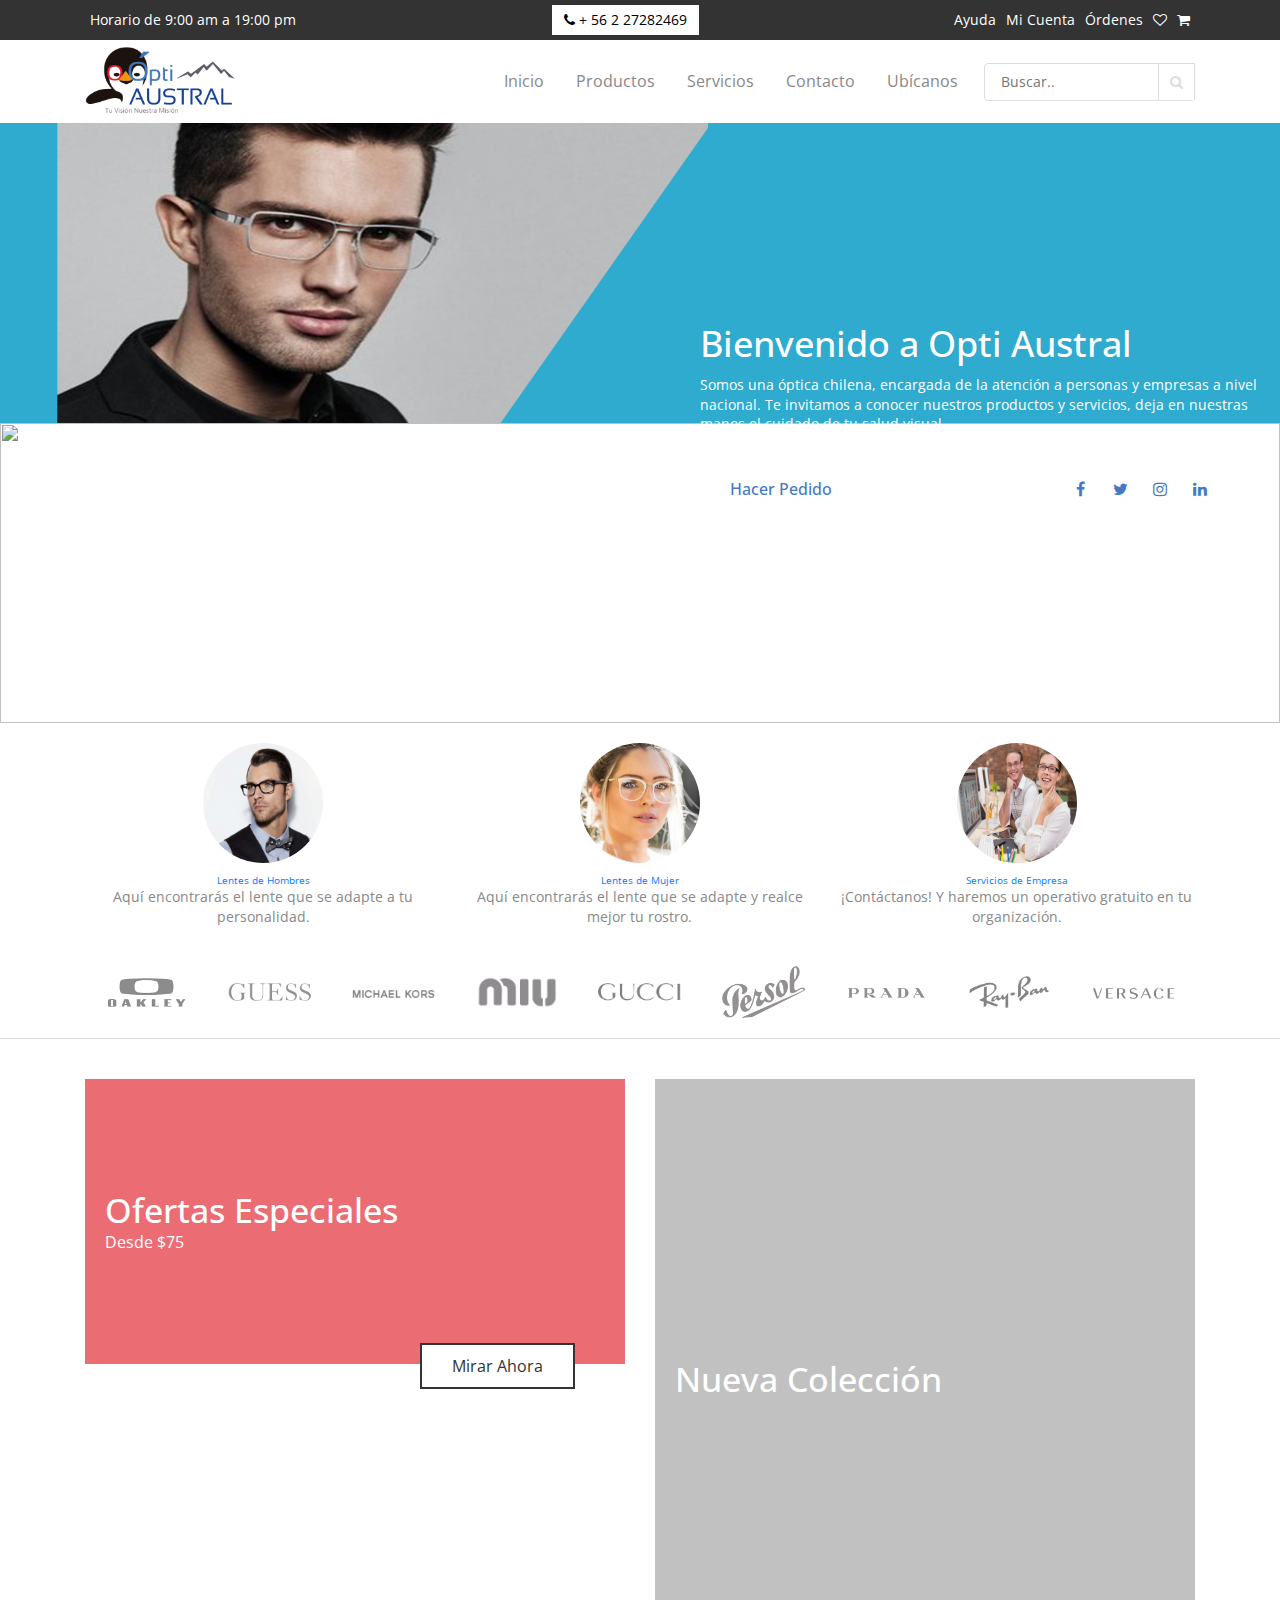
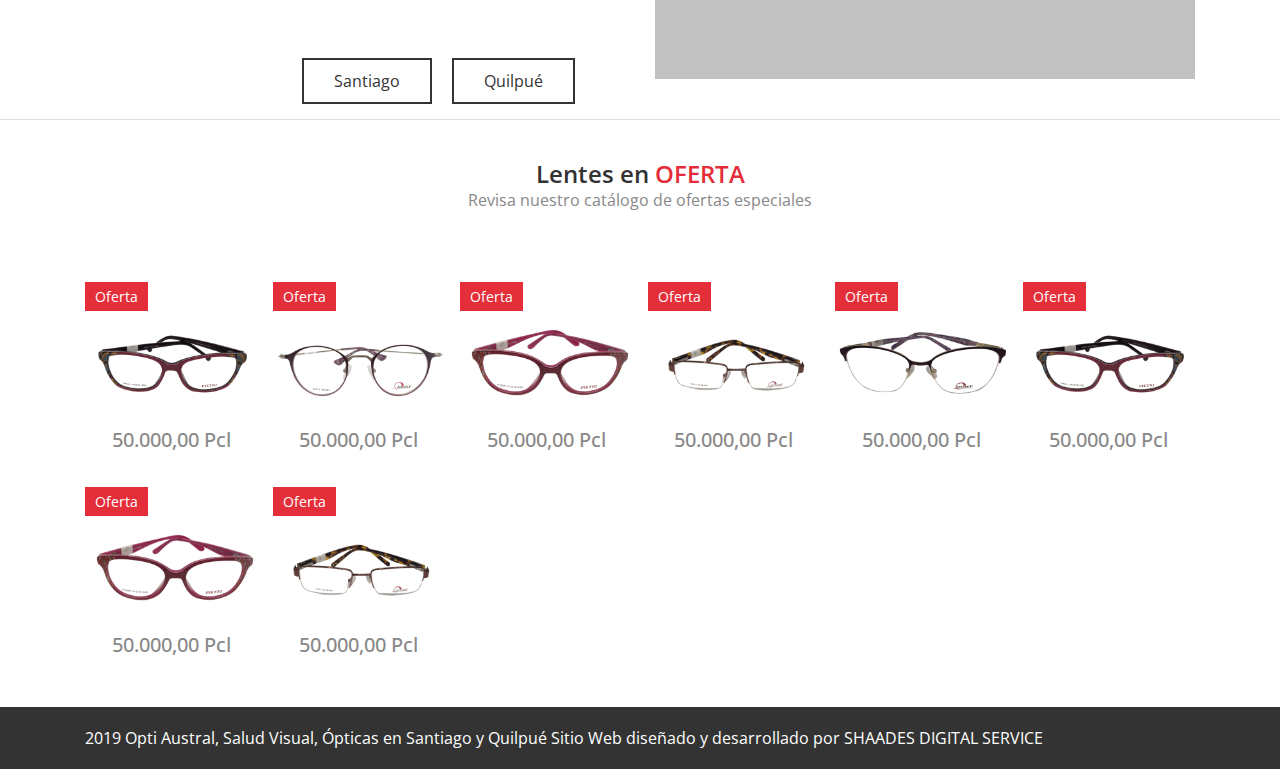
==== commit e424bdfd: "Add files via upload" ====
--- a/index.html
+++ b/index.html
@@ -1,281 +1,309 @@
-<!doctype html>
-<html class="no-js" lang="es">
-<head>
-  <meta charset="utf-8">
-  <meta http-equiv="x-ua-compatible" content="ie=edge">
-  <title>Optica Salud Visual</title>
-  <meta name="description" content="">
-  <meta name="viewport" content="width=device-width, initial-scale=1">
-  <link rel="manifest" href="site.webmanifest">
-  <!-- Favicon -->
-  <link rel="icon" href="http://optiaustral.cl/wp-content/uploads/2017/12/cropped-optiaustra-favicon-32x32.png" sizes="32x32" />
-  <!-- Google Fonts -->
-  <link href="https://fonts.googleapis.com/css?family=Open+Sans:400,700" rel="stylesheet">
-  <!-- Font Awesome -->
-  <link href="https://stackpath.bootstrapcdn.com/font-awesome/4.7.0/css/font-awesome.min.css" rel="stylesheet">
-  <!-- Grid Bootstrap -->
-  <!-- <link rel="stylesheet" href="css/bootstrap.min.css"> -->
-  <!-- Styles CSS -->
-  <link rel="stylesheet" href="css/style.css">
-</head>
-<body>
-    <!-- Header -->
-    <header>
-        <!-- Top Menu -->
-        <div class="top">
-            <div class="container">
-                <ul class="top-menu">
-                    <li><a href="#">Horario de 9:00 am a 19:00 pm</a></li>
-                </ul>
-                <ul class="top-menu">
-                    <li><a href="tel:6004509000" class="call"><i class="fa fa-phone"></i> + 56 2 27282469</a></li>
-                </ul>
-                <ul class="top-menu">
-                    <li><a href="tel:6004509000">Ayuda</a></li>
-                    <li><a href="#">Mi Cuenta</a></li>
-                    <li><a href="#">Ordenes</a></li>
-                    <li>
-                        <a href="javascript:void(0)" class="favorites">
-                            <i class="fa fa-heart-o"></i>
-                            <i class="fa fa-heart"></i>
-                            <div class="message1">
-                                Añadido a Favoritos
-                            </div>
-                        </a>
-                    </li>
-                    <li>
-                        <a href="javascript:void(0)" class="cart">
-                            <i class="fa fa-shopping-cart"></i>
-                            <div class="message2">
-                                Añadido al Carrito
-                            </div>
-                        </a>
-                    </li>
-                </ul>
-            </div>
-        </div>
-        <!-- Navbar -->
-        <div class="navbar">
-            <div class="container">
-            <a href="index.html" class="logo">
-                <img src="img/logo.png" alt="">
-            </a>
-            <span class="fa fa-bars menu-toggle"></span>
-            <!-- Menu -->
-            <nav class="menu">
-                <li><a href="index.html">Inicio</a></li>
-                <li class="products-dropdown">
-                    <a href="javascript:void(0)">Productos</a>
-                    <ul class="p-dropdown">
-                        <a href="hombres.html">Lentes de Hombre</a>
-                        <a href="mujer.html">Lentes de Mujes</a>
-                    </ul>
-                </li>
-                <li class="services-dropdown">
-                    <a href="javascript:void(0)">Servicios</a>
-                    <ul class="s-dropdown">
-                        <a href="#">Servicios a Empresas</a>
-                    </ul>
-                </li>
-                <li><a href="tel:6004509000">Contacto</a></li>
-                <li class="ubicanos-dropdown">
-                    <a href="javascript:void(0)">Ubicanos</a>
-                    <ul class="u-dropdown">
-                        <a href="https://goo.gl/maps/DkdLXekpWCH2">Santiago</a>
-                        <a href="https://goo.gl/maps/aSRdbhqvpB82">Quilpué</a>
-                    </ul>
-                 </li>
-                <li>
-                    <!-- Search bar -->
-                    <div class="search">
-                        <input type="text" placeholder="Buscar..">
-                        <i class="fa fa-search"></i>
-                    </div>
-                </li>
-            </nav>
-            </div>
-        </div>
-    </header>
-
-    <main>
-        <!-- Banner -->
-        <div class="slider">
-            <div class="slider-caption">
-                <h3>Bienvenido a Opti Austral</h3>
-                <p>Somos una Optica Chilena, atendemos a personas y empresas a nivel nacional, te invitamos a conocer nuestros productos y servicios cuidamos tu salud visual.</p>
-                <div class="slider-group">
-                <a href="#" class="slider-button">Hacer Pedido</a>
-                <a href="#" class="slider-button slider-button-outline">Contactanos</a>
-                <div class="slider-socials">
-                    <a href="https://www.facebook.com/pg/optiaustral/">
-                        <i class="fa fa-facebook"></i>
-                    </a>
-                    <a href="https://twitter.com/optiaustral">
-                        <i class="fa fa-twitter"></i>
-                    </a>
-                    <a href="https://www.instagram.com/opti.austral/">
-                        <i class="fa fa-instagram"></i>
-                    </a>
-                    <a href="https://www.linkedin.com/today/author/optiaustral">
-                        <i class="fa fa-linkedin"></i>
-                    </a>
-                </div>
-            </div>
-            </div>
-            <div class="slider-content">
-                <div class="d-none d-sm-block"><img src="img/banner-men.png" alt=""></div>
-                <div class="d-none d-sm-block"><img src="img/banner-women.png" alt=""></div>
-                <div class="d-block d-sm-none"><img src="img/banner-men-movil.png" alt=""></div>
-                <div class="d-block d-sm-none"><img src="img/banner-women-movil.jpg" alt=""></div>
-            </div>
-        </div>
-        <!-- Services -->
-        <section class="services">
-            <div class="container">
-                <div class="services-item">
-                    <img src="img/service-men.jpg" alt="description" class="services-image">
-                    <a href="hombres.html" class="services-title">Lentes de Hombres</a>
-                    <p class="services-text">Aquí encontraras un lente que se adapte a tu personalidad</p>
-                </div>
-                <div class="services-item is-glass">
-                    <img src="img/service-women.jpg" alt="description" class="services-image">
-                    <a  href="mujer.html" class="services-title">Lentes de Mujer</a>
-                    <p class="services-text">Aquí encontraras un lente que se adapte realce tu rostro</p>
-                </div>
-                <div class="services-item">
-                    <img src="img/service-bussines.jpg" alt="description" class="services-image">
-                    <a  href="hombres.html" class="services-title">Servicios de Empresa</a>
-                    <p class="services-text">Contactanos y haremos un operativo gratuito en tu organización</p>
-                </div>
-            </div>
-        </section>
-        <!-- Brands -->
-        <section class="brands">
-            <div class="container">
-                <li class="brands-item">
-                    <img src="img/marcas/dakley.png" alt="">
-                </li>
-                <li class="brands-item">
-                    <img src="img/marcas/guess.png" alt="">
-                </li>
-                <li class="brands-item">
-                    <img src="img/marcas/michael.png" alt="">
-                </li>
-                <li class="brands-item">
-                    <img src="img/marcas/miu.png" alt="">
-                </li>
-                <li class="brands-item">
-                    <img src="img/marcas/gucci.png" alt="">
-                </li>
-                <li class="brands-item">
-                    <img src="img/marcas/persol.png" alt="">
-                </li>
-                <li class="brands-item">
-                    <img src="img/marcas/prada.png" alt="">
-                </li>
-                <li class="brands-item">
-                    <img src="img/marcas/rayban.png" alt="">
-                </li>
-                <li class="brands-item">
-                    <img src="img/marcas/versace.png" alt="">
-                </li>
-            </div>
-        </section>
-        <section class="news">
-            <div class="container">
-                <div class="row">
-                    <div class="col-md-6">
-                        <div class="news-item news-offert">
-                            <div class="news-caption">
-                                <h4>Ofertas Especiales</h4>
-                                <p>Desde $75</p>
-                            </div>
-                            <div class="news-buttons">
-                                <a href="detalle.html" class="news-button">Mirar Ahora</a>
-                            </div>
-                        </div>
-                        <div class="news-item news-shop">
-                            <iframe src="https://www.google.com/maps/embed?pb=!1m18!1m12!1m3!1d3330.284020735264!2d-70.60527358480157!3d-33.415838880783916!2m3!1f0!2f0!3f0!3m2!1i1024!2i768!4f13.1!3m3!1m2!1s0x9662cf41efd8b9c5%3A0xe503cc02d5d41340!2sOptica+Austral!5e0!3m2!1ses!2sve!4v1555275577817!5m2!1ses!2sve" width="600" height="450" frameborder="0" style="border:0" allowfullscreen></iframe>
-                            <div class="news-buttons">
-                                <a href="https://goo.gl/maps/DkdLXekpWCH2" class="news-button">Santiago</a>
-                                <a href="https://goo.gl/maps/aSRdbhqvpB82" class="news-button">Quilpué</a>
-                            </div>
-                        </div>
-                    </div>
-                    <div class="col-md-6">
-                        <a href="#" class="news-item news-collection">
-                            <div class="news-caption">
-                                <h4>Nueva Coleccion</h4>
-                            </div>
-                        </a>
-                    </div>
-                </div>
-            </div>
-        </section>
-        <div class="offerts">
-            <div class="container">
-                <h3>Anteojos en <span>Oferta</span></h3>
-                <p>Lorem ipsum dolor sit amet, consectetur adipisicing elit. Accusamus architecto minus at doloribus dolores, ratione pariatur mollitia numquam delectus voluptatem!</p>
-                <div class="offerts-items">
-                    <a href="detalle.html" class="offerts-item">
-                        <span>13% Offert</span>
-                        <img src="img/glass-1.png" alt="">
-                        <h4 class="offerts-price">50.000,00 Pcl</h4>
-                    </a>
-                    <a href="detalle.html" class="offerts-item">
-                        <img src="img/glass-2.png" alt="">
-                        <h4 class="offerts-price">50.000,00 Pcl</h4>
-                    </a>
-                    <a href="detalle.html" class="offerts-item">
-                        <span>13% Offert</span>
-                        <img src="img/glass-3.png" alt="">
-                        <h4 class="offerts-price">50.000,00 Pcl</h4>
-                    </a>
-                    <a href="detalle.html" class="offerts-item">
-                        <img src="img/glass-4.png" alt="">
-                        <h4 class="offerts-price">50.000,00 Pcl</h4>
-                        
-                    </a>
-                    <a href="detalle.html" class="offerts-item">
-                        <img src="img/glass-5.png" alt="">
-                       <h4 class="offerts-price">50.000,00 Pcl</h4>
-                    </a>
-                    <a href="detalle.html" class="offerts-item">
-                        <span>13% Offert</span>
-                        <img src="img/glass-1.png" alt="">
-                       <h4 class="offerts-price">50.000,00 Pcl</h4>>
-                    </a>
-                </div>
-            </div>
-        </div>
-    </main>
-    <footer class="footer">
-        <div class="container">
-            <div class="row">
-                <div class="col-md">
-                    <p>2019 Opti Austral, Salud Visual, Opticas en Santiago y Quilpe Sitio Web diseñado y desarrollado por SHAADES DIGITAL SERVICE</p>
-                </div>
-            </div>
-        </div>
-    </footer>
-    <!-- jQuery -->
-    <script src="js/jquery.min.js"></script>
-    <!-- Sweetalert -->
-    <script src="https://unpkg.com/sweetalert/dist/sweetalert.min.js"></script>
-    <!-- jQuery Bxslider -->
-    <script src="js/jquery.bxslider.js"></script>
-    <script src="js/jquery.zoom.js"></script>
-    <script src="js/jquery-ui.js"></script>
-    <!-- Scripts -->
-    <script src="js/app.js"></script>
-
-
-  <!-- Google Analytics: change UA-XXXXX-Y to be your site's ID. -->
-  <script>
-    window.ga = function () { ga.q.push(arguments) }; ga.q = []; ga.l = +new Date;
-    ga('create', 'UA-XXXXX-Y', 'auto'); ga('send', 'pageview')
-  </script>
-  <!-- <script src="https://www.google-analytics.com/analytics.js" async defer></script> -->
-</body>
-
+<!doctype html>
+<html class="no-js" lang="es">
+<head>
+  <meta charset="utf-8">
+  <meta http-equiv="x-ua-compatible" content="ie=edge">
+  <title>Óptica Salud Visual</title>
+  <meta name="description" content="">
+  <meta name="viewport" content="width=device-width, initial-scale=1">
+  <link rel="manifest" href="site.webmanifest">
+  <!-- Favicon -->
+  <link rel="icon" href="http://optiaustral.cl/wp-content/uploads/2017/12/cropped-optiaustra-favicon-32x32.png" sizes="32x32" />
+  <!-- Google Fonts -->
+  <link href="https://fonts.googleapis.com/css?family=Open+Sans:400,700" rel="stylesheet">
+  <!-- Font Awesome -->
+  <link href="https://stackpath.bootstrapcdn.com/font-awesome/4.7.0/css/font-awesome.min.css" rel="stylesheet">
+  <!-- Grid Bootstrap -->
+  <!-- <link rel="stylesheet" href="css/bootstrap.min.css"> -->
+  <!-- Styles CSS -->
+  <link rel="stylesheet" type="text/css" href="css/slick.css"/>
+  <link rel="stylesheet" type="text/css" href="css/slick-theme.css"/>
+  <link rel="stylesheet" href="css/style.css">
+</head>
+<body>
+    <!-- Header -->
+    <header>
+        <!-- Top Menu -->
+        <div class="top">
+            <div class="container">
+                <ul class="top-menu">
+                    <li><a href="#">Horario de 9:00 am a 19:00 pm</a></li>
+                </ul>
+                <ul class="top-menu">
+                    <li><a href="tel:6004509000" class="call"><i class="fa fa-phone"></i> + 56 2 27282469</a></li>
+                </ul>
+                <ul class="top-menu">
+                    <li><a href="tel:6004509000">Ayuda</a></li>
+                    <li><a href="#">Mi Cuenta</a></li>
+                    <li><a href="#">Órdenes</a></li>
+                    <li>
+                        <a href="javascript:void(0)" class="favorites">
+                            <i class="fa fa-heart-o"></i>
+                            <i class="fa fa-heart"></i>
+                            <div class="message1">
+                                Añadido a Favoritos
+                            </div>
+                        </a>
+                    </li>
+                    <li>
+                        <a href="javascript:void(0)" class="cart">
+                            <i class="fa fa-shopping-cart"></i>
+                            <div class="message2">
+                                Añadido al Carrito
+                            </div>
+                        </a>
+                    </li>
+                </ul>
+            </div>
+        </div>
+        <!-- Navbar -->
+        <div class="navbar">
+            <div class="container">
+            <a href="index.html" class="logo">
+                <img src="img/logo.png" alt="">
+            </a>
+            <span class="fa fa-bars menu-toggle"></span>
+            <!-- Menu -->
+            <nav class="menu">
+                <li><a href="index.html">Inicio</a></li>
+                <li class="products-dropdown">
+                    <a href="javascript:void(0)">Productos</a>
+                    <ul class="p-dropdown">
+                        <a href="hombres.php">Lentes de Hombre</a>
+                        <a href="mujer.php">Lentes de Mujer</a>
+                    </ul>
+                </li>
+                <li class="services-dropdown">
+                    <a href="javascript:void(0)">Servicios</a>
+                    <ul class="s-dropdown">
+                        <a href="empresas.html">Servicios de Empresas</a>
+                    </ul>
+                </li>
+                <li><a href="tel:6004509000">Contacto</a></li>
+                <li class="ubicanos-dropdown">
+                    <a href="javascript:void(0)">Ubícanos</a>
+                    <ul class="u-dropdown">
+                        <a href="https://goo.gl/maps/DkdLXekpWCH2">Santiago</a>
+                        <a href="https://goo.gl/maps/aSRdbhqvpB82">Quilpué</a>
+                    </ul>
+                 </li>
+                <li>
+                    <!-- Search bar -->
+                    <div class="search">
+                        <input type="text" placeholder="Buscar..">
+                        <i class="fa fa-search"></i>
+                    </div>
+                </li>
+            </nav>
+            </div>
+        </div>
+    </header>
+
+    <main>
+        <!-- Banner -->
+        <div class="slider">
+            <div class="slider-caption">
+                <h3>Bienvenido a Opti Austral</h3>
+                <p>Somos una óptica chilena, encargada de la atención a personas y empresas a nivel nacional. Te invitamos a conocer nuestros productos y servicios, deja en nuestras manos el cuidado de tu salud visual.</p>
+                <div class="slider-group">
+                <a href="#" class="slider-button">Hacer Pedido</a>
+                <a href="tel:6004509000" class="slider-button slider-button-outline">Contáctanos</a>
+                <div class="slider-socials">
+                    <a href="https://www.facebook.com/pg/optiaustral/">
+                        <i class="fa fa-facebook"></i>
+                    </a>
+                    <a href="https://twitter.com/optiaustral">
+                        <i class="fa fa-twitter"></i>
+                    </a>
+                    <a href="https://www.instagram.com/opti.austral/">
+                        <i class="fa fa-instagram"></i>
+                    </a>
+                    <a href="https://www.linkedin.com/today/author/optiaustral">
+                        <i class="fa fa-linkedin"></i>
+                    </a>
+                </div>
+            </div>
+            </div>
+            <div class="slider-content">
+                <div class="d-none d-sm-block"><img src="img/banner-men.png" alt=""></div>
+                <div class="d-none d-sm-block"><img src="img/banner-women.jpg" alt=""></div>
+                <div class="d-block d-sm-none"><img src="img/banner-men-movil.png" alt=""></div>
+                <div class="d-block d-sm-none"><img src="img/banner-women-movil.jpg" alt=""></div>
+            </div>
+        </div>
+        <!-- Services -->
+        <section class="services">
+            <div class="container">
+                <a href="hombres.php"  class="services-item">
+                    <img src="img/service-men.jpg" alt="description" class="services-image">
+                    <span class="services-title">Lentes de Hombres</span>
+                    <p class="services-text">Aquí encontrarás el lente que se adapte a tu personalidad.</p>
+                </a>
+                <a href="mujer.php"  class="services-item">
+                    <img src="img/service-women.jpg" alt="description" class="services-image">
+                    <span  class="services-title">Lentes de Mujer</span>
+                    <p class="services-text">Aquí encontrarás el lente que se adapte y realce mejor tu rostro.</p>
+                </a>
+                <a href="empresas.html" class="services-item">
+                    <img src="img/service-bussines.jpg" alt="description" class="services-image">
+                    <span class="services-title">Servicios de Empresa</span>
+                    <p class="services-text">¡Contáctanos! Y haremos un operativo gratuito en tu organización.</p>
+                </a>
+            </div>
+        </section>
+        <!-- Brands -->
+        <section class="brands">
+            <div class="container">
+                <li class="brands-item">
+                    <img src="img/marcas/dakley.png" alt="">
+                </li>
+                <li class="brands-item">
+                    <img src="img/marcas/guess.png" alt="">
+                </li>
+                <li class="brands-item">
+                    <img src="img/marcas/michael.png" alt="">
+                </li>
+                <li class="brands-item">
+                    <img src="img/marcas/miu.png" alt="">
+                </li>
+                <li class="brands-item">
+                    <img src="img/marcas/gucci.png" alt="">
+                </li>
+                <li class="brands-item">
+                    <img src="img/marcas/persol.png" alt="">
+                </li>
+                <li class="brands-item">
+                    <img src="img/marcas/prada.png" alt="">
+                </li>
+                <li class="brands-item">
+                    <img src="img/marcas/rayban.png" alt="">
+                </li>
+                <li class="brands-item">
+                    <img src="img/marcas/versace.png" alt="">
+                </li>
+            </div>
+        </section>
+        <section class="news">
+            <div class="container">
+                <div class="row">
+                    <div class="col-md-6">
+                        <div class="news-item news-offert">
+                            <div class="news-caption">
+                                <h4>Ofertas Especiales</h4>
+                                <p>Desde $75</p>
+                            </div>
+                            <div class="news-buttons">
+                                <a href="detalle.html" class="news-button">Mirar Ahora</a>
+                            </div>
+                        </div>
+                        <div class="news-item news-shop">
+                            <iframe src="https://www.google.com/maps/embed?pb=!1m18!1m12!1m3!1d3330.284020735264!2d-70.60527358480157!3d-33.415838880783916!2m3!1f0!2f0!3f0!3m2!1i1024!2i768!4f13.1!3m3!1m2!1s0x9662cf41efd8b9c5%3A0xe503cc02d5d41340!2sÓptica+Austral!5e0!3m2!1ses!2sve!4v1555275577817!5m2!1ses!2sve" width="600" height="450" frameborder="0" style="border:0" allowfullscreen></iframe>
+                            <div class="news-buttons">
+                                <a href="https://goo.gl/maps/DkdLXekpWCH2" class="news-button">Santiago</a>
+                                <a href="https://goo.gl/maps/aSRdbhqvpB82" class="news-button">Quilpué</a>
+                            </div>
+                        </div>
+                    </div>
+                    <div class="col-md-6">
+                        <a href="#" class="news-item news-collection">
+                            <div class="news-caption">
+                                <h4>Nueva Colección</h4>
+                            </div>
+                        </a>
+                    </div>
+                </div>
+            </div>
+        </section>
+        <div class="offerts">
+            <div class="container">
+                <h3>Lentes en <span>Oferta</span></h3>
+                <p>Revisa nuestro catálogo de ofertas especiales</p>
+                <div class="offerts-items">
+                    <a href="detalle.html" class="offerts-item">
+                        <span>Oferta</span>
+                        <img src="img/glass-1.png" alt="">
+                        <h4 class="offerts-price">50.000,00 Pcl</h4>
+                    </a>
+                    <a href="detalle.html" class="offerts-item">
+                        <span>Oferta</span>
+                        <img src="img/glass-2.png" alt="">
+                        <h4 class="offerts-price">50.000,00 Pcl</h4>
+                    </a>
+                    <a href="detalle.html" class="offerts-item">
+                        <span>Oferta</span>
+                        <img src="img/glass-3.png" alt="">
+                        <h4 class="offerts-price">50.000,00 Pcl</h4>
+                    </a>
+                    <a href="detalle.html" class="offerts-item">
+                        <span>Oferta</span>
+                        <img src="img/glass-4.png" alt="">
+                        <h4 class="offerts-price">50.000,00 Pcl</h4>
+                        
+                    </a>
+                    <a href="detalle.html" class="offerts-item">
+                        <span>Oferta</span>
+                        <img src="img/glass-5.png" alt="">
+                       <h4 class="offerts-price">50.000,00 Pcl</h4>
+                    </a>
+                    <a href="detalle.html" class="offerts-item">
+                        <span>Oferta</span>
+                        <img src="img/glass-1.png" alt="">
+                       <h4 class="offerts-price">50.000,00 Pcl</h4>
+                    </a>
+                    <a href="detalle.html" class="offerts-item">
+                        <span>Oferta</span>
+                        <img src="img/glass-3.png" alt="">
+                        <h4 class="offerts-price">50.000,00 Pcl</h4>
+                    </a>
+                    <a href="detalle.html" class="offerts-item">
+                        <span>Oferta</span>
+                        <img src="img/glass-4.png" alt="">
+                        <h4 class="offerts-price">50.000,00 Pcl</h4>
+                        
+                    </a>
+                </div>
+            </div>
+        </div>
+    </main>
+    <footer class="footer">
+        <div class="container">
+            <div class="row">
+                <div class="col-md">
+                    <p>2019 Opti Austral, Salud Visual, Ópticas en Santiago y Quilpué Sitio Web diseñado y desarrollado por SHAADES DIGITAL SERVICE</p>
+                </div>
+            </div>
+        </div>
+    </footer>
+    <!-- jQuery -->
+    <script src="js/jquery.min.js"></script>
+    <!-- Sweetalert -->
+    <script type="text/javascript" src="js/slick.js"></script>
+    <script>
+        $(document).ready(function(){
+            $('.offerts-items').slick({
+                infinite: true,
+                slidesToShow: 6,
+                slidesToScroll: 1,
+                autoplay: true,
+                autoplaySpeed: 2000,
+            });
+        });
+    </script>
+    <script src="https://unpkg.com/sweetalert/dist/sweetalert.min.js"></script>
+    <!-- jQuery Bxslider -->
+    <script src="js/jquery.bxslider.js"></script>
+    <script src="js/jquery.zoom.js"></script>
+    <script src="js/jquery-ui.js"></script>
+    <!-- Scripts -->
+    <script src="js/app.js"></script>
+
+
+  <!-- Google Analytics: change UA-XXXXX-Y to be your site's ID. -->
+  <script>
+    window.ga = function () { ga.q.push(arguments) }; ga.q = []; ga.l = +new Date;
+    ga('create', 'UA-XXXXX-Y', 'auto'); ga('send', 'pageview')
+  </script>
+  <!-- <script src="https://www.google-analytics.com/analytics.js" async defer></script> -->
+</body>
+
 </html>